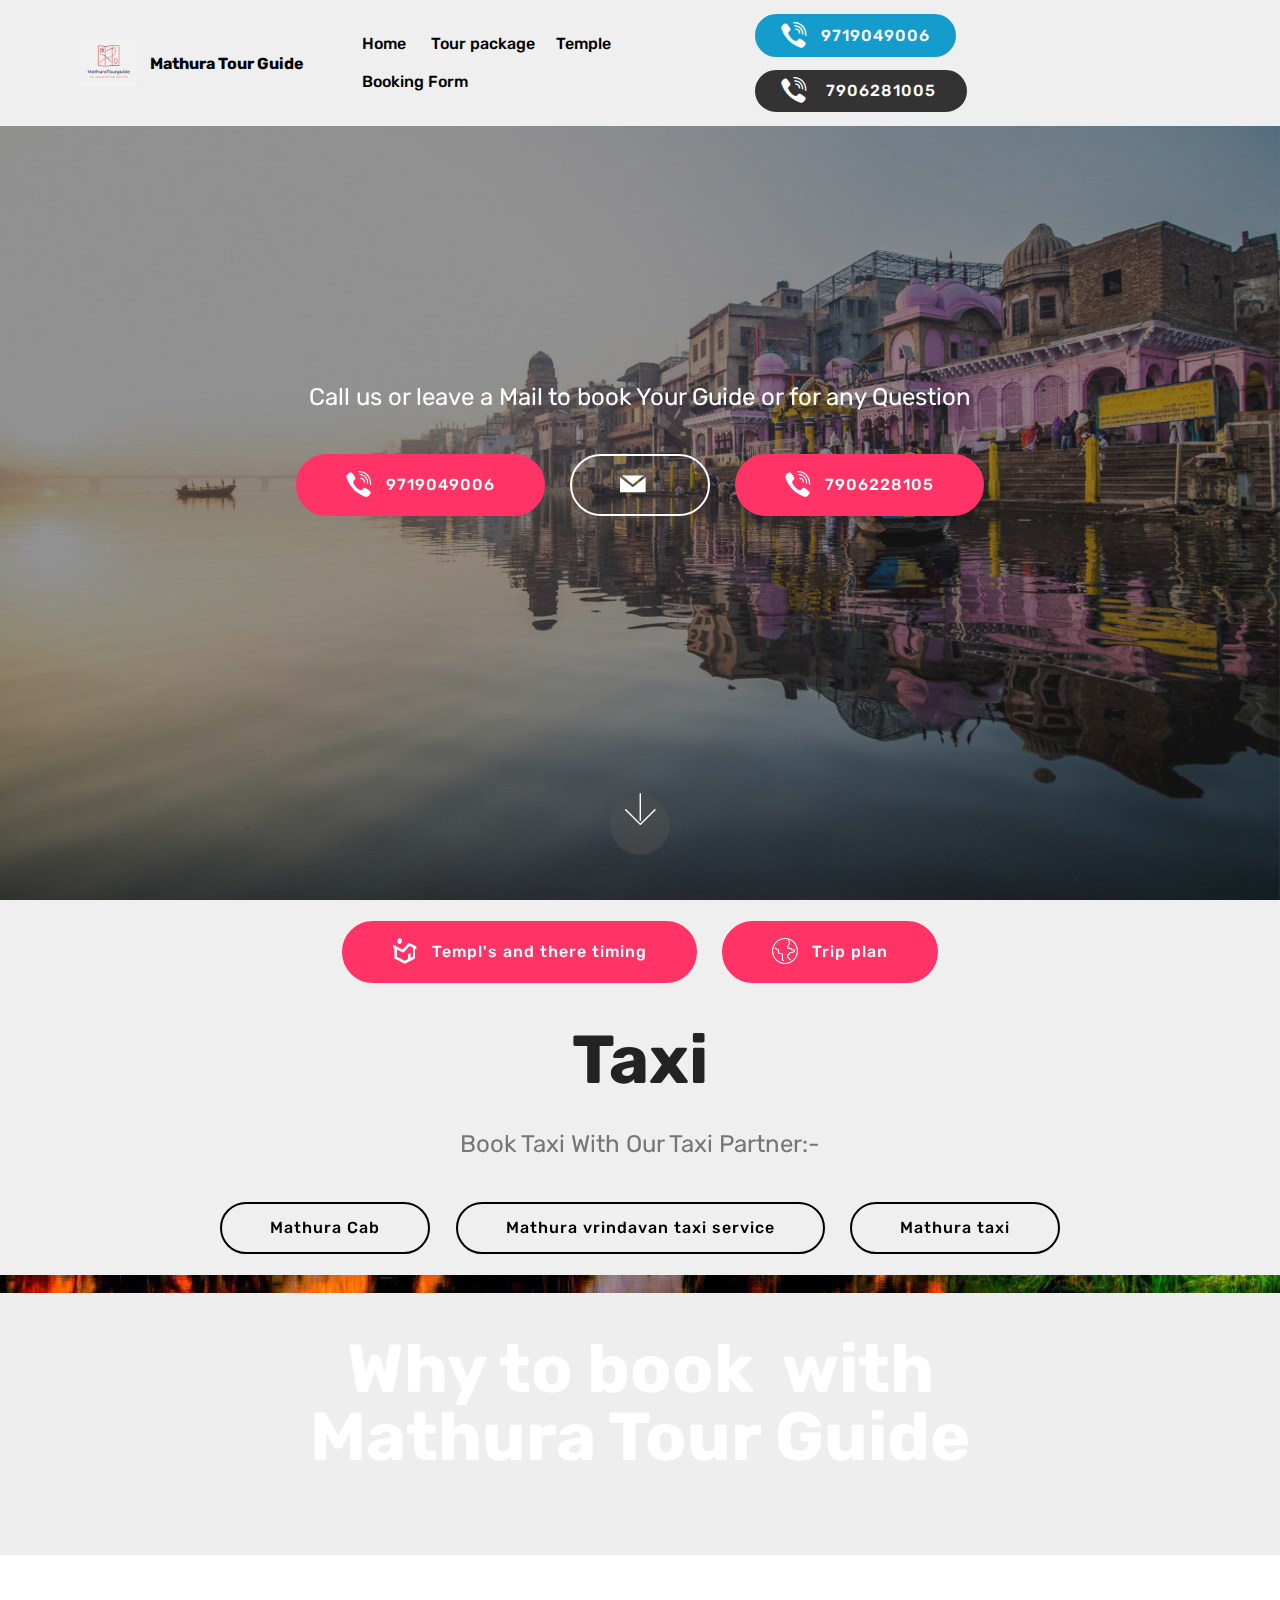
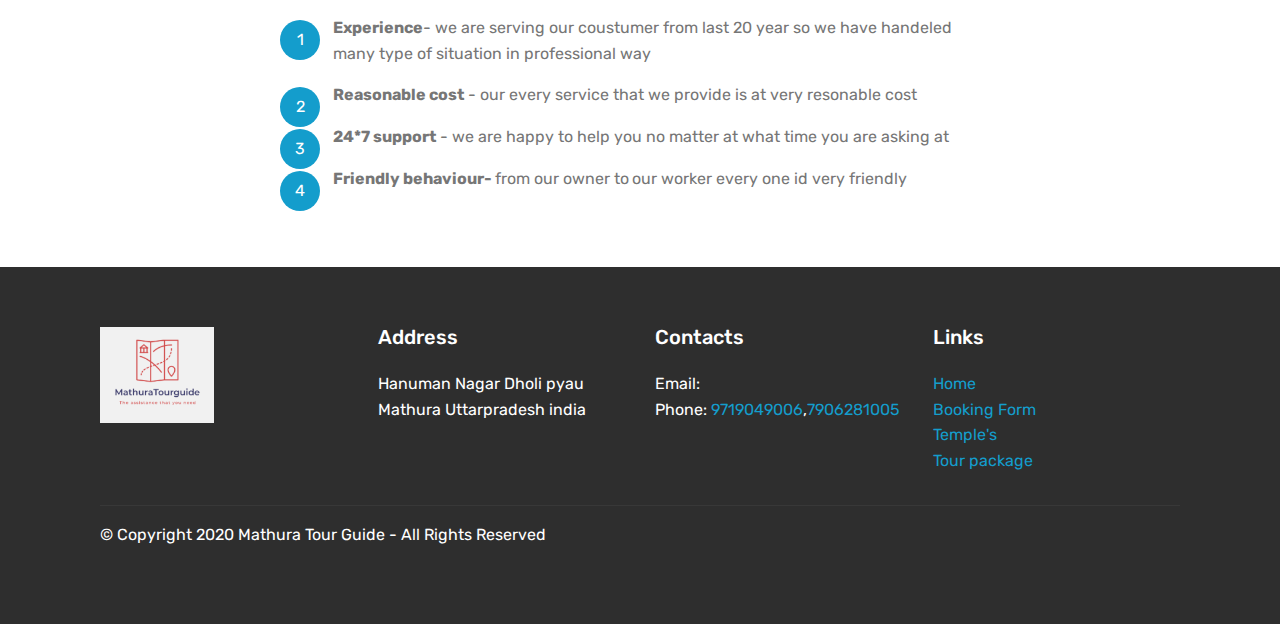
==== index.html @ 40862f0a "Update index.html" ====
<!DOCTYPE html>
<html  >
<head>
<!-- Global site tag (gtag.js) - Google Analytics -->
<script async src="https://www.googletagmanager.com/gtag/js?id=G-TK3G1C7RLE"></script>
<script>
  window.dataLayer = window.dataLayer || [];
  function gtag(){dataLayer.push(arguments);}
  gtag('js', new Date());

  gtag('config', 'G-TK3G1C7RLE');
</script>
  <!-- Site made with Mobirise Website Builder v4.12.3, https://mobirise.com -->
  <meta charset="UTF-8">
  <meta http-equiv="X-UA-Compatible" content="IE=edge">
  <meta name="generator" content="Mobirise v4.12.3, mobirise.com">
  <meta name="viewport" content="width=device-width, initial-scale=1, minimum-scale=1">
  <link rel="shortcut icon" href="assets/images/logo-162x136.png" type="image/x-icon">
  <meta name="description" content="MATHURA TOUR GUIDE provide you experienced GUIDE who increase your knowledge about places and we also provide you TOUR PACKAGE at very resonable cost and you can also know TIMING OF TEMPLE.">
  
  <meta name="google-site-verification" content="AHDkwyeRZTc4uZsftqGEpi-cuKgv3kupYVO8ch0wugI" />
  <title>Mathura Tour Guide.: Book your Guide | on call or online</title>
  <link rel="stylesheet" href="assets/web/assets/mobirise-icons/mobirise-icons.css">
  <link rel="stylesheet" href="assets/bootstrap/css/bootstrap.min.css">
  <link rel="stylesheet" href="assets/bootstrap/css/bootstrap-grid.min.css">
  <link rel="stylesheet" href="assets/bootstrap/css/bootstrap-reboot.min.css">
  <link rel="stylesheet" href="assets/facebook-plugin/style.css">
  <link rel="stylesheet" href="assets/tether/tether.min.css">
  <link rel="stylesheet" href="assets/dropdown/css/style.css">
  <link rel="stylesheet" href="assets/socicon/css/styles.css">
  <link rel="stylesheet" href="assets/theme/css/style.css">
  <link rel="preload" as="style" href="assets/mobirise/css/mbr-additional.css"><link rel="stylesheet" href="assets/mobirise/css/mbr-additional.css" type="text/css">
  
  
  
</head>
<body>
  <section class="menu cid-skt06uN47g" once="menu" id="menu1-1">

    

    <nav class="navbar navbar-expand beta-menu navbar-dropdown align-items-center navbar-fixed-top navbar-toggleable-sm">
        <button class="navbar-toggler navbar-toggler-right" type="button" data-toggle="collapse" data-target="#navbarSupportedContent" aria-controls="navbarSupportedContent" aria-expanded="false" aria-label="Toggle navigation">
            <div class="hamburger">
                <span></span>
                <span></span>
                <span></span>
                <span></span>
            </div>
        </button>
        <div class="menu-logo">
            <div class="navbar-brand">
                <span class="navbar-logo">
                    
                         <img src="assets/images/logo-162x136.png" alt="Mobirise" title="" style="height: 3rem;">
                    
                </span>
                <span class="navbar-caption-wrap"><a class="navbar-caption text-black display-4" href="index.html">Mathura Tour Guide</a></span>
            </div>
        </div>
        <div class="collapse navbar-collapse" id="navbarSupportedContent">
            <ul class="navbar-nav nav-dropdown" data-app-modern-menu="true"><li class="nav-item">
                    <a class="nav-link link text-black display-4" href="index.html">Home&nbsp;</a>   
                </li><li class="nav-item">
                    <a class="nav-link link text-black display-4" href="Tourpackage.html">Tour package</a>   
                </li>
                <li class="nav-item">
                     <a class="nav-link link text-black display-4" href="temple.html">Temple</a>       
                </li>
                <li class="nav-item">
                     <a class="nav-link link text-black display-4" href="Bookingform.html">Booking Form</a>       
                </li></ul>
            <div class="navbar-buttons mbr-section-btn"><a class="btn btn-sm btn-primary display-7" href="tel:9719049006"><span class="socicon socicon-viber mbr-iconfont mbr-iconfont-btn"></span>
                    &nbsp;9719049006</a>  <a class="btn btn-sm btn-black display-7" href="tel:7906281005"><span class="socicon socicon-viber mbr-iconfont mbr-iconfont-btn"></span>&nbsp; 7906281005&nbsp;</a></div>
        </div>
    </nav>
</section>

<section class="engine"><a href="https://mobirise.info/u">bootstrap html templates</a></section><section class="cid-sktd7GYBJF mbr-fullscreen mbr-parallax-background" id="header2-3">

    

    <div class="mbr-overlay" style="opacity: 0.5; background-color: rgb(35, 35, 35);"></div>

    <div class="container align-center">
        <div class="row justify-content-md-center">
            <div class="mbr-white col-md-10">
                
                
                <p class="mbr-text pb-3 mbr-fonts-style display-5">Call us or leave a Mail to book Your Guide or for any Question</p>
                <div class="mbr-section-btn"><a class="btn btn-md btn-secondary display-4" href="tel:9719049006"><span class="socicon socicon-viber mbr-iconfont mbr-iconfont-btn"></span>9719049006</a> <a class="btn btn-md btn-white-outline display-4" href="Bookingform.html#form1-e"><span class="socicon socicon-mail mbr-iconfont mbr-iconfont-btn"></span></a>  
                    <a class="btn btn-md btn-secondary display-4" href="tel:7906228105"><span class="socicon socicon-viber mbr-iconfont mbr-iconfont-btn"></span>7906228105</a></div>
            </div>
        </div>
    </div>
    <div class="mbr-arrow hidden-sm-down" aria-hidden="true">
        <a href="#next">
            <i class="mbri-down mbr-iconfont"></i>
        </a>
    </div>
</section>

<section class="header1 cid-skDIOw6RJ6" id="header1-n">

    

    

    <div class="container">
        <div class="row justify-content-md-center">
            <div class="mbr-white col-md-10">
                
                
                
                <div class="mbr-section-btn align-center"><a class="btn btn-md btn-secondary display-4" href="page2.html#header16-i"><span class="socicon socicon-homes mbr-iconfont mbr-iconfont-btn"></span>Templ's and there timing</a> <a class="btn btn-md btn-secondary display-4" href="Tourpackage.html"><span class="mbri-globe mbr-iconfont mbr-iconfont-btn"></span>Trip plan</a></div>
            </div>
        </div>
    </div>

</section>

<section class="header1 cid-skytnFaY6n" id="header16-8">

    

    

    <div class="container">
        <div class="row justify-content-md-center">
            <div class="col-md-10 align-center">
                <h1 class="mbr-section-title mbr-bold pb-3 mbr-fonts-style display-1">Taxi</h1>
                
                <p class="mbr-text pb-3 mbr-fonts-style display-5">Book Taxi With Our Taxi Partner:-</p>
                <div class="mbr-section-btn"><a class="btn btn-md btn-black-outline display-4" href="https://mathuracab.com/">Mathura Cab</a> <a class="btn btn-md btn-black-outline display-4" href="https://mathuravrindavantaxiservices.com/">Mathura vrindavan taxi service</a> <a class="btn btn-md btn-black-outline display-4" href="https://mathurataxi.in.net">Mathura taxi</a></div>
            </div>
        </div>
    </div>

</section>

<section class="mbr-section content5 cid-skEQX1IqrD mbr-parallax-background" id="content5-z">

    

    

    <div class="container">
        <div class="media-container-row">
            <div class="title col-12 col-md-8">
                <h2 class="align-center mbr-bold mbr-white pb-3 mbr-fonts-style display-1">Why to book &nbsp;with Mathura Tour Guide</h2>
                
                
                
            </div>
        </div>
    </div>
</section>

<section class="mbr-section article content11 cid-skEQUN2kTQ" id="content11-x">
     

    <div class="container">
        <div class="media-container-row">
            <div class="mbr-text counter-container col-12 col-md-8 mbr-fonts-style display-7">
                <ol>
                    <li><strong>Experience</strong>- we are serving our coustumer from last 20 year so we have handeled many type of situation in professional way</li>
                    <li><strong>Reasonable cost</strong>&nbsp;- our every service that we provide is at very resonable cost</li>
                    <li><strong>24*7 support</strong> - we are happy to help you no matter at what time you are asking at</li><li><strong>Friendly behaviour- </strong>from our owner to<strong> </strong>our worker every one id very friendly</li>
                </ol>
            </div>
        </div>
    </div>
</section>

<section class="cid-skDkChbeTS" id="footer1-b">

    

    

    <div class="container">
        <div class="media-container-row content text-white">
            <div class="col-12 col-md-3">
                <div class="media-wrap">
                    
                        <img src="assets/images/logo-192x161.png" alt="Mobirise" title="">
                    
                </div>
            </div>
            <div class="col-12 col-md-3 mbr-fonts-style display-7">
                <h5 class="pb-3">
                    Address
                </h5>
                <p class="mbr-text">Hanuman Nagar Dholi pyau Mathura Uttarpradesh india&nbsp;</p>
            </div>
            <div class="col-12 col-md-3 mbr-fonts-style display-7">
                <h5 class="pb-3">
                    Contacts
                </h5>
                <p class="mbr-text">
                    Email: &nbsp; &nbsp; &nbsp; &nbsp; &nbsp; &nbsp; &nbsp; &nbsp; &nbsp; &nbsp; &nbsp;<br>Phone: <a href="tel:9719049006">9719049006</a>,<a href="tel:7906281005">7906281005</a><br></p>
            </div>
            <div class="col-12 col-md-3 mbr-fonts-style display-7">
                <h5 class="pb-3">
                    Links
                </h5>
                <p class="mbr-text"><a href="index.html">Home</a><br><a href="Bookingform.html">Booking Form</a><br><a href="temple.html">Temple's</a><br><a href="Tourpackage.html">Tour package</a></p>
            </div>
        </div>
        <div class="footer-lower">
            <div class="media-container-row">
                <div class="col-sm-12">
                    <hr>
                </div>
            </div>
            <div class="media-container-row mbr-white">
                <div class="col-sm-6 copyright">
                    <p class="mbr-text mbr-fonts-style display-7">
                        © Copyright 2020 Mathura Tour Guide - All Rights Reserved
                    </p>
                </div>
                <div class="col-md-6">
                    
                </div>
            </div>
        </div>
    </div>
</section>


  <script src="assets/web/assets/jquery/jquery.min.js"></script>
  <script src="assets/popper/popper.min.js"></script>
  <script src="assets/bootstrap/js/bootstrap.min.js"></script>
  <script src="https://connect.facebook.net/en_US/sdk.js#xfbml=1&version=v2.5"></script>
  <script src="https://apis.google.com/js/plusone.js"></script>
  <script src="assets/facebook-plugin/facebook-script.js"></script>
  <script src="assets/tether/tether.min.js"></script>
  <script src="assets/smoothscroll/smooth-scroll.js"></script>
  <script src="assets/dropdown/js/nav-dropdown.js"></script>
  <script src="assets/dropdown/js/navbar-dropdown.js"></script>
  <script src="assets/touchswipe/jquery.touch-swipe.min.js"></script>
  <script src="assets/parallax/jarallax.min.js"></script>
  <script src="assets/theme/js/script.js"></script>
  
  
</body>
</html>
---- assets/web/assets/mobirise-icons/mobirise-icons.css ----
@font-face {
  font-family: 'MobiriseIcons';
  src:  url('mobirise-icons.eot?spat4u');
  src:  url('mobirise-icons.eot?spat4u#iefix') format('embedded-opentype'),
    url('mobirise-icons.ttf?spat4u') format('truetype'),
    url('mobirise-icons.woff?spat4u') format('woff'),
    url('mobirise-icons.svg?spat4u#MobiriseIcons') format('svg');
  font-weight: normal;
  font-style: normal;
  font-display: swap;
}

[class^="mbri-"], [class*=" mbri-"] {
  /* use !important to prevent issues with browser extensions that change fonts */
  font-family: MobiriseIcons !important;
  speak: none;
  font-style: normal;
  font-weight: normal;
  font-variant: normal;
  text-transform: none;
  line-height: 1;

  /* Better Font Rendering =========== */
  -webkit-font-smoothing: antialiased;
  -moz-osx-font-smoothing: grayscale;
}

.mbri-add-submenu:before {
  content: "\e900";
}
.mbri-alert:before {
  content: "\e901";
}
.mbri-align-center:before {
  content: "\e902";
}
.mbri-align-justify:before {
  content: "\e903";
}
.mbri-align-left:before {
  content: "\e904";
}
.mbri-align-right:before {
  content: "\e905";
}
.mbri-android:before {
  content: "\e906";
}
.mbri-apple:before {
  content: "\e907";
}
.mbri-arrow-down:before {
  content: "\e908";
}
.mbri-arrow-next:before {
  content: "\e909";
}
.mbri-arrow-prev:before {
  content: "\e90a";
}
.mbri-arrow-up:before {
  content: "\e90b";
}
.mbri-bold:before {
  content: "\e90c";
}
.mbri-bookmark:before {
  content: "\e90d";
}
.mbri-bootstrap:before {
  content: "\e90e";
}
.mbri-briefcase:before {
  content: "\e90f";
}
.mbri-browse:before {
  content: "\e910";
}
.mbri-bulleted-list:before {
  content: "\e911";
}
.mbri-calendar:before {
  content: "\e912";
}
.mbri-camera:before {
  content: "\e913";
}
.mbri-cart-add:before {
  content: "\e914";
}
.mbri-cart-full:before {
  content: "\e915";
}
.mbri-cash:before {
  content: "\e916";
}
.mbri-change-style:before {
  content: "\e917";
}
.mbri-chat:before {
  content: "\e918";
}
.mbri-clock:before {
  content: "\e919";
}
.mbri-close:before {
  content: "\e91a";
}
.mbri-cloud:before {
  content: "\e91b";
}
.mbri-code:before {
  content: "\e91c";
}
.mbri-contact-form:before {
  content: "\e91d";
}
.mbri-credit-card:before {
  content: "\e91e";
}
.mbri-cursor-click:before {
  content: "\e91f";
}
.mbri-cust-feedback:before {
  content: "\e920";
}
.mbri-database:before {
  content: "\e921";
}
.mbri-delivery:before {
  content: "\e922";
}
.mbri-desktop:before {
  content: "\e923";
}
.mbri-devices:before {
  content: "\e924";
}
.mbri-down:before {
  content: "\e925";
}
.mbri-download:before {
  content: "\e989";
}
.mbri-drag-n-drop:before {
  content: "\e927";
}
.mbri-drag-n-drop2:before {
  content: "\e928";
}
.mbri-edit:before {
  content: "\e929";
}
.mbri-edit2:before {
  content: "\e92a";
}
.mbri-error:before {
  content: "\e92b";
}
.mbri-extension:before {
  content: "\e92c";
}
.mbri-features:before {
  content: "\e92d";
}
.mbri-file:before {
  content: "\e92e";
}
.mbri-flag:before {
  content: "\e92f";
}
.mbri-folder:before {
  content: "\e930";
}
.mbri-gift:before {
  content: "\e931";
}
.mbri-github:before {
  content: "\e932";
}
.mbri-globe:before {
  content: "\e933";
}
.mbri-globe-2:before {
  content: "\e934";
}
.mbri-growing-chart:before {
  content: "\e935";
}
.mbri-hearth:before {
  content: "\e936";
}
.mbri-help:before {
  content: "\e937";
}
.mbri-home:before {
  content: "\e938";
}
.mbri-hot-cup:before {
  content: "\e939";
}
.mbri-idea:before {
  content: "\e93a";
}
.mbri-image-gallery:before {
  content: "\e93b";
}
.mbri-image-slider:before {
  content: "\e93c";
}
.mbri-info:before {
  content: "\e93d";
}
.mbri-italic:before {
  content: "\e93e";
}
.mbri-key:before {
  content: "\e93f";
}
.mbri-laptop:before {
  content: "\e940";
}
.mbri-layers:before {
  content: "\e941";
}
.mbri-left-right:before {
  content: "\e942";
}
.mbri-left:before {
  content: "\e943";
}
.mbri-letter:before {
  content: "\e944";
}
.mbri-like:before {
  content: "\e945";
}
.mbri-link:before {
  content: "\e946";
}
.mbri-lock:before {
  content: "\e947";
}
.mbri-login:before {
  content: "\e948";
}
.mbri-logout:before {
  content: "\e949";
}
.mbri-magic-stick:before {
  content: "\e94a";
}
.mbri-map-pin:before {
  content: "\e94b";
}
.mbri-menu:before {
  content: "\e94c";
}
.mbri-mobile:before {
  content: "\e94d";
}
.mbri-mobile2:before {
  content: "\e94e";
}
.mbri-mobirise:before {
  content: "\e94f";
}
.mbri-more-horizontal:before {
  content: "\e950";
}
.mbri-more-vertical:before {
  content: "\e951";
}
.mbri-music:before {
  content: "\e952";
}
.mbri-new-file:before {
  content: "\e953";
}
.mbri-numbered-list:before {
  content: "\e954";
}
.mbri-opened-folder:before {
  content: "\e955";
}
.mbri-pages:before {
  content: "\e956";
}
.mbri-paper-plane:before {
  content: "\e957";
}
.mbri-paperclip:before {
  content: "\e958";
}
.mbri-photo:before {
  content: "\e959";
}
.mbri-photos:before {
  content: "\e95a";
}
.mbri-pin:before {
  content: "\e95b";
}
.mbri-play:before {
  content: "\e95c";
}
.mbri-plus:before {
  content: "\e95d";
}
.mbri-preview:before {
  content: "\e95e";
}
.mbri-print:before {
  content: "\e95f";
}
.mbri-protect:before {
  content: "\e960";
}
.mbri-question:before {
  content: "\e961";
}
.mbri-quote-left:before {
  content: "\e962";
}
.mbri-quote-right:before {
  content: "\e963";
}
.mbri-refresh:before {
  content: "\e964";
}
.mbri-responsive:before {
  content: "\e965";
}
.mbri-right:before {
  content: "\e966";
}
.mbri-rocket:before {
  content: "\e967";
}
.mbri-sad-face:before {
  content: "\e968";
}
.mbri-sale:before {
  content: "\e969";
}
.mbri-save:before {
  content: "\e96a";
}
.mbri-search:before {
  content: "\e96b";
}
.mbri-setting:before {
  content: "\e96c";
}
.mbri-setting2:before {
  content: "\e96d";
}
.mbri-setting3:before {
  content: "\e96e";
}
.mbri-share:before {
  content: "\e96f";
}
.mbri-shopping-bag:before {
  content: "\e970";
}
.mbri-shopping-basket:before {
  content: "\e971";
}
.mbri-shopping-cart:before {
  content: "\e972";
}
.mbri-sites:before {
  content: "\e973";
}
.mbri-smile-face:before {
  content: "\e974";
}
.mbri-speed:before {
  content: "\e975";
}
.mbri-star:before {
  content: "\e976";
}
.mbri-success:before {
  content: "\e977";
}
.mbri-sun:before {
  content: "\e978";
}
.mbri-sun2:before {
  content: "\e979";
}
.mbri-tablet:before {
  content: "\e97a";
}
.mbri-tablet-vertical:before {
  content: "\e97b";
}
.mbri-target:before {
  content: "\e97c";
}
.mbri-timer:before {
  content: "\e97d";
}
.mbri-to-ftp:before {
  content: "\e97e";
}
.mbri-to-local-drive:before {
  content: "\e97f";
}
.mbri-touch-swipe:before {
  content: "\e980";
}
.mbri-touch:before {
  content: "\e981";
}
.mbri-trash:before {
  content: "\e982";
}
.mbri-underline:before {
  content: "\e983";
}
.mbri-unlink:before {
  content: "\e984";
}
.mbri-unlock:before {
  content: "\e985";
}
.mbri-up-down:before {
  content: "\e986";
}
.mbri-up:before {
  content: "\e987";
}
.mbri-update:before {
  content: "\e988";
}
.mbri-upload:before {
 content: "\e926"; 
}
.mbri-user:before {
  content: "\e98a";
}
.mbri-user2:before {
  content: "\e98b";
}
.mbri-users:before {
  content: "\e98c";
}
.mbri-video:before {
  content: "\e98d";
}
.mbri-video-play:before {
  content: "\e98e";
}
.mbri-watch:before {
  content: "\e98f";
}
.mbri-website-theme:before {
  content: "\e990";
}
.mbri-wifi:before {
  content: "\e991";
}
.mbri-windows:before {
  content: "\e992";
}
.mbri-zoom-out:before {
  content: "\e993";
}
.mbri-redo:before {
  content: "\e994";
}
.mbri-undo:before {
  content: "\e995";
}
---- assets/facebook-plugin/style.css ----
.mbr-section.mbr-section__comments{
    position: relative;
}
.mbr-section__comments{
    background-size: cover;
}
.addons-container {
  position: relative;
  margin-left: auto;
  margin-right: auto;
  padding-right: 15px;
  padding-left: 15px; }
  @media (min-width: 576px) {
    .addons-container {
      padding-right: 15px;
      padding-left: 15px; } }
  @media (min-width: 768px) {
    .addons-container {
      padding-right: 15px;
      padding-left: 15px; } }
  @media (min-width: 992px) {
    .addons-container {
      padding-right: 15px;
      padding-left: 15px; } }
  @media (min-width: 1200px) {
    .addons-container {
      padding-right: 15px;
      padding-left: 15px; } }
  @media (min-width: 576px) {
    .addons-container {
      width: 540px;
      max-width: 100%; } }
  @media (min-width: 768px) {
    .addons-container {
      width: 720px;
      max-width: 100%; } }
  @media (min-width: 992px) {
    .addons-container {
      width: 960px;
      max-width: 100%; } }
  @media (min-width: 1200px) {
    .addons-container {
      width: 1140px;
      max-width: 100%; } }

.addons-container-inner{
    position: relative;
    width: 100%;
    min-height: 1px;
    padding-right: 15px;
    padding-left: 15px;
}
@media (min-width: 567px) {
    .addons-container-inner{
        -ms-flex: 0 0 66.666667%;
        flex: 0 0 66.666667%;
        max-width: 66.666667%;
    }
}
.addons-row{
    display: flex;
    justify-content:center;
}
---- assets/dropdown/css/style.css ----
.navbar-dropdown {
  left: 0;
  padding: 0;
  position: absolute;
  right: 0;
  top: 0;
  transition: all 0.45s ease;
  z-index: 1030;
  background: #282828; }
  .navbar-dropdown .navbar-logo {
    margin-right: 0.8rem;
    transition: margin 0.3s ease-in-out;
    vertical-align: middle; }
    .navbar-dropdown .navbar-logo img {
      height: 3.125rem;
      transition: all 0.3s ease-in-out; }
    .navbar-dropdown .navbar-logo.mbr-iconfont {
      font-size: 3.125rem;
      line-height: 3.125rem; }
  .navbar-dropdown .navbar-caption {
    font-weight: 700;
    white-space: normal;
    vertical-align: -4px;
    line-height: 3.125rem !important; }
    .navbar-dropdown .navbar-caption, .navbar-dropdown .navbar-caption:hover {
      color: inherit;
      text-decoration: none; }
  .navbar-dropdown .mbr-iconfont + .navbar-caption {
    vertical-align: -1px; }
  .navbar-dropdown.navbar-fixed-top {
    position: fixed; }
  .navbar-dropdown .navbar-brand span {
    vertical-align: -4px; }
  .navbar-dropdown.bg-color.transparent {
    background: none; }
  .navbar-dropdown.navbar-short .navbar-brand {
    padding: 0.625rem 0; }
    .navbar-dropdown.navbar-short .navbar-brand span {
      vertical-align: -1px; }
  .navbar-dropdown.navbar-short .navbar-caption {
    line-height: 2.375rem !important;
    vertical-align: -2px; }
  .navbar-dropdown.navbar-short .navbar-logo {
    margin-right: 0.5rem; }
    .navbar-dropdown.navbar-short .navbar-logo img {
      height: 2.375rem; }
    .navbar-dropdown.navbar-short .navbar-logo.mbr-iconfont {
      font-size: 2.375rem;
      line-height: 2.375rem; }
  .navbar-dropdown.navbar-short .mbr-table-cell {
    height: 3.625rem; }
  .navbar-dropdown .navbar-close {
    left: 0.6875rem;
    position: fixed;
    top: 0.75rem;
    z-index: 1000; }
  .navbar-dropdown .hamburger-icon {
    content: "";
    display: inline-block;
    vertical-align: middle;
    width: 16px;
    -webkit-box-shadow: 0 -6px 0 1px #282828,0 0 0 1px #282828,0 6px 0 1px #282828;
    -moz-box-shadow: 0 -6px 0 1px #282828,0 0 0 1px #282828,0 6px 0 1px #282828;
    box-shadow: 0 -6px 0 1px #282828,0 0 0 1px #282828,0 6px 0 1px #282828; }

.dropdown-menu .dropdown-toggle[data-toggle="dropdown-submenu"]::after {
  border-bottom: 0.35em solid transparent;
  border-left: 0.35em solid;
  border-right: 0;
  border-top: 0.35em solid transparent;
  margin-left: 0.3rem; }

.dropdown-menu .dropdown-item:focus {
  outline: 0; }

.nav-dropdown {
  font-size: 0.75rem;
  font-weight: 500;
  height: auto !important; }
  .nav-dropdown .nav-btn {
    padding-left: 1rem; }
  .nav-dropdown .link {
    margin: .667em 1.667em;
    font-weight: 500;
    padding: 0;
    transition: color .2s ease-in-out; }
    .nav-dropdown .link.dropdown-toggle {
      margin-right: 2.583em; }
      .nav-dropdown .link.dropdown-toggle::after {
        margin-left: .25rem;
        border-top: 0.35em solid;
        border-right: 0.35em solid transparent;
        border-left: 0.35em solid transparent;
        border-bottom: 0; }
      .nav-dropdown .link.dropdown-toggle[aria-expanded="true"] {
        margin: 0;
        padding: 0.667em 3.263em  0.667em 1.667em; }
  .nav-dropdown .link::after,
  .nav-dropdown .dropdown-item::after {
    color: inherit; }
  .nav-dropdown .btn {
    font-size: 0.75rem;
    font-weight: 700;
    letter-spacing: 0;
    margin-bottom: 0;
    padding-left: 1.25rem;
    padding-right: 1.25rem; }
  .nav-dropdown .dropdown-menu {
    border-radius: 0;
    border: 0;
    left: 0;
    margin: 0;
    padding-bottom: 1.25rem;
    padding-top: 1.25rem;
    position: relative; }
  .nav-dropdown .dropdown-submenu {
    margin-left: 0.125rem;
    top: 0; }
  .nav-dropdown .dropdown-item {
    font-weight: 500;
    line-height: 2;
    padding: 0.3846em 4.615em 0.3846em 1.5385em;
    position: relative;
    transition: color .2s ease-in-out, background-color .2s ease-in-out; }
    .nav-dropdown .dropdown-item::after {
      margin-top: -0.3077em;
      position: absolute;
      right: 1.1538em;
      top: 50%; }
    .nav-dropdown .dropdown-item:focus, .nav-dropdown .dropdown-item:hover {
      background: none; }

@media (max-width: 767px) {
  .nav-dropdown.navbar-toggleable-sm {
    bottom: 0;
    display: none;
    left: 0;
    overflow-x: hidden;
    position: fixed;
    top: 0;
    transform: translateX(-100%);
    -ms-transform: translateX(-100%);
    -webkit-transform: translateX(-100%);
    width: 18.75rem;
    z-index: 999; } }
.nav-dropdown.navbar-toggleable-xl {
  bottom: 0;
  display: none;
  left: 0;
  overflow-x: hidden;
  position: fixed;
  top: 0;
  transform: translateX(-100%);
  -ms-transform: translateX(-100%);
  -webkit-transform: translateX(-100%);
  width: 18.75rem;
  z-index: 999; }

.nav-dropdown-sm {
  display: block !important;
  overflow-x: hidden;
  overflow: auto;
  padding-top: 3.875rem; }
  .nav-dropdown-sm::after {
    content: "";
    display: block;
    height: 3rem;
    width: 100%; }
  .nav-dropdown-sm.collapse.in ~ .navbar-close {
    display: block !important; }
  .nav-dropdown-sm.collapsing, .nav-dropdown-sm.collapse.in {
    transform: translateX(0);
    -ms-transform: translateX(0);
    -webkit-transform: translateX(0);
    transition: all 0.25s ease-out;
    -webkit-transition: all 0.25s ease-out;
    background: #282828; }
  .nav-dropdown-sm.collapsing[aria-expanded="false"] {
    transform: translateX(-100%);
    -ms-transform: translateX(-100%);
    -webkit-transform: translateX(-100%); }
  .nav-dropdown-sm .nav-item {
    display: block;
    margin-left: 0 !important;
    padding-left: 0; }
  .nav-dropdown-sm .link,
  .nav-dropdown-sm .dropdown-item {
    border-top: 1px dotted rgba(255, 255, 255, 0.1);
    font-size: 0.8125rem;
    line-height: 1.6;
    margin: 0 !important;
    padding: 0.875rem 2.4rem 0.875rem 1.5625rem !important;
    position: relative;
    white-space: normal; }
    .nav-dropdown-sm .link:focus, .nav-dropdown-sm .link:hover,
    .nav-dropdown-sm .dropdown-item:focus,
    .nav-dropdown-sm .dropdown-item:hover {
      background: rgba(0, 0, 0, 0.2) !important;
      color: #c0a375; }
  .nav-dropdown-sm .nav-btn {
    position: relative;
    padding: 1.5625rem 1.5625rem 0 1.5625rem; }
    .nav-dropdown-sm .nav-btn::before {
      border-top: 1px dotted rgba(255, 255, 255, 0.1);
      content: "";
      left: 0;
      position: absolute;
      top: 0;
      width: 100%; }
    .nav-dropdown-sm .nav-btn + .nav-btn {
      padding-top: 0.625rem; }
      .nav-dropdown-sm .nav-btn + .nav-btn::before {
        display: none; }
  .nav-dropdown-sm .btn {
    padding: 0.625rem 0; }
  .nav-dropdown-sm .dropdown-toggle[data-toggle="dropdown-submenu"]::after {
    margin-left: .25rem;
    border-top: 0.35em solid;
    border-right: 0.35em solid transparent;
    border-left: 0.35em solid transparent;
    border-bottom: 0; }
  .nav-dropdown-sm .dropdown-toggle[data-toggle="dropdown-submenu"][aria-expanded="true"]::after {
    border-top: 0;
    border-right: 0.35em solid transparent;
    border-left: 0.35em solid transparent;
    border-bottom: 0.35em solid; }
  .nav-dropdown-sm .dropdown-menu {
    margin: 0;
    padding: 0;
    position: relative;
    top: 0;
    left: 0;
    width: 100%;
    border: 0;
    float: none;
    border-radius: 0;
    background: none; }
  .nav-dropdown-sm .dropdown-submenu {
    left: 100%;
    margin-left: 0.125rem;
    margin-top: -1.25rem;
    top: 0; }

.navbar-toggleable-sm .nav-dropdown .dropdown-menu {
  position: absolute; }

.navbar-toggleable-sm .nav-dropdown .dropdown-submenu {
  left: 100%;
  margin-left: 0.125rem;
  margin-top: -1.25rem;
  top: 0; }

.navbar-toggleable-sm.opened .nav-dropdown .dropdown-menu {
  position: relative; }

.navbar-toggleable-sm.opened .nav-dropdown .dropdown-submenu {
  left: 0;
  margin-left: 00rem;
  margin-top: 0rem;
  top: 0; }

.is-builder .nav-dropdown.collapsing {
  transition: none !important; }

/*# sourceMappingURL=style.css.map */
---- assets/socicon/css/styles.css ----
@charset "UTF-8";

@font-face {
  font-family: 'Socicon';
  src:  url('../fonts/socicon.eot');
  src:  url('../fonts/socicon.eot?#iefix') format('embedded-opentype'),
    url('../fonts/socicon.woff2') format('woff2'),
    url('../fonts/socicon.ttf') format('truetype'),
    url('../fonts/socicon.woff') format('woff'),
    url('../fonts/socicon.svg#socicon') format('svg');
  font-weight: normal;
  font-style: normal;
}

[data-icon]:before {
  font-family: "socicon" !important;
  content: attr(data-icon);
  font-style: normal !important;
  font-weight: normal !important;
  font-variant: normal !important;
  text-transform: none !important;
  speak: none;
  line-height: 1;
  -webkit-font-smoothing: antialiased;
  -moz-osx-font-smoothing: grayscale;
}

[class^="socicon-"], [class*=" socicon-"] {
  /* use !important to prevent issues with browser extensions that change fonts */
  font-family: 'Socicon' !important;
  speak: none;
  font-style: normal;
  font-weight: normal;
  font-variant: normal;
  text-transform: none;
  line-height: 1;

  /* Better Font Rendering =========== */
  -webkit-font-smoothing: antialiased;
  -moz-osx-font-smoothing: grayscale;
}

.socicon-eitaa:before {
  content: "\e97c";
}
.socicon-soroush:before {
  content: "\e97d";
}
.socicon-bale:before {
  content: "\e97e";
}
.socicon-zazzle:before {
  content: "\e97b";
}
.socicon-society6:before {
  content: "\e97a";
}
.socicon-redbubble:before {
  content: "\e979";
}
.socicon-avvo:before {
  content: "\e978";
}
.socicon-stitcher:before {
  content: "\e977";
}
.socicon-googlehangouts:before {
  content: "\e974";
}
.socicon-dlive:before {
  content: "\e975";
}
.socicon-vsco:before {
  content: "\e976";
}
.socicon-flipboard:before {
  content: "\e973";
}
.socicon-ubuntu:before {
  content: "\e958";
}
.socicon-artstation:before {
  content: "\e959";
}
.socicon-invision:before {
  content: "\e95a";
}
.socicon-torial:before {
  content: "\e95b";
}
.socicon-collectorz:before {
  content: "\e95c";
}
.socicon-seenthis:before {
  content: "\e95d";
}
.socicon-googleplaymusic:before {
  content: "\e95e";
}
.socicon-debian:before {
  content: "\e95f";
}
.socicon-filmfreeway:before {
  content: "\e960";
}
.socicon-gnome:before {
  content: "\e961";
}
.socicon-itchio:before {
  content: "\e962";
}
.socicon-jamendo:before {
  content: "\e963";
}
.socicon-mix:before {
  content: "\e964";
}
.socicon-sharepoint:before {
  content: "\e965";
}
.socicon-tinder:before {
  content: "\e966";
}
.socicon-windguru:before {
  content: "\e967";
}
.socicon-cdbaby:before {
  content: "\e968";
}
.socicon-elementaryos:before {
  content: "\e969";
}
.socicon-stage32:before {
  content: "\e96a";
}
.socicon-tiktok:before {
  content: "\e96b";
}
.socicon-gitter:before {
  content: "\e96c";
}
.socicon-letterboxd:before {
  content: "\e96d";
}
.socicon-threema:before {
  content: "\e96e";
}
.socicon-splice:before {
  content: "\e96f";
}
.socicon-metapop:before {
  content: "\e970";
}
.socicon-naver:before {
  content: "\e971";
}
.socicon-remote:before {
  content: "\e972";
}
.socicon-internet:before {
  content: "\e957";
}
.socicon-moddb:before {
  content: "\e94b";
}
.socicon-indiedb:before {
  content: "\e94c";
}
.socicon-traxsource:before {
  content: "\e94d";
}
.socicon-gamefor:before {
  content: "\e94e";
}
.socicon-pixiv:before {
  content: "\e94f";
}
.socicon-myanimelist:before {
  content: "\e950";
}
.socicon-blackberry:before {
  content: "\e951";
}
.socicon-wickr:before {
  content: "\e952";
}
.socicon-spip:before {
  content: "\e953";
}
.socicon-napster:before {
  content: "\e954";
}
.socicon-beatport:before {
  content: "\e955";
}
.socicon-hackerone:before {
  content: "\e956";
}
.socicon-hackernews:before {
  content: "\e946";
}
.socicon-smashwords:before {
  content: "\e947";
}
.socicon-kobo:before {
  content: "\e948";
}
.socicon-bookbub:before {
  content: "\e949";
}
.socicon-mailru:before {
  content: "\e94a";
}
.socicon-gitlab:before {
  content: "\e945";
}
.socicon-instructables:before {
  content: "\e944";
}
.socicon-portfolio:before {
  content: "\e943";
}
.socicon-codered:before {
  content: "\e940";
}
.socicon-origin:before {
  content: "\e941";
}
.socicon-nextdoor:before {
  content: "\e942";
}
.socicon-udemy:before {
  content: "\e93f";
}
.socicon-livemaster:before {
  content: "\e93e";
}
.socicon-crunchbase:before {
  content: "\e93b";
}
.socicon-homefy:before {
  content: "\e93c";
}
.socicon-calendly:before {
  content: "\e93d";
}
.socicon-realtor:before {
  content: "\e90f";
}
.socicon-tidal:before {
  content: "\e910";
}
.socicon-qobuz:before {
  content: "\e911";
}
.socicon-natgeo:before {
  content: "\e912";
}
.socicon-mastodon:before {
  content: "\e913";
}
.socicon-unsplash:before {
  content: "\e914";
}
.socicon-homeadvisor:before {
  content: "\e915";
}
.socicon-angieslist:before {
  content: "\e916";
}
.socicon-codepen:before {
  content: "\e917";
}
.socicon-slack:before {
  content: "\e918";
}
.socicon-openaigym:before {
  content: "\e919";
}
.socicon-logmein:before {
  content: "\e91a";
}
.socicon-fiverr:before {
  content: "\e91b";
}
.socicon-gotomeeting:before {
  content: "\e91c";
}
.socicon-aliexpress:before {
  content: "\e91d";
}
.socicon-guru:before {
  content: "\e91e";
}
.socicon-appstore:before {
  content: "\e91f";
}
.socicon-homes:before {
  content: "\e920";
}
.socicon-zoom:before {
  content: "\e921";
}
.socicon-alibaba:before {
  content: "\e922";
}
.socicon-craigslist:before {
  content: "\e923";
}
.socicon-wix:before {
  content: "\e924";
}
.socicon-redfin:before {
  content: "\e925";
}
.socicon-googlecalendar:before {
  content: "\e926";
}
.socicon-shopify:before {
  content: "\e927";
}
.socicon-freelancer:before {
  content: "\e928";
}
.socicon-seedrs:before {
  content: "\e929";
}
.socicon-bing:before {
  content: "\e92a";
}
.socicon-doodle:before {
  content: "\e92b";
}
.socicon-bonanza:before {
  content: "\e92c";
}
.socicon-squarespace:before {
  content: "\e92d";
}
.socicon-toptal:before {
  content: "\e92e";
}
.socicon-gust:before {
  content: "\e92f";
}
.socicon-ask:before {
  content: "\e930";
}
.socicon-trulia:before {
  content: "\e931";
}
.socicon-loomly:before {
  content: "\e932";
}
.socicon-ghost:before {
  content: "\e933";
}
.socicon-upwork:before {
  content: "\e934";
}
.socicon-fundable:before {
  content: "\e935";
}
.socicon-booking:before {
  content: "\e936";
}
.socicon-googlemaps:before {
  content: "\e937";
}
.socicon-zillow:before {
  content: "\e938";
}
.socicon-niconico:before {
  content: "\e939";
}
.socicon-toneden:before {
  content: "\e93a";
}
.socicon-augment:before {
  content: "\e908";
}
.socicon-bitbucket:before {
  content: "\e909";
}
.socicon-fyuse:before {
  content: "\e90a";
}
.socicon-yt-gaming:before {
  content: "\e90b";
}
.socicon-sketchfab:before {
  content: "\e90c";
}
.socicon-mobcrush:before {
  content: "\e90d";
}
.socicon-microsoft:before {
  content: "\e90e";
}
.socicon-pandora:before {
  content: "\e907";
}
.socicon-messenger:before {
  content: "\e906";
}
.socicon-gamewisp:before {
  content: "\e905";
}
.socicon-bloglovin:before {
  content: "\e904";
}
.socicon-tunein:before {
  content: "\e903";
}
.socicon-gamejolt:before {
  content: "\e901";
}
.socicon-trello:before {
  content: "\e902";
}
.socicon-spreadshirt:before {
  content: "\e900";
}
.socicon-500px:before {
  content: "\e000";
}
.socicon-8tracks:before {
  content: "\e001";
}
.socicon-airbnb:before {
  content: "\e002";
}
.socicon-alliance:before {
  content: "\e003";
}
.socicon-amazon:before {
  content: "\e004";
}
.socicon-amplement:before {
  content: "\e005";
}
.socicon-android:before {
  content: "\e006";
}
.socicon-angellist:before {
  content: "\e007";
}
.socicon-apple:before {
  content: "\e008";
}
.socicon-appnet:before {
  content: "\e009";
}
.socicon-baidu:before {
  content: "\e00a";
}
.socicon-bandcamp:before {
  content: "\e00b";
}
.socicon-battlenet:before {
  content: "\e00c";
}
.socicon-mixer:before {
  content: "\e00d";
}
.socicon-bebee:before {
  content: "\e00e";
}
.socicon-bebo:before {
  content: "\e00f";
}
.socicon-behance:before {
  content: "\e010";
}
.socicon-blizzard:before {
  content: "\e011";
}
.socicon-blogger:before {
  content: "\e012";
}
.socicon-buffer:before {
  content: "\e013";
}
.socicon-chrome:before {
  content: "\e014";
}
.socicon-coderwall:before {
  content: "\e015";
}
.socicon-curse:before {
  content: "\e016";
}
.socicon-dailymotion:before {
  content: "\e017";
}
.socicon-deezer:before {
  content: "\e018";
}
.socicon-delicious:before {
  content: "\e019";
}
.socicon-deviantart:before {
  content: "\e01a";
}
.socicon-diablo:before {
  content: "\e01b";
}
.socicon-digg:before {
  content: "\e01c";
}
.socicon-discord:before {
  content: "\e01d";
}
.socicon-disqus:before {
  content: "\e01e";
}
.socicon-douban:before {
  content: "\e01f";
}
.socicon-draugiem:before {
  content: "\e020";
}
.socicon-dribbble:before {
  content: "\e021";
}
.socicon-drupal:before {
  content: "\e022";
}
.socicon-ebay:before {
  content: "\e023";
}
.socicon-ello:before {
  content: "\e024";
}
.socicon-endomodo:before {
  content: "\e025";
}
.socicon-envato:before {
  content: "\e026";
}
.socicon-etsy:before {
  content: "\e027";
}
.socicon-facebook:before {
  content: "\e028";
}
.socicon-feedburner:before {
  content: "\e029";
}
.socicon-filmweb:before {
  content: "\e02a";
}
.socicon-firefox:before {
  content: "\e02b";
}
.socicon-flattr:before {
  content: "\e02c";
}
.socicon-flickr:before {
  content: "\e02d";
}
.socicon-formulr:before {
  content: "\e02e";
}
.socicon-forrst:before {
  content: "\e02f";
}
.socicon-foursquare:before {
  content: "\e030";
}
.socicon-friendfeed:before {
  content: "\e031";
}
.socicon-github:before {
  content: "\e032";
}
.socicon-goodreads:before {
  content: "\e033";
}
.socicon-google:before {
  content: "\e034";
}
.socicon-googlescholar:before {
  content: "\e035";
}
.socicon-googlegroups:before {
  content: "\e036";
}
.socicon-googlephotos:before {
  content: "\e037";
}
.socicon-googleplus:before {
  content: "\e038";
}
.socicon-grooveshark:before {
  content: "\e039";
}
.socicon-hackerrank:before {
  content: "\e03a";
}
.socicon-hearthstone:before {
  content: "\e03b";
}
.socicon-hellocoton:before {
  content: "\e03c";
}
.socicon-heroes:before {
  content: "\e03d";
}
.socicon-smashcast:before {
  content: "\e03e";
}
.socicon-horde:before {
  content: "\e03f";
}
.socicon-houzz:before {
  content: "\e040";
}
.socicon-icq:before {
  content: "\e041";
}
.socicon-identica:before {
  content: "\e042";
}
.socicon-imdb:before {
  content: "\e043";
}
.socicon-instagram:before {
  content: "\e044";
}
.socicon-issuu:before {
  content: "\e045";
}
.socicon-istock:before {
  content: "\e046";
}
.socicon-itunes:before {
  content: "\e047";
}
.socicon-keybase:before {
  content: "\e048";
}
.socicon-lanyrd:before {
  content: "\e049";
}
.socicon-lastfm:before {
  content: "\e04a";
}
.socicon-line:before {
  content: "\e04b";
}
.socicon-linkedin:before {
  content: "\e04c";
}
.socicon-livejournal:before {
  content: "\e04d";
}
.socicon-lyft:before {
  content: "\e04e";
}
.socicon-macos:before {
  content: "\e04f";
}
.socicon-mail:before {
  content: "\e050";
}
.socicon-medium:before {
  content: "\e051";
}
.socicon-meetup:before {
  content: "\e052";
}
.socicon-mixcloud:before {
  content: "\e053";
}
.socicon-modelmayhem:before {
  content: "\e054";
}
.socicon-mumble:before {
  content: "\e055";
}
.socicon-myspace:before {
  content: "\e056";
}
.socicon-newsvine:before {
  content: "\e057";
}
.socicon-nintendo:before {
  content: "\e058";
}
.socicon-npm:before {
  content: "\e059";
}
.socicon-odnoklassniki:before {
  content: "\e05a";
}
.socicon-openid:before {
  content: "\e05b";
}
.socicon-opera:before {
  content: "\e05c";
}
.socicon-outlook:before {
  content: "\e05d";
}
.socicon-overwatch:before {
  content: "\e05e";
}
.socicon-patreon:before {
  content: "\e05f";
}
.socicon-paypal:before {
  content: "\e060";
}
.socicon-periscope:before {
  content: "\e061";
}
.socicon-persona:before {
  content: "\e062";
}
.socicon-pinterest:before {
  content: "\e063";
}
.socicon-play:before {
  content: "\e064";
}
.socicon-player:before {
  content: "\e065";
}
.socicon-playstation:before {
  content: "\e066";
}
.socicon-pocket:before {
  content: "\e067";
}
.socicon-qq:before {
  content: "\e068";
}
.socicon-quora:before {
  content: "\e069";
}
.socicon-raidcall:before {
  content: "\e06a";
}
.socicon-ravelry:before {
  content: "\e06b";
}
.socicon-reddit:before {
  content: "\e06c";
}
.socicon-renren:before {
  content: "\e06d";
}
.socicon-researchgate:before {
  content: "\e06e";
}
.socicon-residentadvisor:before {
  content: "\e06f";
}
.socicon-reverbnation:before {
  content: "\e070";
}
.socicon-rss:before {
  content: "\e071";
}
.socicon-sharethis:before {
  content: "\e072";
}
.socicon-skype:before {
  content: "\e073";
}
.socicon-slideshare:before {
  content: "\e074";
}
.socicon-smugmug:before {
  content: "\e075";
}
.socicon-snapchat:before {
  content: "\e076";
}
.socicon-songkick:before {
  content: "\e077";
}
.socicon-soundcloud:before {
  content: "\e078";
}
.socicon-spotify:before {
  content: "\e079";
}
.socicon-stackexchange:before {
  content: "\e07a";
}
.socicon-stackoverflow:before {
  content: "\e07b";
}
.socicon-starcraft:before {
  content: "\e07c";
}
.socicon-stayfriends:before {
  content: "\e07d";
}
.socicon-steam:before {
  content: "\e07e";
}
.socicon-storehouse:before {
  content: "\e07f";
}
.socicon-strava:before {
  content: "\e080";
}
.socicon-streamjar:before {
  content: "\e081";
}
.socicon-stumbleupon:before {
  content: "\e082";
}
.socicon-swarm:before {
  content: "\e083";
}
.socicon-teamspeak:before {
  content: "\e084";
}
.socicon-teamviewer:before {
  content: "\e085";
}
.socicon-technorati:before {
  content: "\e086";
}
.socicon-telegram:before {
  content: "\e087";
}
.socicon-tripadvisor:before {
  content: "\e088";
}
.socicon-tripit:before {
  content: "\e089";
}
.socicon-triplej:before {
  content: "\e08a";
}
.socicon-tumblr:before {
  content: "\e08b";
}
.socicon-twitch:before {
  content: "\e08c";
}
.socicon-twitter:before {
  content: "\e08d";
}
.socicon-uber:before {
  content: "\e08e";
}
.socicon-ventrilo:before {
  content: "\e08f";
}
.socicon-viadeo:before {
  content: "\e090";
}
.socicon-viber:before {
  content: "\e091";
}
.socicon-viewbug:before {
  content: "\e092";
}
.socicon-vimeo:before {
  content: "\e093";
}
.socicon-vine:before {
  content: "\e094";
}
.socicon-vkontakte:before {
  content: "\e095";
}
.socicon-warcraft:before {
  content: "\e096";
}
.socicon-wechat:before {
  content: "\e097";
}
.socicon-weibo:before {
  content: "\e098";
}
.socicon-whatsapp:before {
  content: "\e099";
}
.socicon-wikipedia:before {
  content: "\e09a";
}
.socicon-windows:before {
  content: "\e09b";
}
.socicon-wordpress:before {
  content: "\e09c";
}
.socicon-wykop:before {
  content: "\e09d";
}
.socicon-xbox:before {
  content: "\e09e";
}
.socicon-xing:before {
  content: "\e09f";
}
.socicon-yahoo:before {
  content: "\e0a0";
}
.socicon-yammer:before {
  content: "\e0a1";
}
.socicon-yandex:before {
  content: "\e0a2";
}
.socicon-yelp:before {
  content: "\e0a3";
}
.socicon-younow:before {
  content: "\e0a4";
}
.socicon-youtube:before {
  content: "\e0a5";
}
.socicon-zapier:before {
  content: "\e0a6";
}
.socicon-zerply:before {
  content: "\e0a7";
}
.socicon-zomato:before {
  content: "\e0a8";
}
.socicon-zynga:before {
  content: "\e0a9";
}
---- assets/theme/css/style.css ----
@charset "UTF-8";
/*!
 * Mobirise v4 theme (https://mobirise.com/)
 * Copyright 2017 Mobirise
 */
section {
  background-color: #eeeeee;
}

body {
  font-style: normal;
  line-height: 1.5;
}

section,
.container,
.container-fluid {
  position: relative;
  word-wrap: break-word;
}

a.mbr-iconfont:hover {
  text-decoration: none;
}

.article .lead p,
.article .lead ul,
.article .lead ol,
.article .lead pre,
.article .lead blockquote {
  margin-bottom: 0;
}

ul,
ol,
pre,
blockquote {
  margin-bottom: 2.3125rem;
}

pre {
  background: #f4f4f4;
  padding: 10px 24px;
  white-space: pre-wrap;
}

.inactive {
  -webkit-user-select: none;
  -moz-user-select: none;
  -ms-user-select: none;
  user-select: none;
  pointer-events: none;
  -webkit-user-drag: none;
  user-drag: none;
}

.mbr-section__comments .row {
  justify-content: center;
  -webkit-justify-content: center;
}

a {
  font-style: normal;
  font-weight: 400;
  cursor: pointer;
}
a, a:hover {
  text-decoration: none;
}

figure {
  margin-bottom: 0;
}

body {
  color: #232323;
}

h1,
h2,
h3,
h4,
h5,
h6,
.h1,
.h2,
.h3,
.h4,
.h5,
.h6,
.display-1,
.display-2,
.display-3,
.display-4 {
  line-height: 1;
  word-break: break-word;
  word-wrap: break-word;
}

.mbr-section-title {
  font-style: normal;
  line-height: 1.2;
}

.mbr-section-subtitle {
  line-height: 1.3;
}

.mbr-text {
  font-style: normal;
  line-height: 1.6;
}

b,
strong {
  font-weight: bold;
}

blockquote {
  padding: 10px 0 10px 20px;
  position: relative;
  border-left: 2px solid;
  border-color: #ff3366;
}

input:-webkit-autofill, input:-webkit-autofill:hover, input:-webkit-autofill:focus, input:-webkit-autofill:active {
  transition-delay: 9999s;
  transition-property: background-color, color;
}

textarea[type=hidden] {
  display: none;
}

body {
  position: relative;
}

section {
  background-position: 50% 50%;
  background-repeat: no-repeat;
  background-size: cover;
}
section .mbr-background-video,
section .mbr-background-video-preview {
  position: absolute;
  bottom: 0;
  left: 0;
  right: 0;
  top: 0;
}

.hidden {
  visibility: hidden;
}

.mbr-z-index20 {
  z-index: 20;
}

/*! Base colors */
.mbr-white {
  color: #ffffff;
}

.mbr-black {
  color: #000000;
}

.mbr-bg-white {
  background-color: #ffffff;
}

.mbr-bg-black {
  background-color: #000000;
}

/*! Text-aligns */
.align-left {
  text-align: left;
}

.align-center {
  text-align: center;
}

.align-right {
  text-align: right;
}

@media (max-width: 767px) {
  .align-left,
.align-center,
.align-right,
.mbr-section-btn,
.mbr-section-title {
    text-align: center;
  }
}
/*! Font-weight  */
.mbr-light {
  font-weight: 300;
}

.mbr-regular {
  font-weight: 400;
}

.mbr-semibold {
  font-weight: 500;
}

.mbr-bold {
  font-weight: 700;
}

/*! Media  */
.media-size-item {
  -webkit-flex: 1 1 auto;
  -moz-flex: 1 1 auto;
  -ms-flex: 1 1 auto;
  -o-flex: 1 1 auto;
  flex: 1 1 auto;
}

.media-content {
  -webkit-flex-basis: 100%;
  flex-basis: 100%;
}

.media-container-row {
  display: -ms-flexbox;
  display: -webkit-flex;
  display: flex;
  -webkit-flex-direction: row;
  -ms-flex-direction: row;
  flex-direction: row;
  -webkit-flex-wrap: wrap;
  -ms-flex-wrap: wrap;
  flex-wrap: wrap;
  -webkit-justify-content: center;
  -ms-flex-pack: center;
  justify-content: center;
  -webkit-align-content: center;
  -ms-flex-line-pack: center;
  align-content: center;
  -webkit-align-items: start;
  -ms-flex-align: start;
  align-items: start;
}
.media-container-row .media-size-item {
  width: 400px;
}

.media-container-column {
  display: -ms-flexbox;
  display: -webkit-flex;
  display: flex;
  -webkit-flex-direction: column;
  -ms-flex-direction: column;
  flex-direction: column;
  -webkit-flex-wrap: wrap;
  -ms-flex-wrap: wrap;
  flex-wrap: wrap;
  -webkit-justify-content: center;
  -ms-flex-pack: center;
  justify-content: center;
  -webkit-align-content: center;
  -ms-flex-line-pack: center;
  align-content: center;
  -webkit-align-items: stretch;
  -ms-flex-align: stretch;
  align-items: stretch;
}
.media-container-column > * {
  width: 100%;
}

@media (min-width: 992px) {
  .media-container-row {
    -webkit-flex-wrap: nowrap;
    -ms-flex-wrap: nowrap;
    flex-wrap: nowrap;
  }
}
figure {
  overflow: hidden;
}

figure[mbr-media-size] {
  transition: width 0.1s;
}

.mbr-figure img,
.mbr-figure iframe {
  display: block;
  width: 100%;
}

.card {
  background-color: transparent;
  border: none;
}

.card-box {
  width: 100%;
}

.card-img {
  text-align: center;
  flex-shrink: 0;
  -webkit-flex-shrink: 0;
}

.media {
  max-width: 100%;
  margin: 0 auto;
}

.mbr-figure {
  -ms-flex-item-align: center;
  -ms-grid-row-align: center;
  -webkit-align-self: center;
  align-self: center;
}

.media-container > div {
  max-width: 100%;
}

.mbr-figure img,
.card-img img {
  width: 100%;
}

@media (max-width: 991px) {
  .media-size-item {
    width: auto !important;
  }

  .media {
    width: auto;
  }

  .mbr-figure {
    width: 100% !important;
  }
}
/*! Buttons */
.btn {
  font-weight: 500;
  border-width: 2px;
  font-style: normal;
  letter-spacing: 1px;
  margin: 0.4rem 0.8rem;
  white-space: normal;
  -webkit-transition: all 0.3s ease-in-out;
  -moz-transition: all 0.3s ease-in-out;
  transition: all 0.3s ease-in-out;
  display: inline-flex;
  align-items: center;
  justify-content: center;
  word-break: break-word;
  -webkit-align-items: center;
  -webkit-justify-content: center;
  display: -webkit-inline-flex;
}

.btn-sm {
  font-weight: 500;
  letter-spacing: 1px;
  -webkit-transition: all 0.3s ease-in-out;
  -moz-transition: all 0.3s ease-in-out;
  transition: all 0.3s ease-in-out;
}

.btn-md {
  font-weight: 500;
  letter-spacing: 1px;
  margin: 0.4rem 0.8rem !important;
  -webkit-transition: all 0.3s ease-in-out;
  -moz-transition: all 0.3s ease-in-out;
  transition: all 0.3s ease-in-out;
}

.btn-lg {
  font-weight: 500;
  letter-spacing: 1px;
  margin: 0.4rem 0.8rem !important;
  -webkit-transition: all 0.3s ease-in-out;
  -moz-transition: all 0.3s ease-in-out;
  transition: all 0.3s ease-in-out;
}

.mbr-section-btn {
  margin-left: -0.25rem;
  margin-right: -0.25rem;
  font-size: 0;
}

nav .mbr-section-btn {
  margin-left: 0rem;
  margin-right: 0rem;
}

.btn-form {
  border-radius: 0;
}
.btn-form:hover {
  cursor: pointer;
}

/*! Btn icon margin */
.btn .mbr-iconfont,
.btn.btn-sm .mbr-iconfont {
  cursor: pointer;
  margin-right: 0.5rem;
}

.btn.btn-md .mbr-iconfont,
.btn.btn-md .mbr-iconfont {
  margin-right: 0.8rem;
}

.mbr-regular {
  font-weight: 400;
}

.mbr-semibold {
  font-weight: 500;
}

.mbr-bold {
  font-weight: 700;
}

[type=submit] {
  -webkit-appearance: none;
}

/*! Full-screen */
.mbr-fullscreen .mbr-overlay {
  min-height: 100vh;
}

.mbr-fullscreen {
  display: flex;
  display: -webkit-flex;
  display: -moz-flex;
  display: -ms-flex;
  display: -o-flex;
  align-items: center;
  -webkit-align-items: center;
  min-height: 100vh;
  padding-top: 3rem;
  padding-bottom: 3rem;
}

/*! Map */
.map {
  height: 25rem;
  position: relative;
}
.map iframe {
  width: 100%;
  height: 100%;
}

.mbr-overlay {
  background-color: #000;
  bottom: 0;
  left: 0;
  opacity: 0.5;
  position: absolute;
  right: 0;
  top: 0;
  z-index: 0;
  pointer-events: none;
}

/* Form */
blockquote {
  font-style: italic;
  padding: 10px 0 10px 20px;
  font-size: 1.09rem;
  position: relative;
  border-width: 3px;
}

.form-control {
  background-color: #f5f5f5;
  box-shadow: none;
  color: #565656;
  line-height: 1.43;
  min-height: 3.5em;
  padding: 1.07em 0.5em;
}
.form-control, .form-control:focus {
  border: 1px solid #e8e8e8;
}
.form-active .form-control:invalid {
  border-color: red;
}

.form-control-label {
  position: relative;
  cursor: pointer;
  margin-bottom: 0.357em;
  padding: 0;
}

.alert {
  color: #ffffff;
  border-radius: 0;
  border: 0;
  font-size: 0.875rem;
  line-height: 1.5;
  margin-bottom: 1.875rem;
  padding: 1.25rem;
  position: relative;
}
.alert.alert-form::after {
  background-color: inherit;
  bottom: -7px;
  content: "";
  display: block;
  height: 14px;
  left: 50%;
  margin-left: -7px;
  position: absolute;
  transform: rotate(45deg);
  width: 14px;
  -webkit-transform: rotate(45deg);
}

.form-asterisk {
  font-family: initial;
  position: absolute;
  top: -2px;
  font-weight: normal;
}

/*! Scroll to top arrow */
#scrollToTop a i:before {
  content: "";
  position: absolute;
  height: 40%;
  top: 25%;
  background: #fff;
  width: 2px;
  left: calc(50% - 1px);
}
#scrollToTop a i:after {
  content: "";
  position: absolute;
  display: block;
  border-top: 2px solid #fff;
  border-right: 2px solid #fff;
  width: 40%;
  height: 40%;
  left: 30%;
  bottom: 30%;
  transform: rotate(135deg);
  -webkit-transform: rotate(135deg);
}

.mbr-arrow-up {
  bottom: 25px;
  right: 90px;
  position: fixed;
  text-align: right;
  z-index: 5000;
  color: #ffffff;
  font-size: 32px;
  transform: rotate(180deg);
  -webkit-transform: rotate(180deg);
}

.mbr-arrow-up a {
  background: rgba(0, 0, 0, 0.2);
  border-radius: 3px;
  color: #fff;
  display: inline-block;
  height: 60px;
  width: 60px;
  outline-style: none !important;
  position: relative;
  text-decoration: none;
  transition: all 0.3s ease-in-out;
  cursor: pointer;
  text-align: center;
}
.mbr-arrow-up a:hover {
  background-color: rgba(0, 0, 0, 0.4);
}
.mbr-arrow-up a i {
  line-height: 60px;
}

.mbr-arrow-up-icon {
  display: block;
  color: #fff;
}

.mbr-arrow-up-icon::before {
  content: "›";
  display: inline-block;
  font-family: serif;
  font-size: 32px;
  line-height: 1;
  font-style: normal;
  position: relative;
  top: 6px;
  left: -4px;
  -webkit-transform: rotate(-90deg);
  transform: rotate(-90deg);
}

/*! Arrow Down */
.mbr-arrow {
  position: absolute;
  bottom: 45px;
  left: 50%;
  width: 60px;
  height: 60px;
  cursor: pointer;
  background-color: rgba(80, 80, 80, 0.5);
  border-radius: 50%;
  -webkit-transform: translateX(-50%);
  transform: translateX(-50%);
}
.mbr-arrow > a {
  display: inline-block;
  text-decoration: none;
  outline-style: none;
  -webkit-animation: arrowdown 1.7s ease-in-out infinite;
  animation: arrowdown 1.7s ease-in-out infinite;
}
.mbr-arrow > a > i {
  position: absolute;
  top: -2px;
  left: 15px;
  font-size: 2rem;
}

@keyframes arrowdown {
  0% {
    transform: translateY(0px);
    -webkit-transform: translateY(0px);
  }
  50% {
    transform: translateY(-5px);
    -webkit-transform: translateY(-5px);
  }
  100% {
    transform: translateY(0px);
    -webkit-transform: translateY(0px);
  }
}
@-webkit-keyframes arrowdown {
  0% {
    transform: translateY(0px);
    -webkit-transform: translateY(0px);
  }
  50% {
    transform: translateY(-5px);
    -webkit-transform: translateY(-5px);
  }
  100% {
    transform: translateY(0px);
    -webkit-transform: translateY(0px);
  }
}
@media (max-width: 500px) {
  .mbr-arrow-up {
    left: 50%;
    right: auto;
    transform: translateX(-50%) rotate(180deg);
    -webkit-transform: translateX(-50%) rotate(180deg);
  }
}
/*Gradients animation*/
@keyframes gradient-animation {
  from {
    background-position: 0% 100%;
    animation-timing-function: ease-in-out;
  }
  to {
    background-position: 100% 0%;
    animation-timing-function: ease-in-out;
  }
}
@-webkit-keyframes gradient-animation {
  from {
    background-position: 0% 100%;
    animation-timing-function: ease-in-out;
  }
  to {
    background-position: 100% 0%;
    animation-timing-function: ease-in-out;
  }
}
.bg-gradient {
  background-size: 200% 200%;
  animation: gradient-animation 5s infinite alternate;
  -webkit-animation: gradient-animation 5s infinite alternate;
}

.menu .navbar-brand {
  display: -webkit-flex;
}
.menu .navbar-brand span {
  display: flex;
  display: -webkit-flex;
}
.menu .navbar-brand .navbar-caption-wrap {
  display: -webkit-flex;
}
.menu .navbar-brand .navbar-logo img {
  display: -webkit-flex;
}
@media (min-width: 768px) and (max-width: 1023px) {
  .menu .navbar-toggleable-sm .navbar-nav {
    display: -webkit-box;
    display: -webkit-flex;
    display: -ms-flexbox;
  }
}
@media (max-width: 1023px) {
  .menu .navbar-collapse {
    max-height: 93.5vh;
  }
  .menu .navbar-collapse.show {
    overflow: auto;
  }
}
@media (min-width: 1024px) {
  .menu .navbar-nav.nav-dropdown {
    display: -webkit-flex;
  }
  .menu .navbar-toggleable-sm .navbar-collapse {
    display: -webkit-flex !important;
  }
  .menu .collapsed .navbar-collapse {
    max-height: 93.5vh;
  }
  .menu .collapsed .navbar-collapse.show {
    overflow: auto;
  }
}
@media (max-width: 767px) {
  .menu .navbar-collapse {
    max-height: 80vh;
  }
}

/* Others*/
.note-check a[data-value=Rubik] {
  font-style: normal;
}

.mbr-arrow a {
  color: #ffffff;
}

@media (max-width: 767px) {
  .mbr-arrow {
    display: none;
  }
}
.navbar {
  display: -webkit-flex;
  -webkit-flex-wrap: wrap;
  -webkit-align-items: center;
  -webkit-justify-content: space-between;
}

.navbar-collapse {
  -webkit-flex-basis: 100%;
  -webkit-flex-grow: 1;
  -webkit-align-items: center;
}

.nav-dropdown .link {
  padding: 0.667em 1.667em !important;
  margin: 0 !important;
}

.nav {
  display: -webkit-flex;
  -webkit-flex-wrap: wrap;
}

.row {
  display: -webkit-flex;
  -webkit-flex-wrap: wrap;
}

.justify-content-center {
  -webkit-justify-content: center;
}

.form-inline {
  display: -webkit-flex;
  -webkit-flex-flow: row wrap;
  -webkit-align-items: center;
}

.card-wrapper {
  -webkit-flex: 1;
}

.carousel-control {
  z-index: 10;
  display: -webkit-flex;
  -webkit-align-items: center;
  -webkit-justify-content: center;
}

.carousel-controls {
  display: -webkit-flex;
}

.media {
  display: -webkit-flex;
}

.form-group:focus {
  outline: none;
}

.jq-selectbox__select {
  padding: 1.07em 0.5em;
  position: absolute;
  top: 0;
  left: 0;
  width: 100%;
}

.jq-selectbox__dropdown {
  position: absolute;
  top: 100%;
  left: 0 !important;
  width: 100% !important;
}

.jq-selectbox__trigger-arrow {
  transform: translateY(-50%);
}

.jq-selectbox li {
  padding: 1.07em 0.5em;
}

input[type=range] {
  padding-left: 0 !important;
  padding-right: 0 !important;
}

.modal-dialog,
.modal-content {
  height: 100%;
}

.modal-dialog .carousel-inner {
  height: calc(100vh - 1.75rem);
}
@media (max-width: 575px) {
  .modal-dialog .carousel-inner {
    height: calc(100vh - 1rem);
  }
}

.carousel-item {
  text-align: center;
}

.carousel-item img {
  margin: auto;
}

.navbar-toggler {
  -webkit-align-self: flex-start;
  -ms-flex-item-align: start;
  align-self: flex-start;
  padding: 0.25rem 0.75rem;
  font-size: 1.25rem;
  line-height: 1;
  background: transparent;
  border: 1px solid transparent;
  -webkit-border-radius: 0.25rem;
  border-radius: 0.25rem;
}

.navbar-toggler:focus,
.navbar-toggler:hover {
  text-decoration: none;
}

.navbar-toggler-icon {
  display: inline-block;
  width: 1.5em;
  height: 1.5em;
  vertical-align: middle;
  content: "";
  background: no-repeat center center;
  -webkit-background-size: 100% 100%;
  -o-background-size: 100% 100%;
  background-size: 100% 100%;
}

.navbar-toggler-left {
  position: absolute;
  left: 1rem;
}

.navbar-toggler-right {
  position: absolute;
  right: 1rem;
}

@media (max-width: 575px) {
  .navbar-toggleable .navbar-nav .dropdown-menu {
    position: static;
    float: none;
  }

  .navbar-toggleable > .container {
    padding-right: 0;
    padding-left: 0;
  }
}
@media (min-width: 576px) {
  .navbar-toggleable {
    -webkit-box-orient: horizontal;
    -webkit-box-direction: normal;
    -webkit-flex-direction: row;
    -ms-flex-direction: row;
    flex-direction: row;
    -webkit-flex-wrap: nowrap;
    -ms-flex-wrap: nowrap;
    flex-wrap: nowrap;
    -webkit-box-align: center;
    -webkit-align-items: center;
    -ms-flex-align: center;
    align-items: center;
  }

  .navbar-toggleable .navbar-nav {
    -webkit-box-orient: horizontal;
    -webkit-box-direction: normal;
    -webkit-flex-direction: row;
    -ms-flex-direction: row;
    flex-direction: row;
  }

  .navbar-toggleable .navbar-nav .nav-link {
    padding-right: 0.5rem;
    padding-left: 0.5rem;
  }

  .navbar-toggleable > .container {
    display: -webkit-box;
    display: -webkit-flex;
    display: -ms-flexbox;
    display: flex;
    -webkit-flex-wrap: nowrap;
    -ms-flex-wrap: nowrap;
    flex-wrap: nowrap;
    -webkit-box-align: center;
    -webkit-align-items: center;
    -ms-flex-align: center;
    align-items: center;
  }

  .navbar-toggleable .navbar-collapse {
    display: -webkit-box !important;
    display: -webkit-flex !important;
    display: -ms-flexbox !important;
    display: flex !important;
    width: 100%;
  }

  .navbar-toggleable .navbar-toggler {
    display: none;
  }
}
@media (max-width: 767px) {
  .navbar-toggleable-sm .navbar-nav .dropdown-menu {
    position: static;
    float: none;
  }

  .navbar-toggleable-sm > .container {
    padding-right: 0;
    padding-left: 0;
  }
}
@media (min-width: 768px) {
  .navbar-toggleable-sm {
    -webkit-box-orient: horizontal;
    -webkit-box-direction: normal;
    -webkit-flex-direction: row;
    -ms-flex-direction: row;
    flex-direction: row;
    -webkit-flex-wrap: nowrap;
    -ms-flex-wrap: nowrap;
    flex-wrap: nowrap;
    -webkit-box-align: center;
    -webkit-align-items: center;
    -ms-flex-align: center;
    align-items: center;
  }

  .navbar-toggleable-sm .navbar-nav {
    -webkit-box-orient: horizontal;
    -webkit-box-direction: normal;
    -webkit-flex-direction: row;
    -ms-flex-direction: row;
    flex-direction: row;
  }

  .navbar-toggleable-sm .navbar-nav .nav-link {
    padding-right: 0.5rem;
    padding-left: 0.5rem;
  }

  .navbar-toggleable-sm > .container {
    display: -webkit-box;
    display: -webkit-flex;
    display: -ms-flexbox;
    display: flex;
    -webkit-flex-wrap: nowrap;
    -ms-flex-wrap: nowrap;
    flex-wrap: nowrap;
    -webkit-box-align: center;
    -webkit-align-items: center;
    -ms-flex-align: center;
    align-items: center;
  }

  .navbar-toggleable-sm .navbar-collapse {
    display: none;
    width: 100%;
  }

  .navbar-toggleable-sm .navbar-toggler {
    display: none;
  }
}
@media (max-width: 1023px) {
  .navbar-toggleable-md .navbar-nav .dropdown-menu {
    position: static;
    float: none;
  }

  .navbar-toggleable-md > .container {
    padding-right: 0;
    padding-left: 0;
  }
}
@media (min-width: 1024px) {
  .navbar-toggleable-md {
    -webkit-box-orient: horizontal;
    -webkit-box-direction: normal;
    -webkit-flex-direction: row;
    -ms-flex-direction: row;
    flex-direction: row;
    -webkit-flex-wrap: nowrap;
    -ms-flex-wrap: nowrap;
    flex-wrap: nowrap;
    -webkit-box-align: center;
    -webkit-align-items: center;
    -ms-flex-align: center;
    align-items: center;
  }

  .navbar-toggleable-md .navbar-nav {
    -webkit-box-orient: horizontal;
    -webkit-box-direction: normal;
    -webkit-flex-direction: row;
    -ms-flex-direction: row;
    flex-direction: row;
  }

  .navbar-toggleable-md .navbar-nav .nav-link {
    padding-right: 0.5rem;
    padding-left: 0.5rem;
  }

  .navbar-toggleable-md > .container {
    display: -webkit-box;
    display: -webkit-flex;
    display: -ms-flexbox;
    display: flex;
    -webkit-flex-wrap: nowrap;
    -ms-flex-wrap: nowrap;
    flex-wrap: nowrap;
    -webkit-box-align: center;
    -webkit-align-items: center;
    -ms-flex-align: center;
    align-items: center;
  }

  .navbar-toggleable-md .navbar-collapse {
    display: -webkit-box !important;
    display: -webkit-flex !important;
    display: -ms-flexbox !important;
    display: flex !important;
    width: 100%;
  }

  .navbar-toggleable-md .navbar-toggler {
    display: none;
  }
}
@media (max-width: 1199px) {
  .navbar-toggleable-lg .navbar-nav .dropdown-menu {
    position: static;
    float: none;
  }

  .navbar-toggleable-lg > .container {
    padding-right: 0;
    padding-left: 0;
  }
}
@media (min-width: 1200px) {
  .navbar-toggleable-lg {
    -webkit-box-orient: horizontal;
    -webkit-box-direction: normal;
    -webkit-flex-direction: row;
    -ms-flex-direction: row;
    flex-direction: row;
    -webkit-flex-wrap: nowrap;
    -ms-flex-wrap: nowrap;
    flex-wrap: nowrap;
    -webkit-box-align: center;
    -webkit-align-items: center;
    -ms-flex-align: center;
    align-items: center;
  }

  .navbar-toggleable-lg .navbar-nav {
    -webkit-box-orient: horizontal;
    -webkit-box-direction: normal;
    -webkit-flex-direction: row;
    -ms-flex-direction: row;
    flex-direction: row;
  }

  .navbar-toggleable-lg .navbar-nav .nav-link {
    padding-right: 0.5rem;
    padding-left: 0.5rem;
  }

  .navbar-toggleable-lg > .container {
    display: -webkit-box;
    display: -webkit-flex;
    display: -ms-flexbox;
    display: flex;
    -webkit-flex-wrap: nowrap;
    -ms-flex-wrap: nowrap;
    flex-wrap: nowrap;
    -webkit-box-align: center;
    -webkit-align-items: center;
    -ms-flex-align: center;
    align-items: center;
  }

  .navbar-toggleable-lg .navbar-collapse {
    display: -webkit-box !important;
    display: -webkit-flex !important;
    display: -ms-flexbox !important;
    display: flex !important;
    width: 100%;
  }

  .navbar-toggleable-lg .navbar-toggler {
    display: none;
  }
}
.navbar-toggleable-xl {
  -webkit-box-orient: horizontal;
  -webkit-box-direction: normal;
  -webkit-flex-direction: row;
  -ms-flex-direction: row;
  flex-direction: row;
  -webkit-flex-wrap: nowrap;
  -ms-flex-wrap: nowrap;
  flex-wrap: nowrap;
  -webkit-box-align: center;
  -webkit-align-items: center;
  -ms-flex-align: center;
  align-items: center;
}

.navbar-toggleable-xl .navbar-nav .dropdown-menu {
  position: static;
  float: none;
}

.navbar-toggleable-xl > .container {
  padding-right: 0;
  padding-left: 0;
}

.navbar-toggleable-xl .navbar-nav {
  -webkit-box-orient: horizontal;
  -webkit-box-direction: normal;
  -webkit-flex-direction: row;
  -ms-flex-direction: row;
  flex-direction: row;
}

.navbar-toggleable-xl .navbar-nav .nav-link {
  padding-right: 0.5rem;
  padding-left: 0.5rem;
}

.navbar-toggleable-xl > .container {
  display: -webkit-box;
  display: -webkit-flex;
  display: -ms-flexbox;
  display: flex;
  -webkit-flex-wrap: nowrap;
  -ms-flex-wrap: nowrap;
  flex-wrap: nowrap;
  -webkit-box-align: center;
  -webkit-align-items: center;
  -ms-flex-align: center;
  align-items: center;
}

.navbar-toggleable-xl .navbar-collapse {
  display: -webkit-box !important;
  display: -webkit-flex !important;
  display: -ms-flexbox !important;
  display: flex !important;
  width: 100%;
}

.navbar-toggleable-xl .navbar-toggler {
  display: none;
}

.card-img {
  width: auto;
}

.menu .navbar.collapsed:not(.beta-menu) {
  flex-direction: column;
  -webkit-flex-direction: column;
}

.carousel-item.active,
.carousel-item-next,
.carousel-item-prev {
  display: -webkit-box;
  display: -webkit-flex;
  display: -ms-flexbox;
  display: flex;
}

.note-air-layout .dropup .dropdown-menu,
.note-air-layout .navbar-fixed-bottom .dropdown .dropdown-menu {
  bottom: initial !important;
}

html,
body {
  height: auto;
  min-height: 100vh;
}

.dropup .dropdown-toggle::after {
  display: none;
}.engine {
	position: absolute;
	text-indent: -2400px;
	text-align: center;
	padding: 0;
	top: 0;
	left: -2400px;
}
---- assets/mobirise/css/mbr-additional.css ----
@import url(https://fonts.googleapis.com/css?family=Rubik:300,400,500,600,700,800,900,300i,400i,500i,600i,700i,800i,900i&display=swap);





body {
  font-family: Rubik;
}
.display-1 {
  font-family: 'Rubik', sans-serif;
  font-size: 4.25rem;
  font-display: swap;
}
.display-1 > .mbr-iconfont {
  font-size: 6.8rem;
}
.display-2 {
  font-family: 'Rubik', sans-serif;
  font-size: 3rem;
  font-display: swap;
}
.display-2 > .mbr-iconfont {
  font-size: 4.8rem;
}
.display-4 {
  font-family: 'Rubik', sans-serif;
  font-size: 1rem;
  font-display: swap;
}
.display-4 > .mbr-iconfont {
  font-size: 1.6rem;
}
.display-5 {
  font-family: 'Rubik', sans-serif;
  font-size: 1.5rem;
  font-display: swap;
}
.display-5 > .mbr-iconfont {
  font-size: 2.4rem;
}
.display-7 {
  font-family: 'Rubik', sans-serif;
  font-size: 1rem;
  font-display: swap;
}
.display-7 > .mbr-iconfont {
  font-size: 1.6rem;
}
/* ---- Fluid typography for mobile devices ---- */
/* 1.4 - font scale ratio ( bootstrap == 1.42857 ) */
/* 100vw - current viewport width */
/* (48 - 20)  48 == 48rem == 768px, 20 == 20rem == 320px(minimal supported viewport) */
/* 0.65 - min scale variable, may vary */
@media (max-width: 768px) {
  .display-1 {
    font-size: 3.4rem;
    font-size: calc( 2.1374999999999997rem + (4.25 - 2.1374999999999997) * ((100vw - 20rem) / (48 - 20)));
    line-height: calc( 1.4 * (2.1374999999999997rem + (4.25 - 2.1374999999999997) * ((100vw - 20rem) / (48 - 20))));
  }
  .display-2 {
    font-size: 2.4rem;
    font-size: calc( 1.7rem + (3 - 1.7) * ((100vw - 20rem) / (48 - 20)));
    line-height: calc( 1.4 * (1.7rem + (3 - 1.7) * ((100vw - 20rem) / (48 - 20))));
  }
  .display-4 {
    font-size: 0.8rem;
    font-size: calc( 1rem + (1 - 1) * ((100vw - 20rem) / (48 - 20)));
    line-height: calc( 1.4 * (1rem + (1 - 1) * ((100vw - 20rem) / (48 - 20))));
  }
  .display-5 {
    font-size: 1.2rem;
    font-size: calc( 1.175rem + (1.5 - 1.175) * ((100vw - 20rem) / (48 - 20)));
    line-height: calc( 1.4 * (1.175rem + (1.5 - 1.175) * ((100vw - 20rem) / (48 - 20))));
  }
}
/* Buttons */
.btn {
  padding: 1rem 3rem;
  border-radius: 3px;
}
.btn-sm {
  padding: 0.6rem 1.5rem;
  border-radius: 3px;
}
.btn-md {
  padding: 1rem 3rem;
  border-radius: 3px;
}
.btn-lg {
  padding: 1.2rem 3.2rem;
  border-radius: 3px;
}
.bg-primary {
  background-color: #149dcc !important;
}
.bg-success {
  background-color: #f7ed4a !important;
}
.bg-info {
  background-color: #82786e !important;
}
.bg-warning {
  background-color: #879a9f !important;
}
.bg-danger {
  background-color: #b1a374 !important;
}
.btn-primary,
.btn-primary:active {
  background-color: #149dcc !important;
  border-color: #149dcc !important;
  color: #ffffff !important;
}
.btn-primary:hover,
.btn-primary:focus,
.btn-primary.focus,
.btn-primary.active {
  color: #ffffff !important;
  background-color: #0d6786 !important;
  border-color: #0d6786 !important;
}
.btn-primary.disabled,
.btn-primary:disabled {
  color: #ffffff !important;
  background-color: #0d6786 !important;
  border-color: #0d6786 !important;
}
.btn-secondary,
.btn-secondary:active {
  background-color: #ff3366 !important;
  border-color: #ff3366 !important;
  color: #ffffff !important;
}
.btn-secondary:hover,
.btn-secondary:focus,
.btn-secondary.focus,
.btn-secondary.active {
  color: #ffffff !important;
  background-color: #e50039 !important;
  border-color: #e50039 !important;
}
.btn-secondary.disabled,
.btn-secondary:disabled {
  color: #ffffff !important;
  background-color: #e50039 !important;
  border-color: #e50039 !important;
}
.btn-info,
.btn-info:active {
  background-color: #82786e !important;
  border-color: #82786e !important;
  color: #ffffff !important;
}
.btn-info:hover,
.btn-info:focus,
.btn-info.focus,
.btn-info.active {
  color: #ffffff !important;
  background-color: #59524b !important;
  border-color: #59524b !important;
}
.btn-info.disabled,
.btn-info:disabled {
  color: #ffffff !important;
  background-color: #59524b !important;
  border-color: #59524b !important;
}
.btn-success,
.btn-success:active {
  background-color: #f7ed4a !important;
  border-color: #f7ed4a !important;
  color: #3f3c03 !important;
}
.btn-success:hover,
.btn-success:focus,
.btn-success.focus,
.btn-success.active {
  color: #3f3c03 !important;
  background-color: #eadd0a !important;
  border-color: #eadd0a !important;
}
.btn-success.disabled,
.btn-success:disabled {
  color: #3f3c03 !important;
  background-color: #eadd0a !important;
  border-color: #eadd0a !important;
}
.btn-warning,
.btn-warning:active {
  background-color: #879a9f !important;
  border-color: #879a9f !important;
  color: #ffffff !important;
}
.btn-warning:hover,
.btn-warning:focus,
.btn-warning.focus,
.btn-warning.active {
  color: #ffffff !important;
  background-color: #617479 !important;
  border-color: #617479 !important;
}
.btn-warning.disabled,
.btn-warning:disabled {
  color: #ffffff !important;
  background-color: #617479 !important;
  border-color: #617479 !important;
}
.btn-danger,
.btn-danger:active {
  background-color: #b1a374 !important;
  border-color: #b1a374 !important;
  color: #ffffff !important;
}
.btn-danger:hover,
.btn-danger:focus,
.btn-danger.focus,
.btn-danger.active {
  color: #ffffff !important;
  background-color: #8b7d4e !important;
  border-color: #8b7d4e !important;
}
.btn-danger.disabled,
.btn-danger:disabled {
  color: #ffffff !important;
  background-color: #8b7d4e !important;
  border-color: #8b7d4e !important;
}
.btn-white {
  color: #333333 !important;
}
.btn-white,
.btn-white:active {
  background-color: #ffffff !important;
  border-color: #ffffff !important;
  color: #808080 !important;
}
.btn-white:hover,
.btn-white:focus,
.btn-white.focus,
.btn-white.active {
  color: #808080 !important;
  background-color: #d9d9d9 !important;
  border-color: #d9d9d9 !important;
}
.btn-white.disabled,
.btn-white:disabled {
  color: #808080 !important;
  background-color: #d9d9d9 !important;
  border-color: #d9d9d9 !important;
}
.btn-black,
.btn-black:active {
  background-color: #333333 !important;
  border-color: #333333 !important;
  color: #ffffff !important;
}
.btn-black:hover,
.btn-black:focus,
.btn-black.focus,
.btn-black.active {
  color: #ffffff !important;
  background-color: #0d0d0d !important;
  border-color: #0d0d0d !important;
}
.btn-black.disabled,
.btn-black:disabled {
  color: #ffffff !important;
  background-color: #0d0d0d !important;
  border-color: #0d0d0d !important;
}
.btn-primary-outline,
.btn-primary-outline:active {
  background: none;
  border-color: #0b566f;
  color: #0b566f;
}
.btn-primary-outline:hover,
.btn-primary-outline:focus,
.btn-primary-outline.focus,
.btn-primary-outline.active {
  color: #ffffff;
  background-color: #149dcc;
  border-color: #149dcc;
}
.btn-primary-outline.disabled,
.btn-primary-outline:disabled {
  color: #ffffff !important;
  background-color: #149dcc !important;
  border-color: #149dcc !important;
}
.btn-secondary-outline,
.btn-secondary-outline:active {
  background: none;
  border-color: #cc0033;
  color: #cc0033;
}
.btn-secondary-outline:hover,
.btn-secondary-outline:focus,
.btn-secondary-outline.focus,
.btn-secondary-outline.active {
  color: #ffffff;
  background-color: #ff3366;
  border-color: #ff3366;
}
.btn-secondary-outline.disabled,
.btn-secondary-outline:disabled {
  color: #ffffff !important;
  background-color: #ff3366 !important;
  border-color: #ff3366 !important;
}
.btn-info-outline,
.btn-info-outline:active {
  background: none;
  border-color: #4b453f;
  color: #4b453f;
}
.btn-info-outline:hover,
.btn-info-outline:focus,
.btn-info-outline.focus,
.btn-info-outline.active {
  color: #ffffff;
  background-color: #82786e;
  border-color: #82786e;
}
.btn-info-outline.disabled,
.btn-info-outline:disabled {
  color: #ffffff !important;
  background-color: #82786e !important;
  border-color: #82786e !important;
}
.btn-success-outline,
.btn-success-outline:active {
  background: none;
  border-color: #d2c609;
  color: #d2c609;
}
.btn-success-outline:hover,
.btn-success-outline:focus,
.btn-success-outline.focus,
.btn-success-outline.active {
  color: #3f3c03;
  background-color: #f7ed4a;
  border-color: #f7ed4a;
}
.btn-success-outline.disabled,
.btn-success-outline:disabled {
  color: #3f3c03 !important;
  background-color: #f7ed4a !important;
  border-color: #f7ed4a !important;
}
.btn-warning-outline,
.btn-warning-outline:active {
  background: none;
  border-color: #55666b;
  color: #55666b;
}
.btn-warning-outline:hover,
.btn-warning-outline:focus,
.btn-warning-outline.focus,
.btn-warning-outline.active {
  color: #ffffff;
  background-color: #879a9f;
  border-color: #879a9f;
}
.btn-warning-outline.disabled,
.btn-warning-outline:disabled {
  color: #ffffff !important;
  background-color: #879a9f !important;
  border-color: #879a9f !important;
}
.btn-danger-outline,
.btn-danger-outline:active {
  background: none;
  border-color: #7a6e45;
  color: #7a6e45;
}
.btn-danger-outline:hover,
.btn-danger-outline:focus,
.btn-danger-outline.focus,
.btn-danger-outline.active {
  color: #ffffff;
  background-color: #b1a374;
  border-color: #b1a374;
}
.btn-danger-outline.disabled,
.btn-danger-outline:disabled {
  color: #ffffff !important;
  background-color: #b1a374 !important;
  border-color: #b1a374 !important;
}
.btn-black-outline,
.btn-black-outline:active {
  background: none;
  border-color: #000000;
  color: #000000;
}
.btn-black-outline:hover,
.btn-black-outline:focus,
.btn-black-outline.focus,
.btn-black-outline.active {
  color: #ffffff;
  background-color: #333333;
  border-color: #333333;
}
.btn-black-outline.disabled,
.btn-black-outline:disabled {
  color: #ffffff !important;
  background-color: #333333 !important;
  border-color: #333333 !important;
}
.btn-white-outline,
.btn-white-outline:active,
.btn-white-outline.active {
  background: none;
  border-color: #ffffff;
  color: #ffffff;
}
.btn-white-outline:hover,
.btn-white-outline:focus,
.btn-white-outline.focus {
  color: #333333;
  background-color: #ffffff;
  border-color: #ffffff;
}
.text-primary {
  color: #149dcc !important;
}
.text-secondary {
  color: #ff3366 !important;
}
.text-success {
  color: #f7ed4a !important;
}
.text-info {
  color: #82786e !important;
}
.text-warning {
  color: #879a9f !important;
}
.text-danger {
  color: #b1a374 !important;
}
.text-white {
  color: #ffffff !important;
}
.text-black {
  color: #000000 !important;
}
a.text-primary:hover,
a.text-primary:focus {
  color: #0b566f !important;
}
a.text-secondary:hover,
a.text-secondary:focus {
  color: #cc0033 !important;
}
a.text-success:hover,
a.text-success:focus {
  color: #d2c609 !important;
}
a.text-info:hover,
a.text-info:focus {
  color: #4b453f !important;
}
a.text-warning:hover,
a.text-warning:focus {
  color: #55666b !important;
}
a.text-danger:hover,
a.text-danger:focus {
  color: #7a6e45 !important;
}
a.text-white:hover,
a.text-white:focus {
  color: #b3b3b3 !important;
}
a.text-black:hover,
a.text-black:focus {
  color: #4d4d4d !important;
}
.alert-success {
  background-color: #70c770;
}
.alert-info {
  background-color: #82786e;
}
.alert-warning {
  background-color: #879a9f;
}
.alert-danger {
  background-color: #b1a374;
}
.mbr-section-btn a.btn:not(.btn-form) {
  border-radius: 100px;
}
.mbr-section-btn a.btn:not(.btn-form):hover,
.mbr-section-btn a.btn:not(.btn-form):focus {
  box-shadow: none !important;
}
.mbr-section-btn a.btn:not(.btn-form):hover,
.mbr-section-btn a.btn:not(.btn-form):focus {
  box-shadow: 0 10px 40px 0 rgba(0, 0, 0, 0.2) !important;
  -webkit-box-shadow: 0 10px 40px 0 rgba(0, 0, 0, 0.2) !important;
}
.mbr-gallery-filter li a {
  border-radius: 100px !important;
}
.mbr-gallery-filter li.active .btn {
  background-color: #149dcc;
  border-color: #149dcc;
  color: #ffffff;
}
.mbr-gallery-filter li.active .btn:focus {
  box-shadow: none;
}
.nav-tabs .nav-link {
  border-radius: 100px !important;
}
a,
a:hover {
  color: #149dcc;
}
.mbr-plan-header.bg-primary .mbr-plan-subtitle,
.mbr-plan-header.bg-primary .mbr-plan-price-desc {
  color: #b4e6f8;
}
.mbr-plan-header.bg-success .mbr-plan-subtitle,
.mbr-plan-header.bg-success .mbr-plan-price-desc {
  color: #ffffff;
}
.mbr-plan-header.bg-info .mbr-plan-subtitle,
.mbr-plan-header.bg-info .mbr-plan-price-desc {
  color: #beb8b2;
}
.mbr-plan-header.bg-warning .mbr-plan-subtitle,
.mbr-plan-header.bg-warning .mbr-plan-price-desc {
  color: #ced6d8;
}
.mbr-plan-header.bg-danger .mbr-plan-subtitle,
.mbr-plan-header.bg-danger .mbr-plan-price-desc {
  color: #dfd9c6;
}
/* Scroll to top button*/
.scrollToTop_wraper {
  display: none;
}
.form-control {
  font-family: 'Rubik', sans-serif;
  font-size: 1rem;
  font-display: swap;
}
.form-control > .mbr-iconfont {
  font-size: 1.6rem;
}
blockquote {
  border-color: #149dcc;
}
/* Forms */
.mbr-form .btn {
  margin: .4rem 0;
}
.mbr-form .input-group-btn a.btn {
  border-radius: 100px !important;
}
.mbr-form .input-group-btn a.btn:hover {
  box-shadow: 0 10px 40px 0 rgba(0, 0, 0, 0.2);
}
.mbr-form .input-group-btn button[type="submit"] {
  border-radius: 100px !important;
  padding: 1rem 3rem;
}
.mbr-form .input-group-btn button[type="submit"]:hover {
  box-shadow: 0 10px 40px 0 rgba(0, 0, 0, 0.2);
}
.form2 .form-control {
  border-top-left-radius: 100px;
  border-bottom-left-radius: 100px;
}
.form2 .input-group-btn a.btn {
  border-top-left-radius: 0 !important;
  border-bottom-left-radius: 0 !important;
}
.form2 .input-group-btn button[type="submit"] {
  border-top-left-radius: 0 !important;
  border-bottom-left-radius: 0 !important;
}
.form3 input[type="email"] {
  border-radius: 100px !important;
}
@media (max-width: 349px) {
  .form2 input[type="email"] {
    border-radius: 100px !important;
  }
  .form2 .input-group-btn a.btn {
    border-radius: 100px !important;
  }
  .form2 .input-group-btn button[type="submit"] {
    border-radius: 100px !important;
  }
}
@media (max-width: 767px) {
  .btn {
    font-size: .75rem !important;
  }
  .btn .mbr-iconfont {
    font-size: 1rem !important;
  }
}
/* Footer */
.mbr-footer-content li::before,
.mbr-footer .mbr-contacts li::before {
  background: #149dcc;
}
.mbr-footer-content li a:hover,
.mbr-footer .mbr-contacts li a:hover {
  color: #149dcc;
}
.footer3 input[type="email"],
.footer4 input[type="email"] {
  border-radius: 100px !important;
}
.footer3 .input-group-btn a.btn,
.footer4 .input-group-btn a.btn {
  border-radius: 100px !important;
}
.footer3 .input-group-btn button[type="submit"],
.footer4 .input-group-btn button[type="submit"] {
  border-radius: 100px !important;
}
/* Headers*/
.header13 .form-inline input[type="email"],
.header14 .form-inline input[type="email"] {
  border-radius: 100px;
}
.header13 .form-inline input[type="text"],
.header14 .form-inline input[type="text"] {
  border-radius: 100px;
}
.header13 .form-inline input[type="tel"],
.header14 .form-inline input[type="tel"] {
  border-radius: 100px;
}
.header13 .form-inline a.btn,
.header14 .form-inline a.btn {
  border-radius: 100px;
}
.header13 .form-inline button,
.header14 .form-inline button {
  border-radius: 100px !important;
}
@media screen and (-ms-high-contrast: active), (-ms-high-contrast: none) {
  .card-wrapper {
    flex: auto !important;
  }
}
.jq-selectbox li:hover,
.jq-selectbox li.selected {
  background-color: #149dcc;
  color: #ffffff;
}
.jq-selectbox .jq-selectbox__trigger-arrow,
.jq-number__spin.minus:after,
.jq-number__spin.plus:after {
  transition: 0.4s;
  border-top-color: currentColor;
  border-bottom-color: currentColor;
}
.jq-selectbox:hover .jq-selectbox__trigger-arrow,
.jq-number__spin.minus:hover:after,
.jq-number__spin.plus:hover:after {
  border-top-color: #149dcc;
  border-bottom-color: #149dcc;
}
.xdsoft_datetimepicker .xdsoft_calendar td.xdsoft_default,
.xdsoft_datetimepicker .xdsoft_calendar td.xdsoft_current,
.xdsoft_datetimepicker .xdsoft_timepicker .xdsoft_time_box > div > div.xdsoft_current {
  color: #ffffff !important;
  background-color: #149dcc !important;
  box-shadow: none !important;
}
.xdsoft_datetimepicker .xdsoft_calendar td:hover,
.xdsoft_datetimepicker .xdsoft_timepicker .xdsoft_time_box > div > div:hover {
  color: #ffffff !important;
  background: #ff3366 !important;
  box-shadow: none !important;
}
.lazy-bg {
  background-image: none !important;
}
.lazy-placeholder:not(section),
.lazy-none {
  display: block;
  position: relative;
  padding-bottom: 56.25%;
}
iframe.lazy-placeholder,
.lazy-placeholder:after {
  content: '';
  position: absolute;
  width: 100px;
  height: 100px;
  background: transparent no-repeat center;
  background-size: contain;
  top: 50%;
  left: 50%;
  transform: translateX(-50%) translateY(-50%);
  background-image: url("data:image/svg+xml;charset=UTF-8,%3csvg width='32' height='32' viewBox='0 0 64 64' xmlns='http://www.w3.org/2000/svg' stroke='%23149dcc' %3e%3cg fill='none' fill-rule='evenodd'%3e%3cg transform='translate(16 16)' stroke-width='2'%3e%3ccircle stroke-opacity='.5' cx='16' cy='16' r='16'/%3e%3cpath d='M32 16c0-9.94-8.06-16-16-16'%3e%3canimateTransform attributeName='transform' type='rotate' from='0 16 16' to='360 16 16' dur='1s' repeatCount='indefinite'/%3e%3c/path%3e%3c/g%3e%3c/g%3e%3c/svg%3e");
}
section.lazy-placeholder:after {
  opacity: 0.3;
}
.cid-skt06uN47g .navbar {
  padding: .5rem 0;
  background: #efefef;
  transition: none;
  min-height: 77px;
}
.cid-skt06uN47g .navbar-dropdown.bg-color.transparent.opened {
  background: #efefef;
}
.cid-skt06uN47g a {
  font-style: normal;
}
.cid-skt06uN47g .nav-item span {
  padding-right: 0.4em;
  line-height: 0.5em;
  vertical-align: text-bottom;
  position: relative;
  text-decoration: none;
}
.cid-skt06uN47g .nav-item a {
  display: -webkit-flex;
  align-items: center;
  justify-content: center;
  padding: 0.7rem 0 !important;
  margin: 0rem .65rem !important;
  -webkit-align-items: center;
  -webkit-justify-content: center;
}
.cid-skt06uN47g .nav-item:focus,
.cid-skt06uN47g .nav-link:focus {
  outline: none;
}
.cid-skt06uN47g .btn {
  padding: 0.4rem 1.5rem;
  display: -webkit-inline-flex;
  align-items: center;
  -webkit-align-items: center;
}
.cid-skt06uN47g .btn .mbr-iconfont {
  font-size: 1.6rem;
}
.cid-skt06uN47g .menu-logo {
  margin-right: auto;
}
.cid-skt06uN47g .menu-logo .navbar-brand {
  display: flex;
  margin-left: 5rem;
  padding: 0;
  transition: padding .2s;
  min-height: 3.8rem;
  -webkit-align-items: center;
  align-items: center;
}
.cid-skt06uN47g .menu-logo .navbar-brand .navbar-caption-wrap {
  display: flex;
  -webkit-align-items: center;
  align-items: center;
  word-break: break-word;
  min-width: 7rem;
  margin: .3rem 0;
}
.cid-skt06uN47g .menu-logo .navbar-brand .navbar-caption-wrap .navbar-caption {
  line-height: 1.2rem !important;
  padding-right: 2rem;
}
.cid-skt06uN47g .menu-logo .navbar-brand .navbar-logo {
  font-size: 4rem;
  transition: font-size 0.25s;
}
.cid-skt06uN47g .menu-logo .navbar-brand .navbar-logo img {
  display: flex;
}
.cid-skt06uN47g .menu-logo .navbar-brand .navbar-logo .mbr-iconfont {
  transition: font-size 0.25s;
}
.cid-skt06uN47g .menu-logo .navbar-brand .navbar-logo a {
  display: inline-flex;
}
.cid-skt06uN47g .navbar-toggleable-sm .navbar-collapse {
  justify-content: flex-end;
  -webkit-justify-content: flex-end;
  padding-right: 5rem;
  width: auto;
}
.cid-skt06uN47g .navbar-toggleable-sm .navbar-collapse .navbar-nav {
  flex-wrap: wrap;
  -webkit-flex-wrap: wrap;
  padding-left: 0;
}
.cid-skt06uN47g .navbar-toggleable-sm .navbar-collapse .navbar-nav .nav-item {
  -webkit-align-self: center;
  align-self: center;
}
.cid-skt06uN47g .navbar-toggleable-sm .navbar-collapse .navbar-buttons {
  padding-left: 0;
  padding-bottom: 0;
}
.cid-skt06uN47g .dropdown .dropdown-menu {
  background: #efefef;
  visibility: hidden;
  display: block;
  position: absolute;
  min-width: 5rem;
  padding-top: 1.4rem;
  padding-bottom: 1.4rem;
  text-align: left;
}
.cid-skt06uN47g .dropdown .dropdown-menu .dropdown-item {
  width: auto;
  padding: 0.235em 1.5385em 0.235em 1.5385em !important;
}
.cid-skt06uN47g .dropdown .dropdown-menu .dropdown-item::after {
  right: 0.5rem;
}
.cid-skt06uN47g .dropdown .dropdown-menu .dropdown-submenu {
  margin: 0;
}
.cid-skt06uN47g .dropdown.open > .dropdown-menu {
  visibility: visible;
}
.cid-skt06uN47g .navbar-toggleable-sm.opened:after {
  position: absolute;
  width: 100vw;
  height: 100vh;
  content: '';
  background-color: rgba(0, 0, 0, 0.1);
  left: 0;
  bottom: 0;
  transform: translateY(100%);
  -webkit-transform: translateY(100%);
  z-index: 1000;
}
.cid-skt06uN47g .navbar.navbar-short {
  min-height: 60px;
  transition: all .2s;
}
.cid-skt06uN47g .navbar.navbar-short .navbar-toggler-right {
  top: 20px;
}
.cid-skt06uN47g .navbar.navbar-short .navbar-logo a {
  font-size: 2.5rem !important;
  line-height: 2.5rem;
  transition: font-size 0.25s;
}
.cid-skt06uN47g .navbar.navbar-short .navbar-logo a .mbr-iconfont {
  font-size: 2.5rem !important;
}
.cid-skt06uN47g .navbar.navbar-short .navbar-logo a img {
  height: 3rem !important;
}
.cid-skt06uN47g .navbar.navbar-short .navbar-brand {
  min-height: 3rem;
}
.cid-skt06uN47g button.navbar-toggler {
  width: 31px;
  height: 18px;
  cursor: pointer;
  transition: all .2s;
  top: 1.5rem;
  right: 1rem;
}
.cid-skt06uN47g button.navbar-toggler:focus {
  outline: none;
}
.cid-skt06uN47g button.navbar-toggler .hamburger span {
  position: absolute;
  right: 0;
  width: 30px;
  height: 2px;
  border-right: 5px;
  background-color: #ffffff;
}
.cid-skt06uN47g button.navbar-toggler .hamburger span:nth-child(1) {
  top: 0;
  transition: all .2s;
}
.cid-skt06uN47g button.navbar-toggler .hamburger span:nth-child(2) {
  top: 8px;
  transition: all .15s;
}
.cid-skt06uN47g button.navbar-toggler .hamburger span:nth-child(3) {
  top: 8px;
  transition: all .15s;
}
.cid-skt06uN47g button.navbar-toggler .hamburger span:nth-child(4) {
  top: 16px;
  transition: all .2s;
}
.cid-skt06uN47g nav.opened .hamburger span:nth-child(1) {
  top: 8px;
  width: 0;
  opacity: 0;
  right: 50%;
  transition: all .2s;
}
.cid-skt06uN47g nav.opened .hamburger span:nth-child(2) {
  -webkit-transform: rotate(45deg);
  transform: rotate(45deg);
  transition: all .25s;
}
.cid-skt06uN47g nav.opened .hamburger span:nth-child(3) {
  -webkit-transform: rotate(-45deg);
  transform: rotate(-45deg);
  transition: all .25s;
}
.cid-skt06uN47g nav.opened .hamburger span:nth-child(4) {
  top: 8px;
  width: 0;
  opacity: 0;
  right: 50%;
  transition: all .2s;
}
.cid-skt06uN47g .collapsed.navbar-expand {
  flex-direction: column;
  -webkit-flex-direction: column;
}
.cid-skt06uN47g .collapsed .btn {
  display: -webkit-flex;
}
.cid-skt06uN47g .collapsed .navbar-collapse {
  display: none !important;
  padding-right: 0 !important;
}
.cid-skt06uN47g .collapsed .navbar-collapse.collapsing,
.cid-skt06uN47g .collapsed .navbar-collapse.show {
  display: block !important;
}
.cid-skt06uN47g .collapsed .navbar-collapse.collapsing .navbar-nav,
.cid-skt06uN47g .collapsed .navbar-collapse.show .navbar-nav {
  display: block;
  text-align: center;
}
.cid-skt06uN47g .collapsed .navbar-collapse.collapsing .navbar-nav .nav-item,
.cid-skt06uN47g .collapsed .navbar-collapse.show .navbar-nav .nav-item {
  clear: both;
}
.cid-skt06uN47g .collapsed .navbar-collapse.collapsing .navbar-buttons,
.cid-skt06uN47g .collapsed .navbar-collapse.show .navbar-buttons {
  text-align: center;
}
.cid-skt06uN47g .collapsed .navbar-collapse.collapsing .navbar-buttons:last-child,
.cid-skt06uN47g .collapsed .navbar-collapse.show .navbar-buttons:last-child {
  margin-bottom: 1rem;
}
@media (min-width: 1024px) {
  .cid-skt06uN47g .collapsed:not(.navbar-short) .navbar-collapse {
    max-height: calc(98.5vh - 3rem);
  }
}
.cid-skt06uN47g .collapsed button.navbar-toggler {
  display: block;
}
.cid-skt06uN47g .collapsed .navbar-brand {
  margin-left: 1rem !important;
}
.cid-skt06uN47g .collapsed .navbar-toggleable-sm {
  flex-direction: column;
  -webkit-flex-direction: column;
}
.cid-skt06uN47g .collapsed .dropdown .dropdown-menu {
  width: 100%;
  text-align: center;
  position: relative;
  opacity: 0;
  overflow: hidden;
  display: block;
  height: 0;
  visibility: hidden;
  padding: 0;
  transition-duration: .5s;
  transition-property: opacity,padding,height;
}
.cid-skt06uN47g .collapsed .dropdown.open > .dropdown-menu {
  position: relative;
  opacity: 1;
  height: auto;
  padding: 1.4rem 0;
  visibility: visible;
}
.cid-skt06uN47g .collapsed .dropdown .dropdown-submenu {
  left: 0;
  text-align: center;
  width: 100%;
}
.cid-skt06uN47g .collapsed .dropdown .dropdown-toggle[data-toggle="dropdown-submenu"]::after {
  margin-top: 0;
  position: inherit;
  right: 0;
  top: 50%;
  display: inline-block;
  width: 0;
  height: 0;
  margin-left: .3em;
  vertical-align: middle;
  content: "";
  border-top: .30em solid;
  border-right: .30em solid transparent;
  border-left: .30em solid transparent;
}
@media (max-width: 1023px) {
  .cid-skt06uN47g .navbar-expand {
    flex-direction: column;
    -webkit-flex-direction: column;
  }
  .cid-skt06uN47g img {
    height: 3.8rem !important;
  }
  .cid-skt06uN47g .btn {
    display: -webkit-flex;
  }
  .cid-skt06uN47g button.navbar-toggler {
    display: block;
  }
  .cid-skt06uN47g .navbar-brand {
    margin-left: 1rem !important;
  }
  .cid-skt06uN47g .navbar-toggleable-sm {
    flex-direction: column;
    -webkit-flex-direction: column;
  }
  .cid-skt06uN47g .navbar-collapse {
    display: none !important;
    padding-right: 0 !important;
  }
  .cid-skt06uN47g .navbar-collapse.collapsing,
  .cid-skt06uN47g .navbar-collapse.show {
    display: block !important;
  }
  .cid-skt06uN47g .navbar-collapse.collapsing .navbar-nav,
  .cid-skt06uN47g .navbar-collapse.show .navbar-nav {
    display: block;
    text-align: center;
  }
  .cid-skt06uN47g .navbar-collapse.collapsing .navbar-nav .nav-item,
  .cid-skt06uN47g .navbar-collapse.show .navbar-nav .nav-item {
    clear: both;
  }
  .cid-skt06uN47g .navbar-collapse.collapsing .navbar-buttons,
  .cid-skt06uN47g .navbar-collapse.show .navbar-buttons {
    text-align: center;
  }
  .cid-skt06uN47g .navbar-collapse.collapsing .navbar-buttons:last-child,
  .cid-skt06uN47g .navbar-collapse.show .navbar-buttons:last-child {
    margin-bottom: 1rem;
  }
  .cid-skt06uN47g .dropdown .dropdown-menu {
    width: 100%;
    text-align: center;
    position: relative;
    opacity: 0;
    overflow: hidden;
    display: block;
    height: 0;
    visibility: hidden;
    padding: 0;
    transition-duration: .5s;
    transition-property: opacity,padding,height;
  }
  .cid-skt06uN47g .dropdown.open > .dropdown-menu {
    position: relative;
    opacity: 1;
    height: auto;
    padding: 1.4rem 0;
    visibility: visible;
  }
  .cid-skt06uN47g .dropdown .dropdown-submenu {
    left: 0;
    text-align: center;
    width: 100%;
  }
  .cid-skt06uN47g .dropdown .dropdown-toggle[data-toggle="dropdown-submenu"]::after {
    margin-top: 0;
    position: inherit;
    right: 0;
    top: 50%;
    display: inline-block;
    width: 0;
    height: 0;
    margin-left: .3em;
    vertical-align: middle;
    content: "";
    border-top: .30em solid;
    border-right: .30em solid transparent;
    border-left: .30em solid transparent;
  }
}
@media (min-width: 767px) {
  .cid-skt06uN47g .menu-logo {
    flex-shrink: 0;
    -webkit-flex-shrink: 0;
  }
}
.cid-skt06uN47g .navbar-collapse {
  flex-basis: auto;
  -webkit-flex-basis: auto;
}
.cid-skt06uN47g .nav-link:hover,
.cid-skt06uN47g .dropdown-item:hover {
  color: #232323 !important;
}
.cid-skDtyGoaYj {
  padding-top: 90px;
  padding-bottom: 90px;
  background-image: url("../../../assets/images/prem-mandir-1-1000x667.jpg");
}
.cid-skDtyGoaYj P {
  color: #767676;
}
.cid-skDtyGoaYj H1 {
  color: #ffffff;
}
.cid-skDtyGoaYj .mbr-text,
.cid-skDtyGoaYj .mbr-section-btn {
  color: #ffffff;
}
.cid-skDuWAspvM {
  padding-top: 90px;
  padding-bottom: 0px;
  background-color: #ffffff;
}
.cid-skDuWAspvM .mbr-slider .carousel-control {
  background: #1b1b1b;
}
.cid-skDuWAspvM .mbr-slider .carousel-control-prev {
  left: 0;
  margin-left: 2.5rem;
}
.cid-skDuWAspvM .mbr-slider .carousel-control-next {
  right: 0;
  margin-right: 2.5rem;
}
.cid-skDuWAspvM .mbr-slider .modal-body .close {
  background: #1b1b1b;
}
.cid-skDuWAspvM .mbr-gallery-item > div::before {
  content: '';
  position: absolute;
  left: 0;
  top: 0;
  width: 100%;
  height: 100%;
  background: #554346;
  opacity: 0;
  -webkit-transition: 0.2s opacity ease-in-out;
  transition: 0.2s opacity ease-in-out;
  background: linear-gradient(to left, #554346, #c1c1c1) !important;
}
.cid-skDuWAspvM .mbr-gallery-item > div:hover .mbr-gallery-title::before {
  background: transparent !important;
}
.cid-skDuWAspvM .mbr-gallery-item > div:hover:before {
  opacity: 0.5 !important;
}
.cid-skDuWAspvM .mbr-gallery-title {
  font-size: .9em;
  position: absolute;
  display: block;
  width: 100%;
  bottom: 0;
  padding: 1rem;
  color: #fff;
  z-index: 2;
}
.cid-skDuWAspvM .mbr-gallery-title:before {
  content: " ";
  width: 100%;
  height: 100%;
  top: 0;
  left: 0;
  z-index: -1;
  position: absolute;
  background: #554346 !important;
  opacity: 0.5;
  -webkit-transition: 0.2s background ease-in-out;
  transition: 0.2s background ease-in-out;
  background: linear-gradient(to left, #554346, #c1c1c1) !important;
}
.cid-skDuWAspvM .mbr-gallery-item > div > span {
  color: #ffffff;
}
.cid-skDHGDGB11 {
  padding-top: 0px;
  padding-bottom: 0px;
  background-color: #ffffff;
}
.cid-skDHGDGB11 .mbr-section-subtitle {
  color: #767676;
}
.cid-skDukDR6tx {
  padding-top: 60px;
  padding-bottom: 60px;
  background-color: #2e2e2e;
}
@media (max-width: 767px) {
  .cid-skDukDR6tx .content {
    text-align: center;
  }
  .cid-skDukDR6tx .content > div:not(:last-child) {
    margin-bottom: 2rem;
  }
}
@media (max-width: 767px) {
  .cid-skDukDR6tx .media-wrap {
    margin-bottom: 1rem;
  }
}
.cid-skDukDR6tx .media-wrap .mbr-iconfont-logo {
  font-size: 7.5rem;
  color: #f36;
}
.cid-skDukDR6tx .media-wrap img {
  height: 6rem;
}
@media (max-width: 767px) {
  .cid-skDukDR6tx .footer-lower .copyright {
    margin-bottom: 1rem;
    text-align: center;
  }
}
.cid-skDukDR6tx .footer-lower hr {
  margin: 1rem 0;
  border-color: #fff;
  opacity: .05;
}
.cid-skDukDR6tx .footer-lower .social-list {
  padding-left: 0;
  margin-bottom: 0;
  list-style: none;
  display: flex;
  -webkit-flex-wrap: wrap;
  flex-wrap: wrap;
  -webkit-justify-content: flex-end;
  justify-content: flex-end;
}
.cid-skDukDR6tx .footer-lower .social-list .mbr-iconfont-social {
  font-size: 1.3rem;
  color: #fff;
}
.cid-skDukDR6tx .footer-lower .social-list .soc-item {
  margin: 0 .5rem;
}
.cid-skDukDR6tx .footer-lower .social-list a {
  margin: 0;
  opacity: .5;
  -webkit-transition: .2s linear;
  transition: .2s linear;
}
.cid-skDukDR6tx .footer-lower .social-list a:hover {
  opacity: 1;
}
@media (max-width: 767px) {
  .cid-skDukDR6tx .footer-lower .social-list {
    -webkit-justify-content: center;
    justify-content: center;
  }
}
.cid-skt06uN47g .navbar {
  padding: .5rem 0;
  background: #efefef;
  transition: none;
  min-height: 77px;
}
.cid-skt06uN47g .navbar-dropdown.bg-color.transparent.opened {
  background: #efefef;
}
.cid-skt06uN47g a {
  font-style: normal;
}
.cid-skt06uN47g .nav-item span {
  padding-right: 0.4em;
  line-height: 0.5em;
  vertical-align: text-bottom;
  position: relative;
  text-decoration: none;
}
.cid-skt06uN47g .nav-item a {
  display: -webkit-flex;
  align-items: center;
  justify-content: center;
  padding: 0.7rem 0 !important;
  margin: 0rem .65rem !important;
  -webkit-align-items: center;
  -webkit-justify-content: center;
}
.cid-skt06uN47g .nav-item:focus,
.cid-skt06uN47g .nav-link:focus {
  outline: none;
}
.cid-skt06uN47g .btn {
  padding: 0.4rem 1.5rem;
  display: -webkit-inline-flex;
  align-items: center;
  -webkit-align-items: center;
}
.cid-skt06uN47g .btn .mbr-iconfont {
  font-size: 1.6rem;
}
.cid-skt06uN47g .menu-logo {
  margin-right: auto;
}
.cid-skt06uN47g .menu-logo .navbar-brand {
  display: flex;
  margin-left: 5rem;
  padding: 0;
  transition: padding .2s;
  min-height: 3.8rem;
  -webkit-align-items: center;
  align-items: center;
}
.cid-skt06uN47g .menu-logo .navbar-brand .navbar-caption-wrap {
  display: flex;
  -webkit-align-items: center;
  align-items: center;
  word-break: break-word;
  min-width: 7rem;
  margin: .3rem 0;
}
.cid-skt06uN47g .menu-logo .navbar-brand .navbar-caption-wrap .navbar-caption {
  line-height: 1.2rem !important;
  padding-right: 2rem;
}
.cid-skt06uN47g .menu-logo .navbar-brand .navbar-logo {
  font-size: 4rem;
  transition: font-size 0.25s;
}
.cid-skt06uN47g .menu-logo .navbar-brand .navbar-logo img {
  display: flex;
}
.cid-skt06uN47g .menu-logo .navbar-brand .navbar-logo .mbr-iconfont {
  transition: font-size 0.25s;
}
.cid-skt06uN47g .menu-logo .navbar-brand .navbar-logo a {
  display: inline-flex;
}
.cid-skt06uN47g .navbar-toggleable-sm .navbar-collapse {
  justify-content: flex-end;
  -webkit-justify-content: flex-end;
  padding-right: 5rem;
  width: auto;
}
.cid-skt06uN47g .navbar-toggleable-sm .navbar-collapse .navbar-nav {
  flex-wrap: wrap;
  -webkit-flex-wrap: wrap;
  padding-left: 0;
}
.cid-skt06uN47g .navbar-toggleable-sm .navbar-collapse .navbar-nav .nav-item {
  -webkit-align-self: center;
  align-self: center;
}
.cid-skt06uN47g .navbar-toggleable-sm .navbar-collapse .navbar-buttons {
  padding-left: 0;
  padding-bottom: 0;
}
.cid-skt06uN47g .dropdown .dropdown-menu {
  background: #efefef;
  visibility: hidden;
  display: block;
  position: absolute;
  min-width: 5rem;
  padding-top: 1.4rem;
  padding-bottom: 1.4rem;
  text-align: left;
}
.cid-skt06uN47g .dropdown .dropdown-menu .dropdown-item {
  width: auto;
  padding: 0.235em 1.5385em 0.235em 1.5385em !important;
}
.cid-skt06uN47g .dropdown .dropdown-menu .dropdown-item::after {
  right: 0.5rem;
}
.cid-skt06uN47g .dropdown .dropdown-menu .dropdown-submenu {
  margin: 0;
}
.cid-skt06uN47g .dropdown.open > .dropdown-menu {
  visibility: visible;
}
.cid-skt06uN47g .navbar-toggleable-sm.opened:after {
  position: absolute;
  width: 100vw;
  height: 100vh;
  content: '';
  background-color: rgba(0, 0, 0, 0.1);
  left: 0;
  bottom: 0;
  transform: translateY(100%);
  -webkit-transform: translateY(100%);
  z-index: 1000;
}
.cid-skt06uN47g .navbar.navbar-short {
  min-height: 60px;
  transition: all .2s;
}
.cid-skt06uN47g .navbar.navbar-short .navbar-toggler-right {
  top: 20px;
}
.cid-skt06uN47g .navbar.navbar-short .navbar-logo a {
  font-size: 2.5rem !important;
  line-height: 2.5rem;
  transition: font-size 0.25s;
}
.cid-skt06uN47g .navbar.navbar-short .navbar-logo a .mbr-iconfont {
  font-size: 2.5rem !important;
}
.cid-skt06uN47g .navbar.navbar-short .navbar-logo a img {
  height: 3rem !important;
}
.cid-skt06uN47g .navbar.navbar-short .navbar-brand {
  min-height: 3rem;
}
.cid-skt06uN47g button.navbar-toggler {
  width: 31px;
  height: 18px;
  cursor: pointer;
  transition: all .2s;
  top: 1.5rem;
  right: 1rem;
}
.cid-skt06uN47g button.navbar-toggler:focus {
  outline: none;
}
.cid-skt06uN47g button.navbar-toggler .hamburger span {
  position: absolute;
  right: 0;
  width: 30px;
  height: 2px;
  border-right: 5px;
  background-color: #ffffff;
}
.cid-skt06uN47g button.navbar-toggler .hamburger span:nth-child(1) {
  top: 0;
  transition: all .2s;
}
.cid-skt06uN47g button.navbar-toggler .hamburger span:nth-child(2) {
  top: 8px;
  transition: all .15s;
}
.cid-skt06uN47g button.navbar-toggler .hamburger span:nth-child(3) {
  top: 8px;
  transition: all .15s;
}
.cid-skt06uN47g button.navbar-toggler .hamburger span:nth-child(4) {
  top: 16px;
  transition: all .2s;
}
.cid-skt06uN47g nav.opened .hamburger span:nth-child(1) {
  top: 8px;
  width: 0;
  opacity: 0;
  right: 50%;
  transition: all .2s;
}
.cid-skt06uN47g nav.opened .hamburger span:nth-child(2) {
  -webkit-transform: rotate(45deg);
  transform: rotate(45deg);
  transition: all .25s;
}
.cid-skt06uN47g nav.opened .hamburger span:nth-child(3) {
  -webkit-transform: rotate(-45deg);
  transform: rotate(-45deg);
  transition: all .25s;
}
.cid-skt06uN47g nav.opened .hamburger span:nth-child(4) {
  top: 8px;
  width: 0;
  opacity: 0;
  right: 50%;
  transition: all .2s;
}
.cid-skt06uN47g .collapsed.navbar-expand {
  flex-direction: column;
  -webkit-flex-direction: column;
}
.cid-skt06uN47g .collapsed .btn {
  display: -webkit-flex;
}
.cid-skt06uN47g .collapsed .navbar-collapse {
  display: none !important;
  padding-right: 0 !important;
}
.cid-skt06uN47g .collapsed .navbar-collapse.collapsing,
.cid-skt06uN47g .collapsed .navbar-collapse.show {
  display: block !important;
}
.cid-skt06uN47g .collapsed .navbar-collapse.collapsing .navbar-nav,
.cid-skt06uN47g .collapsed .navbar-collapse.show .navbar-nav {
  display: block;
  text-align: center;
}
.cid-skt06uN47g .collapsed .navbar-collapse.collapsing .navbar-nav .nav-item,
.cid-skt06uN47g .collapsed .navbar-collapse.show .navbar-nav .nav-item {
  clear: both;
}
.cid-skt06uN47g .collapsed .navbar-collapse.collapsing .navbar-buttons,
.cid-skt06uN47g .collapsed .navbar-collapse.show .navbar-buttons {
  text-align: center;
}
.cid-skt06uN47g .collapsed .navbar-collapse.collapsing .navbar-buttons:last-child,
.cid-skt06uN47g .collapsed .navbar-collapse.show .navbar-buttons:last-child {
  margin-bottom: 1rem;
}
@media (min-width: 1024px) {
  .cid-skt06uN47g .collapsed:not(.navbar-short) .navbar-collapse {
    max-height: calc(98.5vh - 3rem);
  }
}
.cid-skt06uN47g .collapsed button.navbar-toggler {
  display: block;
}
.cid-skt06uN47g .collapsed .navbar-brand {
  margin-left: 1rem !important;
}
.cid-skt06uN47g .collapsed .navbar-toggleable-sm {
  flex-direction: column;
  -webkit-flex-direction: column;
}
.cid-skt06uN47g .collapsed .dropdown .dropdown-menu {
  width: 100%;
  text-align: center;
  position: relative;
  opacity: 0;
  overflow: hidden;
  display: block;
  height: 0;
  visibility: hidden;
  padding: 0;
  transition-duration: .5s;
  transition-property: opacity,padding,height;
}
.cid-skt06uN47g .collapsed .dropdown.open > .dropdown-menu {
  position: relative;
  opacity: 1;
  height: auto;
  padding: 1.4rem 0;
  visibility: visible;
}
.cid-skt06uN47g .collapsed .dropdown .dropdown-submenu {
  left: 0;
  text-align: center;
  width: 100%;
}
.cid-skt06uN47g .collapsed .dropdown .dropdown-toggle[data-toggle="dropdown-submenu"]::after {
  margin-top: 0;
  position: inherit;
  right: 0;
  top: 50%;
  display: inline-block;
  width: 0;
  height: 0;
  margin-left: .3em;
  vertical-align: middle;
  content: "";
  border-top: .30em solid;
  border-right: .30em solid transparent;
  border-left: .30em solid transparent;
}
@media (max-width: 1023px) {
  .cid-skt06uN47g .navbar-expand {
    flex-direction: column;
    -webkit-flex-direction: column;
  }
  .cid-skt06uN47g img {
    height: 3.8rem !important;
  }
  .cid-skt06uN47g .btn {
    display: -webkit-flex;
  }
  .cid-skt06uN47g button.navbar-toggler {
    display: block;
  }
  .cid-skt06uN47g .navbar-brand {
    margin-left: 1rem !important;
  }
  .cid-skt06uN47g .navbar-toggleable-sm {
    flex-direction: column;
    -webkit-flex-direction: column;
  }
  .cid-skt06uN47g .navbar-collapse {
    display: none !important;
    padding-right: 0 !important;
  }
  .cid-skt06uN47g .navbar-collapse.collapsing,
  .cid-skt06uN47g .navbar-collapse.show {
    display: block !important;
  }
  .cid-skt06uN47g .navbar-collapse.collapsing .navbar-nav,
  .cid-skt06uN47g .navbar-collapse.show .navbar-nav {
    display: block;
    text-align: center;
  }
  .cid-skt06uN47g .navbar-collapse.collapsing .navbar-nav .nav-item,
  .cid-skt06uN47g .navbar-collapse.show .navbar-nav .nav-item {
    clear: both;
  }
  .cid-skt06uN47g .navbar-collapse.collapsing .navbar-buttons,
  .cid-skt06uN47g .navbar-collapse.show .navbar-buttons {
    text-align: center;
  }
  .cid-skt06uN47g .navbar-collapse.collapsing .navbar-buttons:last-child,
  .cid-skt06uN47g .navbar-collapse.show .navbar-buttons:last-child {
    margin-bottom: 1rem;
  }
  .cid-skt06uN47g .dropdown .dropdown-menu {
    width: 100%;
    text-align: center;
    position: relative;
    opacity: 0;
    overflow: hidden;
    display: block;
    height: 0;
    visibility: hidden;
    padding: 0;
    transition-duration: .5s;
    transition-property: opacity,padding,height;
  }
  .cid-skt06uN47g .dropdown.open > .dropdown-menu {
    position: relative;
    opacity: 1;
    height: auto;
    padding: 1.4rem 0;
    visibility: visible;
  }
  .cid-skt06uN47g .dropdown .dropdown-submenu {
    left: 0;
    text-align: center;
    width: 100%;
  }
  .cid-skt06uN47g .dropdown .dropdown-toggle[data-toggle="dropdown-submenu"]::after {
    margin-top: 0;
    position: inherit;
    right: 0;
    top: 50%;
    display: inline-block;
    width: 0;
    height: 0;
    margin-left: .3em;
    vertical-align: middle;
    content: "";
    border-top: .30em solid;
    border-right: .30em solid transparent;
    border-left: .30em solid transparent;
  }
}
@media (min-width: 767px) {
  .cid-skt06uN47g .menu-logo {
    flex-shrink: 0;
    -webkit-flex-shrink: 0;
  }
}
.cid-skt06uN47g .navbar-collapse {
  flex-basis: auto;
  -webkit-flex-basis: auto;
}
.cid-skt06uN47g .nav-link:hover,
.cid-skt06uN47g .dropdown-item:hover {
  color: #232323 !important;
}
.cid-skEIjas0zc {
  padding-top: 120px;
  padding-bottom: 75px;
  background-color: #ffffff;
}
.cid-skEIjas0zc .mbr-section-subtitle {
  color: #767676;
}
.cid-skEIw2Agoj {
  padding-top: 45px;
  padding-bottom: 105px;
  background-color: #ffffff;
}
.cid-skEIw2Agoj h2 {
  margin-bottom: 0;
}
.cid-skEIw2Agoj h4 {
  font-weight: 500;
  margin-bottom: 0;
  width: 80%;
}
.cid-skEIw2Agoj p {
  color: #767676;
  margin-bottom: 0;
}
.cid-skEIw2Agoj .card-wrapper {
  border-top: 1px solid #efefef;
  background-color: #ffffff;
  position: relative;
  justify-content: unset;
}
.cid-skEIw2Agoj .card-wrapper .card-box {
  padding: 2rem 1rem;
  width: 100%;
}
.cid-skEIw2Agoj .card-wrapper .card-box .top-line {
  display: flex;
  justify-content: space-between;
  align-items: center;
}
.cid-skEIw2Agoj .card-wrapper .card-box .bottom-line {
  width: 70%;
}
@media (max-width: 767px) {
  .cid-skEIw2Agoj .card-wrapper .card-box .bottom-line {
    width: 100%;
  }
  .cid-skEIw2Agoj .card-wrapper .card-box .bottom-line p {
    text-align: center;
    margin: 1rem 0 0 0;
  }
}
.cid-skEIw2Agoj H2 {
  text-align: center;
}
.cid-skEOkVq3JL {
  padding-top: 60px;
  padding-bottom: 60px;
  background-color: #2e2e2e;
}
@media (max-width: 767px) {
  .cid-skEOkVq3JL .content {
    text-align: center;
  }
  .cid-skEOkVq3JL .content > div:not(:last-child) {
    margin-bottom: 2rem;
  }
}
@media (max-width: 767px) {
  .cid-skEOkVq3JL .media-wrap {
    margin-bottom: 1rem;
  }
}
.cid-skEOkVq3JL .media-wrap .mbr-iconfont-logo {
  font-size: 7.5rem;
  color: #f36;
}
.cid-skEOkVq3JL .media-wrap img {
  height: 6rem;
}
@media (max-width: 767px) {
  .cid-skEOkVq3JL .footer-lower .copyright {
    margin-bottom: 1rem;
    text-align: center;
  }
}
.cid-skEOkVq3JL .footer-lower hr {
  margin: 1rem 0;
  border-color: #fff;
  opacity: .05;
}
.cid-skEOkVq3JL .footer-lower .social-list {
  padding-left: 0;
  margin-bottom: 0;
  list-style: none;
  display: flex;
  -webkit-flex-wrap: wrap;
  flex-wrap: wrap;
  -webkit-justify-content: flex-end;
  justify-content: flex-end;
}
.cid-skEOkVq3JL .footer-lower .social-list .mbr-iconfont-social {
  font-size: 1.3rem;
  color: #fff;
}
.cid-skEOkVq3JL .footer-lower .social-list .soc-item {
  margin: 0 .5rem;
}
.cid-skEOkVq3JL .footer-lower .social-list a {
  margin: 0;
  opacity: .5;
  -webkit-transition: .2s linear;
  transition: .2s linear;
}
.cid-skEOkVq3JL .footer-lower .social-list a:hover {
  opacity: 1;
}
@media (max-width: 767px) {
  .cid-skEOkVq3JL .footer-lower .social-list {
    -webkit-justify-content: center;
    justify-content: center;
  }
}
.cid-skt06uN47g .navbar {
  padding: .5rem 0;
  background: #efefef;
  transition: none;
  min-height: 77px;
}
.cid-skt06uN47g .navbar-dropdown.bg-color.transparent.opened {
  background: #efefef;
}
.cid-skt06uN47g a {
  font-style: normal;
}
.cid-skt06uN47g .nav-item span {
  padding-right: 0.4em;
  line-height: 0.5em;
  vertical-align: text-bottom;
  position: relative;
  text-decoration: none;
}
.cid-skt06uN47g .nav-item a {
  display: -webkit-flex;
  align-items: center;
  justify-content: center;
  padding: 0.7rem 0 !important;
  margin: 0rem .65rem !important;
  -webkit-align-items: center;
  -webkit-justify-content: center;
}
.cid-skt06uN47g .nav-item:focus,
.cid-skt06uN47g .nav-link:focus {
  outline: none;
}
.cid-skt06uN47g .btn {
  padding: 0.4rem 1.5rem;
  display: -webkit-inline-flex;
  align-items: center;
  -webkit-align-items: center;
}
.cid-skt06uN47g .btn .mbr-iconfont {
  font-size: 1.6rem;
}
.cid-skt06uN47g .menu-logo {
  margin-right: auto;
}
.cid-skt06uN47g .menu-logo .navbar-brand {
  display: flex;
  margin-left: 5rem;
  padding: 0;
  transition: padding .2s;
  min-height: 3.8rem;
  -webkit-align-items: center;
  align-items: center;
}
.cid-skt06uN47g .menu-logo .navbar-brand .navbar-caption-wrap {
  display: flex;
  -webkit-align-items: center;
  align-items: center;
  word-break: break-word;
  min-width: 7rem;
  margin: .3rem 0;
}
.cid-skt06uN47g .menu-logo .navbar-brand .navbar-caption-wrap .navbar-caption {
  line-height: 1.2rem !important;
  padding-right: 2rem;
}
.cid-skt06uN47g .menu-logo .navbar-brand .navbar-logo {
  font-size: 4rem;
  transition: font-size 0.25s;
}
.cid-skt06uN47g .menu-logo .navbar-brand .navbar-logo img {
  display: flex;
}
.cid-skt06uN47g .menu-logo .navbar-brand .navbar-logo .mbr-iconfont {
  transition: font-size 0.25s;
}
.cid-skt06uN47g .menu-logo .navbar-brand .navbar-logo a {
  display: inline-flex;
}
.cid-skt06uN47g .navbar-toggleable-sm .navbar-collapse {
  justify-content: flex-end;
  -webkit-justify-content: flex-end;
  padding-right: 5rem;
  width: auto;
}
.cid-skt06uN47g .navbar-toggleable-sm .navbar-collapse .navbar-nav {
  flex-wrap: wrap;
  -webkit-flex-wrap: wrap;
  padding-left: 0;
}
.cid-skt06uN47g .navbar-toggleable-sm .navbar-collapse .navbar-nav .nav-item {
  -webkit-align-self: center;
  align-self: center;
}
.cid-skt06uN47g .navbar-toggleable-sm .navbar-collapse .navbar-buttons {
  padding-left: 0;
  padding-bottom: 0;
}
.cid-skt06uN47g .dropdown .dropdown-menu {
  background: #efefef;
  visibility: hidden;
  display: block;
  position: absolute;
  min-width: 5rem;
  padding-top: 1.4rem;
  padding-bottom: 1.4rem;
  text-align: left;
}
.cid-skt06uN47g .dropdown .dropdown-menu .dropdown-item {
  width: auto;
  padding: 0.235em 1.5385em 0.235em 1.5385em !important;
}
.cid-skt06uN47g .dropdown .dropdown-menu .dropdown-item::after {
  right: 0.5rem;
}
.cid-skt06uN47g .dropdown .dropdown-menu .dropdown-submenu {
  margin: 0;
}
.cid-skt06uN47g .dropdown.open > .dropdown-menu {
  visibility: visible;
}
.cid-skt06uN47g .navbar-toggleable-sm.opened:after {
  position: absolute;
  width: 100vw;
  height: 100vh;
  content: '';
  background-color: rgba(0, 0, 0, 0.1);
  left: 0;
  bottom: 0;
  transform: translateY(100%);
  -webkit-transform: translateY(100%);
  z-index: 1000;
}
.cid-skt06uN47g .navbar.navbar-short {
  min-height: 60px;
  transition: all .2s;
}
.cid-skt06uN47g .navbar.navbar-short .navbar-toggler-right {
  top: 20px;
}
.cid-skt06uN47g .navbar.navbar-short .navbar-logo a {
  font-size: 2.5rem !important;
  line-height: 2.5rem;
  transition: font-size 0.25s;
}
.cid-skt06uN47g .navbar.navbar-short .navbar-logo a .mbr-iconfont {
  font-size: 2.5rem !important;
}
.cid-skt06uN47g .navbar.navbar-short .navbar-logo a img {
  height: 3rem !important;
}
.cid-skt06uN47g .navbar.navbar-short .navbar-brand {
  min-height: 3rem;
}
.cid-skt06uN47g button.navbar-toggler {
  width: 31px;
  height: 18px;
  cursor: pointer;
  transition: all .2s;
  top: 1.5rem;
  right: 1rem;
}
.cid-skt06uN47g button.navbar-toggler:focus {
  outline: none;
}
.cid-skt06uN47g button.navbar-toggler .hamburger span {
  position: absolute;
  right: 0;
  width: 30px;
  height: 2px;
  border-right: 5px;
  background-color: #ffffff;
}
.cid-skt06uN47g button.navbar-toggler .hamburger span:nth-child(1) {
  top: 0;
  transition: all .2s;
}
.cid-skt06uN47g button.navbar-toggler .hamburger span:nth-child(2) {
  top: 8px;
  transition: all .15s;
}
.cid-skt06uN47g button.navbar-toggler .hamburger span:nth-child(3) {
  top: 8px;
  transition: all .15s;
}
.cid-skt06uN47g button.navbar-toggler .hamburger span:nth-child(4) {
  top: 16px;
  transition: all .2s;
}
.cid-skt06uN47g nav.opened .hamburger span:nth-child(1) {
  top: 8px;
  width: 0;
  opacity: 0;
  right: 50%;
  transition: all .2s;
}
.cid-skt06uN47g nav.opened .hamburger span:nth-child(2) {
  -webkit-transform: rotate(45deg);
  transform: rotate(45deg);
  transition: all .25s;
}
.cid-skt06uN47g nav.opened .hamburger span:nth-child(3) {
  -webkit-transform: rotate(-45deg);
  transform: rotate(-45deg);
  transition: all .25s;
}
.cid-skt06uN47g nav.opened .hamburger span:nth-child(4) {
  top: 8px;
  width: 0;
  opacity: 0;
  right: 50%;
  transition: all .2s;
}
.cid-skt06uN47g .collapsed.navbar-expand {
  flex-direction: column;
  -webkit-flex-direction: column;
}
.cid-skt06uN47g .collapsed .btn {
  display: -webkit-flex;
}
.cid-skt06uN47g .collapsed .navbar-collapse {
  display: none !important;
  padding-right: 0 !important;
}
.cid-skt06uN47g .collapsed .navbar-collapse.collapsing,
.cid-skt06uN47g .collapsed .navbar-collapse.show {
  display: block !important;
}
.cid-skt06uN47g .collapsed .navbar-collapse.collapsing .navbar-nav,
.cid-skt06uN47g .collapsed .navbar-collapse.show .navbar-nav {
  display: block;
  text-align: center;
}
.cid-skt06uN47g .collapsed .navbar-collapse.collapsing .navbar-nav .nav-item,
.cid-skt06uN47g .collapsed .navbar-collapse.show .navbar-nav .nav-item {
  clear: both;
}
.cid-skt06uN47g .collapsed .navbar-collapse.collapsing .navbar-buttons,
.cid-skt06uN47g .collapsed .navbar-collapse.show .navbar-buttons {
  text-align: center;
}
.cid-skt06uN47g .collapsed .navbar-collapse.collapsing .navbar-buttons:last-child,
.cid-skt06uN47g .collapsed .navbar-collapse.show .navbar-buttons:last-child {
  margin-bottom: 1rem;
}
@media (min-width: 1024px) {
  .cid-skt06uN47g .collapsed:not(.navbar-short) .navbar-collapse {
    max-height: calc(98.5vh - 3rem);
  }
}
.cid-skt06uN47g .collapsed button.navbar-toggler {
  display: block;
}
.cid-skt06uN47g .collapsed .navbar-brand {
  margin-left: 1rem !important;
}
.cid-skt06uN47g .collapsed .navbar-toggleable-sm {
  flex-direction: column;
  -webkit-flex-direction: column;
}
.cid-skt06uN47g .collapsed .dropdown .dropdown-menu {
  width: 100%;
  text-align: center;
  position: relative;
  opacity: 0;
  overflow: hidden;
  display: block;
  height: 0;
  visibility: hidden;
  padding: 0;
  transition-duration: .5s;
  transition-property: opacity,padding,height;
}
.cid-skt06uN47g .collapsed .dropdown.open > .dropdown-menu {
  position: relative;
  opacity: 1;
  height: auto;
  padding: 1.4rem 0;
  visibility: visible;
}
.cid-skt06uN47g .collapsed .dropdown .dropdown-submenu {
  left: 0;
  text-align: center;
  width: 100%;
}
.cid-skt06uN47g .collapsed .dropdown .dropdown-toggle[data-toggle="dropdown-submenu"]::after {
  margin-top: 0;
  position: inherit;
  right: 0;
  top: 50%;
  display: inline-block;
  width: 0;
  height: 0;
  margin-left: .3em;
  vertical-align: middle;
  content: "";
  border-top: .30em solid;
  border-right: .30em solid transparent;
  border-left: .30em solid transparent;
}
@media (max-width: 1023px) {
  .cid-skt06uN47g .navbar-expand {
    flex-direction: column;
    -webkit-flex-direction: column;
  }
  .cid-skt06uN47g img {
    height: 3.8rem !important;
  }
  .cid-skt06uN47g .btn {
    display: -webkit-flex;
  }
  .cid-skt06uN47g button.navbar-toggler {
    display: block;
  }
  .cid-skt06uN47g .navbar-brand {
    margin-left: 1rem !important;
  }
  .cid-skt06uN47g .navbar-toggleable-sm {
    flex-direction: column;
    -webkit-flex-direction: column;
  }
  .cid-skt06uN47g .navbar-collapse {
    display: none !important;
    padding-right: 0 !important;
  }
  .cid-skt06uN47g .navbar-collapse.collapsing,
  .cid-skt06uN47g .navbar-collapse.show {
    display: block !important;
  }
  .cid-skt06uN47g .navbar-collapse.collapsing .navbar-nav,
  .cid-skt06uN47g .navbar-collapse.show .navbar-nav {
    display: block;
    text-align: center;
  }
  .cid-skt06uN47g .navbar-collapse.collapsing .navbar-nav .nav-item,
  .cid-skt06uN47g .navbar-collapse.show .navbar-nav .nav-item {
    clear: both;
  }
  .cid-skt06uN47g .navbar-collapse.collapsing .navbar-buttons,
  .cid-skt06uN47g .navbar-collapse.show .navbar-buttons {
    text-align: center;
  }
  .cid-skt06uN47g .navbar-collapse.collapsing .navbar-buttons:last-child,
  .cid-skt06uN47g .navbar-collapse.show .navbar-buttons:last-child {
    margin-bottom: 1rem;
  }
  .cid-skt06uN47g .dropdown .dropdown-menu {
    width: 100%;
    text-align: center;
    position: relative;
    opacity: 0;
    overflow: hidden;
    display: block;
    height: 0;
    visibility: hidden;
    padding: 0;
    transition-duration: .5s;
    transition-property: opacity,padding,height;
  }
  .cid-skt06uN47g .dropdown.open > .dropdown-menu {
    position: relative;
    opacity: 1;
    height: auto;
    padding: 1.4rem 0;
    visibility: visible;
  }
  .cid-skt06uN47g .dropdown .dropdown-submenu {
    left: 0;
    text-align: center;
    width: 100%;
  }
  .cid-skt06uN47g .dropdown .dropdown-toggle[data-toggle="dropdown-submenu"]::after {
    margin-top: 0;
    position: inherit;
    right: 0;
    top: 50%;
    display: inline-block;
    width: 0;
    height: 0;
    margin-left: .3em;
    vertical-align: middle;
    content: "";
    border-top: .30em solid;
    border-right: .30em solid transparent;
    border-left: .30em solid transparent;
  }
}
@media (min-width: 767px) {
  .cid-skt06uN47g .menu-logo {
    flex-shrink: 0;
    -webkit-flex-shrink: 0;
  }
}
.cid-skt06uN47g .navbar-collapse {
  flex-basis: auto;
  -webkit-flex-basis: auto;
}
.cid-skt06uN47g .nav-link:hover,
.cid-skt06uN47g .dropdown-item:hover {
  color: #232323 !important;
}
.cid-skDmjln5b5 {
  padding-top: 90px;
  padding-bottom: 90px;
  background-color: #ffffff;
}
.cid-skDmjln5b5 .title {
  margin-bottom: 2rem;
}
.cid-skDmjln5b5 .mbr-section-subtitle {
  color: #767676;
}
.cid-skDmjln5b5 a:not([href]):not([tabindex]) {
  color: #fff;
  border-radius: 3px;
}
.cid-skDmjln5b5 a.btn-white:not([href]):not([tabindex]) {
  color: #333;
}
.cid-skDmjln5b5 textarea.form-control {
  min-height: 188px;
}
.cid-skDn0uq5Qi {
  padding-top: 60px;
  padding-bottom: 60px;
  background-color: #2e2e2e;
}
@media (max-width: 767px) {
  .cid-skDn0uq5Qi .content {
    text-align: center;
  }
  .cid-skDn0uq5Qi .content > div:not(:last-child) {
    margin-bottom: 2rem;
  }
}
@media (max-width: 767px) {
  .cid-skDn0uq5Qi .media-wrap {
    margin-bottom: 1rem;
  }
}
.cid-skDn0uq5Qi .media-wrap .mbr-iconfont-logo {
  font-size: 7.5rem;
  color: #f36;
}
.cid-skDn0uq5Qi .media-wrap img {
  height: 6rem;
}
@media (max-width: 767px) {
  .cid-skDn0uq5Qi .footer-lower .copyright {
    margin-bottom: 1rem;
    text-align: center;
  }
}
.cid-skDn0uq5Qi .footer-lower hr {
  margin: 1rem 0;
  border-color: #fff;
  opacity: .05;
}
.cid-skDn0uq5Qi .footer-lower .social-list {
  padding-left: 0;
  margin-bottom: 0;
  list-style: none;
  display: flex;
  -webkit-flex-wrap: wrap;
  flex-wrap: wrap;
  -webkit-justify-content: flex-end;
  justify-content: flex-end;
}
.cid-skDn0uq5Qi .footer-lower .social-list .mbr-iconfont-social {
  font-size: 1.3rem;
  color: #fff;
}
.cid-skDn0uq5Qi .footer-lower .social-list .soc-item {
  margin: 0 .5rem;
}
.cid-skDn0uq5Qi .footer-lower .social-list a {
  margin: 0;
  opacity: .5;
  -webkit-transition: .2s linear;
  transition: .2s linear;
}
.cid-skDn0uq5Qi .footer-lower .social-list a:hover {
  opacity: 1;
}
@media (max-width: 767px) {
  .cid-skDn0uq5Qi .footer-lower .social-list {
    -webkit-justify-content: center;
    justify-content: center;
  }
}
.cid-skt06uN47g .navbar {
  padding: .5rem 0;
  background: #efefef;
  transition: none;
  min-height: 77px;
}
.cid-skt06uN47g .navbar-dropdown.bg-color.transparent.opened {
  background: #efefef;
}
.cid-skt06uN47g a {
  font-style: normal;
}
.cid-skt06uN47g .nav-item span {
  padding-right: 0.4em;
  line-height: 0.5em;
  vertical-align: text-bottom;
  position: relative;
  text-decoration: none;
}
.cid-skt06uN47g .nav-item a {
  display: -webkit-flex;
  align-items: center;
  justify-content: center;
  padding: 0.7rem 0 !important;
  margin: 0rem .65rem !important;
  -webkit-align-items: center;
  -webkit-justify-content: center;
}
.cid-skt06uN47g .nav-item:focus,
.cid-skt06uN47g .nav-link:focus {
  outline: none;
}
.cid-skt06uN47g .btn {
  padding: 0.4rem 1.5rem;
  display: -webkit-inline-flex;
  align-items: center;
  -webkit-align-items: center;
}
.cid-skt06uN47g .btn .mbr-iconfont {
  font-size: 1.6rem;
}
.cid-skt06uN47g .menu-logo {
  margin-right: auto;
}
.cid-skt06uN47g .menu-logo .navbar-brand {
  display: flex;
  margin-left: 5rem;
  padding: 0;
  transition: padding .2s;
  min-height: 3.8rem;
  -webkit-align-items: center;
  align-items: center;
}
.cid-skt06uN47g .menu-logo .navbar-brand .navbar-caption-wrap {
  display: flex;
  -webkit-align-items: center;
  align-items: center;
  word-break: break-word;
  min-width: 7rem;
  margin: .3rem 0;
}
.cid-skt06uN47g .menu-logo .navbar-brand .navbar-caption-wrap .navbar-caption {
  line-height: 1.2rem !important;
  padding-right: 2rem;
}
.cid-skt06uN47g .menu-logo .navbar-brand .navbar-logo {
  font-size: 4rem;
  transition: font-size 0.25s;
}
.cid-skt06uN47g .menu-logo .navbar-brand .navbar-logo img {
  display: flex;
}
.cid-skt06uN47g .menu-logo .navbar-brand .navbar-logo .mbr-iconfont {
  transition: font-size 0.25s;
}
.cid-skt06uN47g .menu-logo .navbar-brand .navbar-logo a {
  display: inline-flex;
}
.cid-skt06uN47g .navbar-toggleable-sm .navbar-collapse {
  justify-content: flex-end;
  -webkit-justify-content: flex-end;
  padding-right: 5rem;
  width: auto;
}
.cid-skt06uN47g .navbar-toggleable-sm .navbar-collapse .navbar-nav {
  flex-wrap: wrap;
  -webkit-flex-wrap: wrap;
  padding-left: 0;
}
.cid-skt06uN47g .navbar-toggleable-sm .navbar-collapse .navbar-nav .nav-item {
  -webkit-align-self: center;
  align-self: center;
}
.cid-skt06uN47g .navbar-toggleable-sm .navbar-collapse .navbar-buttons {
  padding-left: 0;
  padding-bottom: 0;
}
.cid-skt06uN47g .dropdown .dropdown-menu {
  background: #efefef;
  visibility: hidden;
  display: block;
  position: absolute;
  min-width: 5rem;
  padding-top: 1.4rem;
  padding-bottom: 1.4rem;
  text-align: left;
}
.cid-skt06uN47g .dropdown .dropdown-menu .dropdown-item {
  width: auto;
  padding: 0.235em 1.5385em 0.235em 1.5385em !important;
}
.cid-skt06uN47g .dropdown .dropdown-menu .dropdown-item::after {
  right: 0.5rem;
}
.cid-skt06uN47g .dropdown .dropdown-menu .dropdown-submenu {
  margin: 0;
}
.cid-skt06uN47g .dropdown.open > .dropdown-menu {
  visibility: visible;
}
.cid-skt06uN47g .navbar-toggleable-sm.opened:after {
  position: absolute;
  width: 100vw;
  height: 100vh;
  content: '';
  background-color: rgba(0, 0, 0, 0.1);
  left: 0;
  bottom: 0;
  transform: translateY(100%);
  -webkit-transform: translateY(100%);
  z-index: 1000;
}
.cid-skt06uN47g .navbar.navbar-short {
  min-height: 60px;
  transition: all .2s;
}
.cid-skt06uN47g .navbar.navbar-short .navbar-toggler-right {
  top: 20px;
}
.cid-skt06uN47g .navbar.navbar-short .navbar-logo a {
  font-size: 2.5rem !important;
  line-height: 2.5rem;
  transition: font-size 0.25s;
}
.cid-skt06uN47g .navbar.navbar-short .navbar-logo a .mbr-iconfont {
  font-size: 2.5rem !important;
}
.cid-skt06uN47g .navbar.navbar-short .navbar-logo a img {
  height: 3rem !important;
}
.cid-skt06uN47g .navbar.navbar-short .navbar-brand {
  min-height: 3rem;
}
.cid-skt06uN47g button.navbar-toggler {
  width: 31px;
  height: 18px;
  cursor: pointer;
  transition: all .2s;
  top: 1.5rem;
  right: 1rem;
}
.cid-skt06uN47g button.navbar-toggler:focus {
  outline: none;
}
.cid-skt06uN47g button.navbar-toggler .hamburger span {
  position: absolute;
  right: 0;
  width: 30px;
  height: 2px;
  border-right: 5px;
  background-color: #ffffff;
}
.cid-skt06uN47g button.navbar-toggler .hamburger span:nth-child(1) {
  top: 0;
  transition: all .2s;
}
.cid-skt06uN47g button.navbar-toggler .hamburger span:nth-child(2) {
  top: 8px;
  transition: all .15s;
}
.cid-skt06uN47g button.navbar-toggler .hamburger span:nth-child(3) {
  top: 8px;
  transition: all .15s;
}
.cid-skt06uN47g button.navbar-toggler .hamburger span:nth-child(4) {
  top: 16px;
  transition: all .2s;
}
.cid-skt06uN47g nav.opened .hamburger span:nth-child(1) {
  top: 8px;
  width: 0;
  opacity: 0;
  right: 50%;
  transition: all .2s;
}
.cid-skt06uN47g nav.opened .hamburger span:nth-child(2) {
  -webkit-transform: rotate(45deg);
  transform: rotate(45deg);
  transition: all .25s;
}
.cid-skt06uN47g nav.opened .hamburger span:nth-child(3) {
  -webkit-transform: rotate(-45deg);
  transform: rotate(-45deg);
  transition: all .25s;
}
.cid-skt06uN47g nav.opened .hamburger span:nth-child(4) {
  top: 8px;
  width: 0;
  opacity: 0;
  right: 50%;
  transition: all .2s;
}
.cid-skt06uN47g .collapsed.navbar-expand {
  flex-direction: column;
  -webkit-flex-direction: column;
}
.cid-skt06uN47g .collapsed .btn {
  display: -webkit-flex;
}
.cid-skt06uN47g .collapsed .navbar-collapse {
  display: none !important;
  padding-right: 0 !important;
}
.cid-skt06uN47g .collapsed .navbar-collapse.collapsing,
.cid-skt06uN47g .collapsed .navbar-collapse.show {
  display: block !important;
}
.cid-skt06uN47g .collapsed .navbar-collapse.collapsing .navbar-nav,
.cid-skt06uN47g .collapsed .navbar-collapse.show .navbar-nav {
  display: block;
  text-align: center;
}
.cid-skt06uN47g .collapsed .navbar-collapse.collapsing .navbar-nav .nav-item,
.cid-skt06uN47g .collapsed .navbar-collapse.show .navbar-nav .nav-item {
  clear: both;
}
.cid-skt06uN47g .collapsed .navbar-collapse.collapsing .navbar-buttons,
.cid-skt06uN47g .collapsed .navbar-collapse.show .navbar-buttons {
  text-align: center;
}
.cid-skt06uN47g .collapsed .navbar-collapse.collapsing .navbar-buttons:last-child,
.cid-skt06uN47g .collapsed .navbar-collapse.show .navbar-buttons:last-child {
  margin-bottom: 1rem;
}
@media (min-width: 1024px) {
  .cid-skt06uN47g .collapsed:not(.navbar-short) .navbar-collapse {
    max-height: calc(98.5vh - 3rem);
  }
}
.cid-skt06uN47g .collapsed button.navbar-toggler {
  display: block;
}
.cid-skt06uN47g .collapsed .navbar-brand {
  margin-left: 1rem !important;
}
.cid-skt06uN47g .collapsed .navbar-toggleable-sm {
  flex-direction: column;
  -webkit-flex-direction: column;
}
.cid-skt06uN47g .collapsed .dropdown .dropdown-menu {
  width: 100%;
  text-align: center;
  position: relative;
  opacity: 0;
  overflow: hidden;
  display: block;
  height: 0;
  visibility: hidden;
  padding: 0;
  transition-duration: .5s;
  transition-property: opacity,padding,height;
}
.cid-skt06uN47g .collapsed .dropdown.open > .dropdown-menu {
  position: relative;
  opacity: 1;
  height: auto;
  padding: 1.4rem 0;
  visibility: visible;
}
.cid-skt06uN47g .collapsed .dropdown .dropdown-submenu {
  left: 0;
  text-align: center;
  width: 100%;
}
.cid-skt06uN47g .collapsed .dropdown .dropdown-toggle[data-toggle="dropdown-submenu"]::after {
  margin-top: 0;
  position: inherit;
  right: 0;
  top: 50%;
  display: inline-block;
  width: 0;
  height: 0;
  margin-left: .3em;
  vertical-align: middle;
  content: "";
  border-top: .30em solid;
  border-right: .30em solid transparent;
  border-left: .30em solid transparent;
}
@media (max-width: 1023px) {
  .cid-skt06uN47g .navbar-expand {
    flex-direction: column;
    -webkit-flex-direction: column;
  }
  .cid-skt06uN47g img {
    height: 3.8rem !important;
  }
  .cid-skt06uN47g .btn {
    display: -webkit-flex;
  }
  .cid-skt06uN47g button.navbar-toggler {
    display: block;
  }
  .cid-skt06uN47g .navbar-brand {
    margin-left: 1rem !important;
  }
  .cid-skt06uN47g .navbar-toggleable-sm {
    flex-direction: column;
    -webkit-flex-direction: column;
  }
  .cid-skt06uN47g .navbar-collapse {
    display: none !important;
    padding-right: 0 !important;
  }
  .cid-skt06uN47g .navbar-collapse.collapsing,
  .cid-skt06uN47g .navbar-collapse.show {
    display: block !important;
  }
  .cid-skt06uN47g .navbar-collapse.collapsing .navbar-nav,
  .cid-skt06uN47g .navbar-collapse.show .navbar-nav {
    display: block;
    text-align: center;
  }
  .cid-skt06uN47g .navbar-collapse.collapsing .navbar-nav .nav-item,
  .cid-skt06uN47g .navbar-collapse.show .navbar-nav .nav-item {
    clear: both;
  }
  .cid-skt06uN47g .navbar-collapse.collapsing .navbar-buttons,
  .cid-skt06uN47g .navbar-collapse.show .navbar-buttons {
    text-align: center;
  }
  .cid-skt06uN47g .navbar-collapse.collapsing .navbar-buttons:last-child,
  .cid-skt06uN47g .navbar-collapse.show .navbar-buttons:last-child {
    margin-bottom: 1rem;
  }
  .cid-skt06uN47g .dropdown .dropdown-menu {
    width: 100%;
    text-align: center;
    position: relative;
    opacity: 0;
    overflow: hidden;
    display: block;
    height: 0;
    visibility: hidden;
    padding: 0;
    transition-duration: .5s;
    transition-property: opacity,padding,height;
  }
  .cid-skt06uN47g .dropdown.open > .dropdown-menu {
    position: relative;
    opacity: 1;
    height: auto;
    padding: 1.4rem 0;
    visibility: visible;
  }
  .cid-skt06uN47g .dropdown .dropdown-submenu {
    left: 0;
    text-align: center;
    width: 100%;
  }
  .cid-skt06uN47g .dropdown .dropdown-toggle[data-toggle="dropdown-submenu"]::after {
    margin-top: 0;
    position: inherit;
    right: 0;
    top: 50%;
    display: inline-block;
    width: 0;
    height: 0;
    margin-left: .3em;
    vertical-align: middle;
    content: "";
    border-top: .30em solid;
    border-right: .30em solid transparent;
    border-left: .30em solid transparent;
  }
}
@media (min-width: 767px) {
  .cid-skt06uN47g .menu-logo {
    flex-shrink: 0;
    -webkit-flex-shrink: 0;
  }
}
.cid-skt06uN47g .navbar-collapse {
  flex-basis: auto;
  -webkit-flex-basis: auto;
}
.cid-skt06uN47g .nav-link:hover,
.cid-skt06uN47g .dropdown-item:hover {
  color: #232323 !important;
}
.cid-sktd7GYBJF {
  background-image: url("../../../assets/images/sunrise-at-mathura-wallpaper-2000x1333.jpg");
}
.cid-skDIOw6RJ6 {
  padding-top: 15px;
  padding-bottom: 15px;
  background-color: #efefef;
}
.cid-skDIOw6RJ6 H3 {
  color: #232323;
}
.cid-skDIOw6RJ6 .mbr-text,
.cid-skDIOw6RJ6 .mbr-section-btn {
  color: #232323;
}
.cid-skDIOw6RJ6 H1 {
  color: #232323;
}
.cid-skytnFaY6n {
  padding-top: 15px;
  padding-bottom: 15px;
  background-color: #efefef;
}
.cid-skytnFaY6n P {
  color: #767676;
}
.cid-skEQX1IqrD {
  padding-top: 60px;
  padding-bottom: 60px;
  background-image: url("../../../assets/images/cc188c604e58cffd36e1d183c7198d21-1600x873.jpg");
}
.cid-skEQUN2kTQ {
  padding-top: 60px;
  padding-bottom: 60px;
  background-color: #ffffff;
}
.cid-skEQUN2kTQ .counter-container {
  color: #767676;
}
.cid-skEQUN2kTQ .counter-container ol {
  margin-bottom: 0;
  counter-reset: myCounter;
}
.cid-skEQUN2kTQ .counter-container ol li {
  margin-bottom: 1rem;
}
.cid-skEQUN2kTQ .counter-container ol li {
  list-style: none;
  padding-left: .5rem;
}
.cid-skEQUN2kTQ .counter-container ol li:before {
  position: absolute;
  left: 0px;
  margin-top: -10px;
  counter-increment: myCounter;
  content: counter(myCounter);
  display: inline-block;
  text-align: center;
  margin: 5px 10px;
  line-height: 40px;
  transition: all .2s;
  color: #ffffff;
  background: #149dcc;
  width: 40px;
  height: 40px;
  border-radius: 50%;
}
.cid-skDkChbeTS {
  padding-top: 60px;
  padding-bottom: 60px;
  background-color: #2e2e2e;
}
@media (max-width: 767px) {
  .cid-skDkChbeTS .content {
    text-align: center;
  }
  .cid-skDkChbeTS .content > div:not(:last-child) {
    margin-bottom: 2rem;
  }
}
@media (max-width: 767px) {
  .cid-skDkChbeTS .media-wrap {
    margin-bottom: 1rem;
  }
}
.cid-skDkChbeTS .media-wrap .mbr-iconfont-logo {
  font-size: 7.5rem;
  color: #f36;
}
.cid-skDkChbeTS .media-wrap img {
  height: 6rem;
}
@media (max-width: 767px) {
  .cid-skDkChbeTS .footer-lower .copyright {
    margin-bottom: 1rem;
    text-align: center;
  }
}
.cid-skDkChbeTS .footer-lower hr {
  margin: 1rem 0;
  border-color: #fff;
  opacity: .05;
}
.cid-skDkChbeTS .footer-lower .social-list {
  padding-left: 0;
  margin-bottom: 0;
  list-style: none;
  display: flex;
  -webkit-flex-wrap: wrap;
  flex-wrap: wrap;
  -webkit-justify-content: flex-end;
  justify-content: flex-end;
}
.cid-skDkChbeTS .footer-lower .social-list .mbr-iconfont-social {
  font-size: 1.3rem;
  color: #fff;
}
.cid-skDkChbeTS .footer-lower .social-list .soc-item {
  margin: 0 .5rem;
}
.cid-skDkChbeTS .footer-lower .social-list a {
  margin: 0;
  opacity: .5;
  -webkit-transition: .2s linear;
  transition: .2s linear;
}
.cid-skDkChbeTS .footer-lower .social-list a:hover {
  opacity: 1;
}
@media (max-width: 767px) {
  .cid-skDkChbeTS .footer-lower .social-list {
    -webkit-justify-content: center;
    justify-content: center;
  }
}
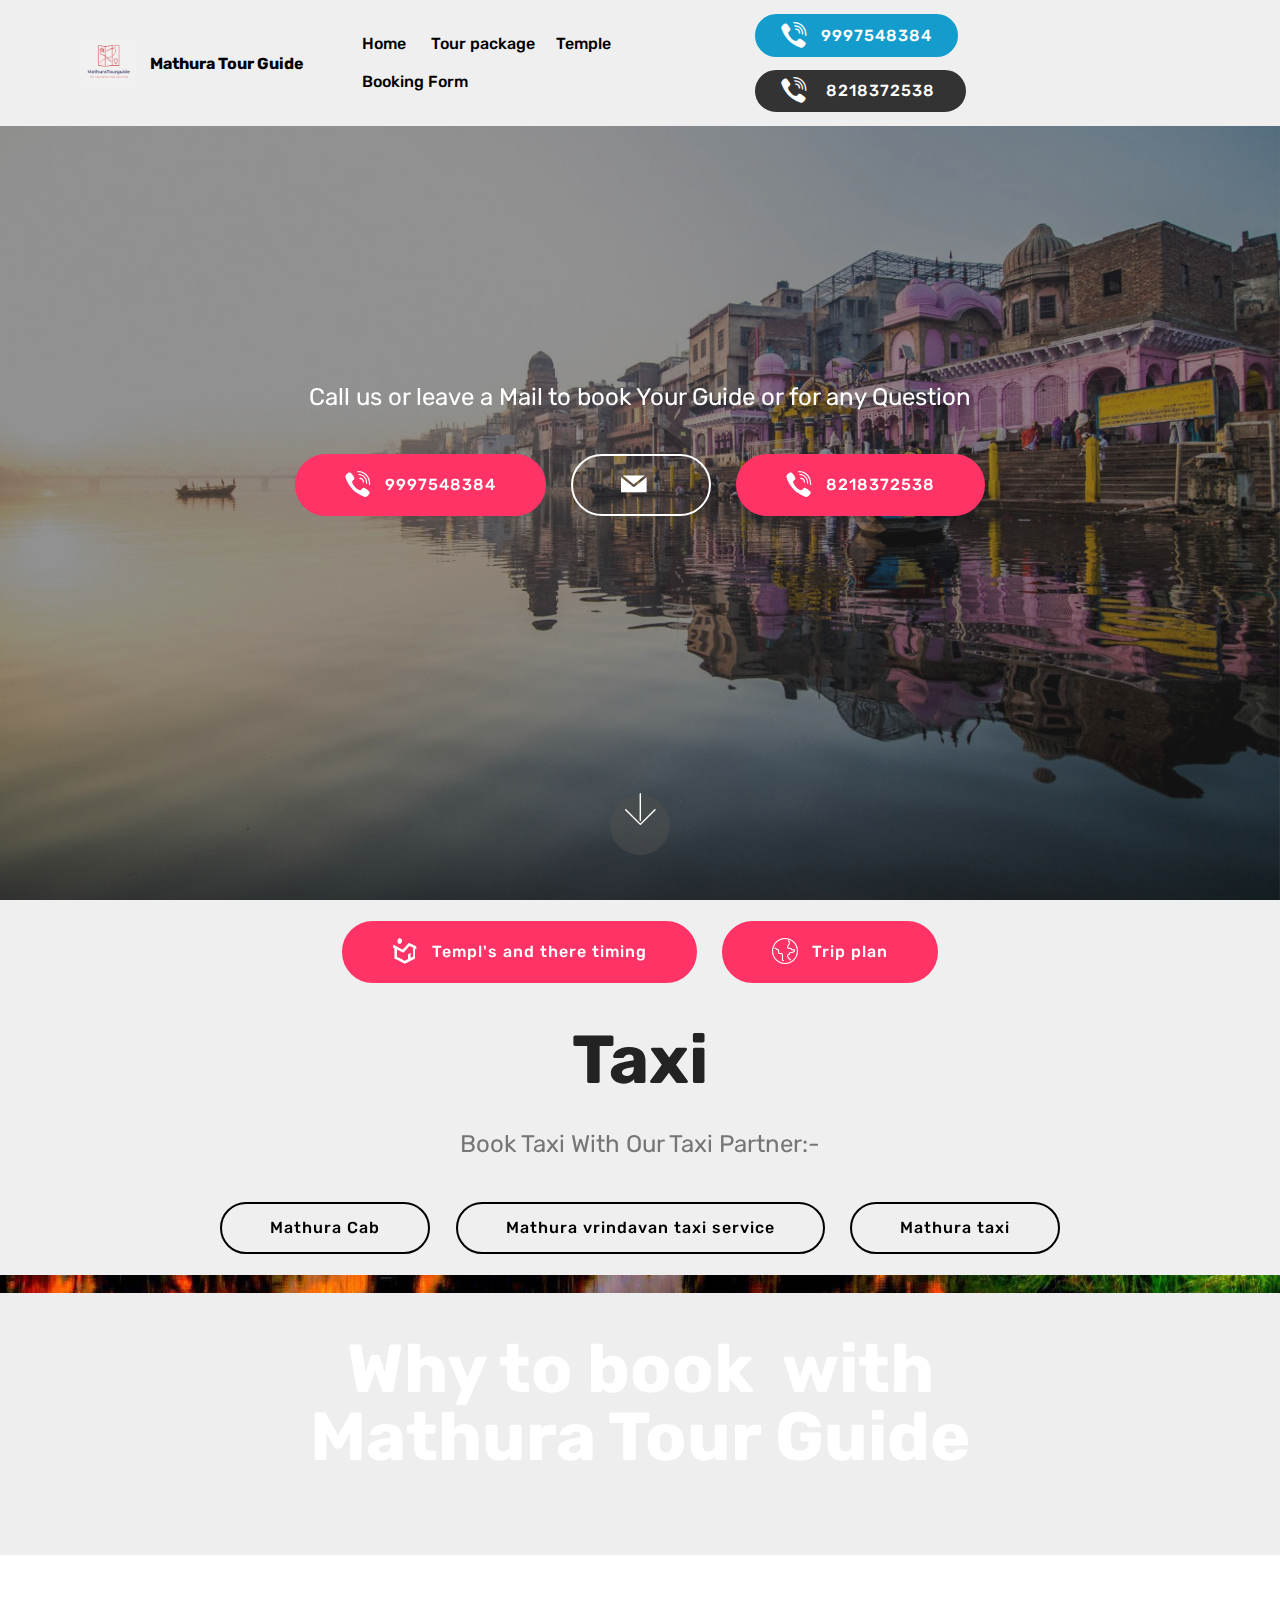
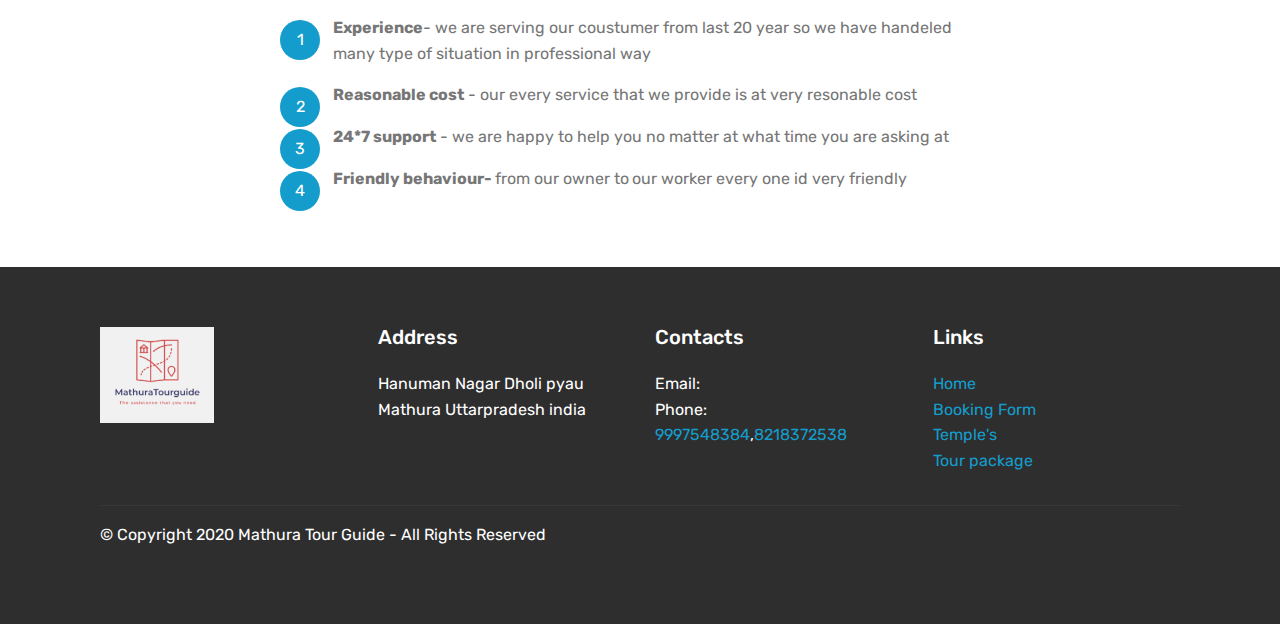
==== commit a89a2284: "Update index.html" ====
--- a/index.html
+++ b/index.html
@@ -70,8 +70,8 @@
                 <li class="nav-item">
                      <a class="nav-link link text-black display-4" href="Bookingform.html">Booking Form</a>       
                 </li></ul>
-            <div class="navbar-buttons mbr-section-btn"><a class="btn btn-sm btn-primary display-7" href="tel:9719049006"><span class="socicon socicon-viber mbr-iconfont mbr-iconfont-btn"></span>
-                    &nbsp;9719049006</a>  <a class="btn btn-sm btn-black display-7" href="tel:7906281005"><span class="socicon socicon-viber mbr-iconfont mbr-iconfont-btn"></span>&nbsp; 7906281005&nbsp;</a></div>
+            <div class="navbar-buttons mbr-section-btn"><a class="btn btn-sm btn-primary display-7" href="tel:9997548384"><span class="socicon socicon-viber mbr-iconfont mbr-iconfont-btn"></span>
+                    &nbsp;9997548384</a>  <a class="btn btn-sm btn-black display-7" href="tel:8218372538"><span class="socicon socicon-viber mbr-iconfont mbr-iconfont-btn"></span>&nbsp; 8218372538&nbsp;</a></div>
         </div>
     </nav>
 </section>
@@ -88,8 +88,8 @@
                 
                 
                 <p class="mbr-text pb-3 mbr-fonts-style display-5">Call us or leave a Mail to book Your Guide or for any Question</p>
-                <div class="mbr-section-btn"><a class="btn btn-md btn-secondary display-4" href="tel:9719049006"><span class="socicon socicon-viber mbr-iconfont mbr-iconfont-btn"></span>9719049006</a> <a class="btn btn-md btn-white-outline display-4" href="Bookingform.html#form1-e"><span class="socicon socicon-mail mbr-iconfont mbr-iconfont-btn"></span></a>  
-                    <a class="btn btn-md btn-secondary display-4" href="tel:7906228105"><span class="socicon socicon-viber mbr-iconfont mbr-iconfont-btn"></span>7906228105</a></div>
+                <div class="mbr-section-btn"><a class="btn btn-md btn-secondary display-4" href="tel:9997548384"><span class="socicon socicon-viber mbr-iconfont mbr-iconfont-btn"></span>9997548384</a> <a class="btn btn-md btn-white-outline display-4" href="Bookingform.html#form1-e"><span class="socicon socicon-mail mbr-iconfont mbr-iconfont-btn"></span></a>  
+                    <a class="btn btn-md btn-secondary display-4" href="tel:7906228105"><span class="socicon socicon-viber mbr-iconfont mbr-iconfont-btn"></span>8218372538</a></div>
             </div>
         </div>
     </div>
@@ -198,7 +198,7 @@
                     Contacts
                 </h5>
                 <p class="mbr-text">
-                    Email: &nbsp; &nbsp; &nbsp; &nbsp; &nbsp; &nbsp; &nbsp; &nbsp; &nbsp; &nbsp; &nbsp;<br>Phone: <a href="tel:9719049006">9719049006</a>,<a href="tel:7906281005">7906281005</a><br></p>
+                    Email: &nbsp; &nbsp; &nbsp; &nbsp; &nbsp; &nbsp; &nbsp; &nbsp; &nbsp; &nbsp; &nbsp;<br>Phone: <a href="tel:9997548384">9997548384</a>,<a href="tel:8218372538">8218372538</a><br></p>
             </div>
             <div class="col-12 col-md-3 mbr-fonts-style display-7">
                 <h5 class="pb-3">
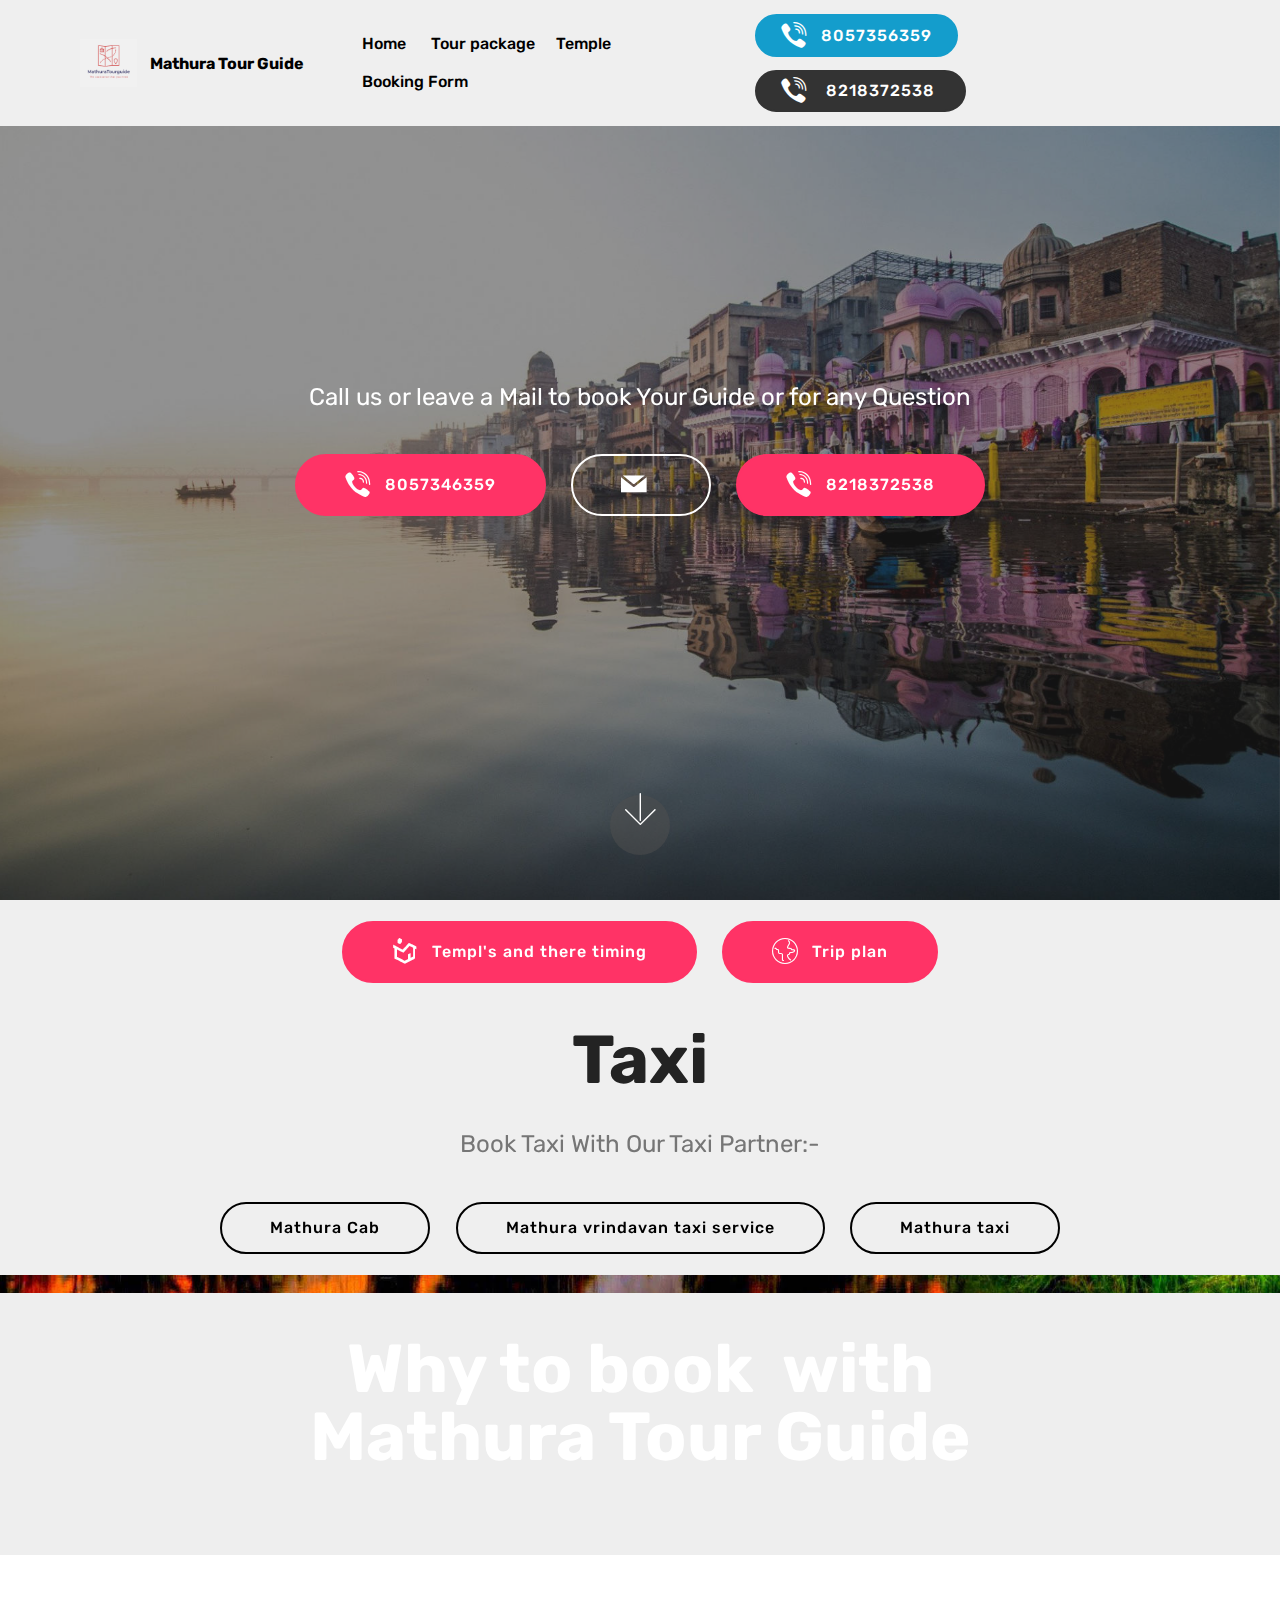
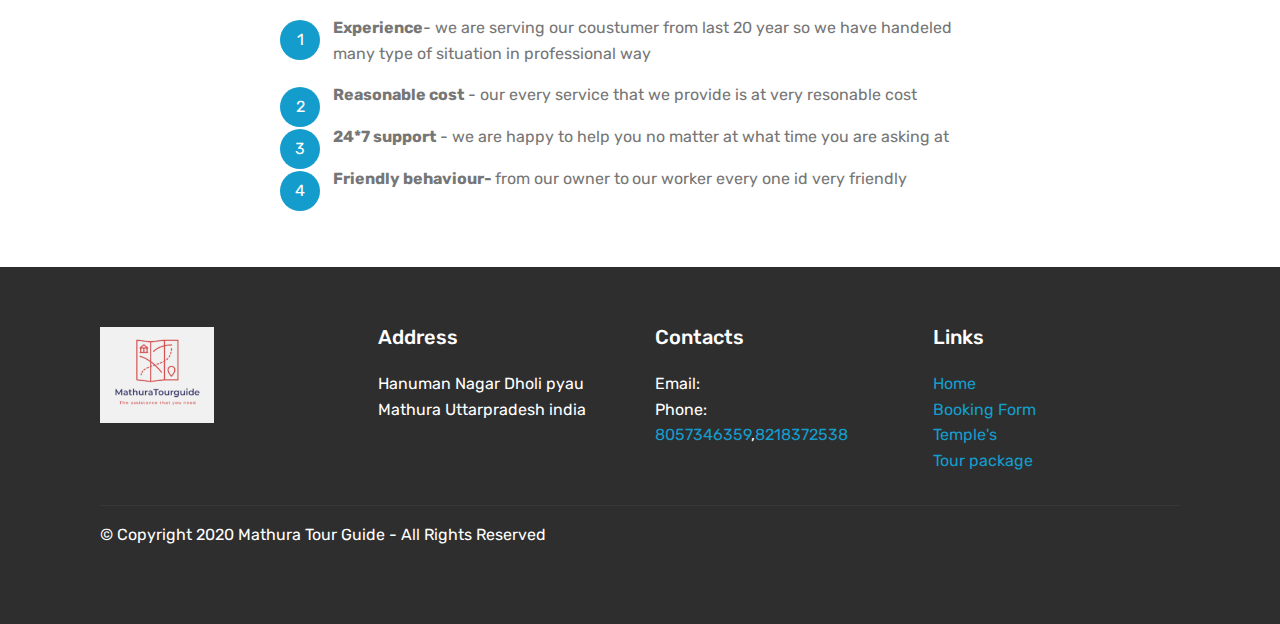
==== commit a520f852: "Update index.html" ====
--- a/index.html
+++ b/index.html
@@ -19,7 +19,7 @@
   <meta name="description" content="MATHURA TOUR GUIDE provide you experienced GUIDE who increase your knowledge about places and we also provide you TOUR PACKAGE at very resonable cost and you can also know TIMING OF TEMPLE.">
   
   <meta name="google-site-verification" content="AHDkwyeRZTc4uZsftqGEpi-cuKgv3kupYVO8ch0wugI" />
-  <title>Mathura Tour Guide.: Book your Guide | on call or online</title>
+  <title>Mathura Tour Guide.: Book your Guide and taxi| on call or online</title>
   <link rel="stylesheet" href="assets/web/assets/mobirise-icons/mobirise-icons.css">
   <link rel="stylesheet" href="assets/bootstrap/css/bootstrap.min.css">
   <link rel="stylesheet" href="assets/bootstrap/css/bootstrap-grid.min.css">
@@ -70,8 +70,8 @@
                 <li class="nav-item">
                      <a class="nav-link link text-black display-4" href="Bookingform.html">Booking Form</a>       
                 </li></ul>
-            <div class="navbar-buttons mbr-section-btn"><a class="btn btn-sm btn-primary display-7" href="tel:9997548384"><span class="socicon socicon-viber mbr-iconfont mbr-iconfont-btn"></span>
-                    &nbsp;9997548384</a>  <a class="btn btn-sm btn-black display-7" href="tel:8218372538"><span class="socicon socicon-viber mbr-iconfont mbr-iconfont-btn"></span>&nbsp; 8218372538&nbsp;</a></div>
+            <div class="navbar-buttons mbr-section-btn"><a class="btn btn-sm btn-primary display-7" href="tel:8057346359"><span class="socicon socicon-viber mbr-iconfont mbr-iconfont-btn"></span>
+                    &nbsp;8057356359</a>  <a class="btn btn-sm btn-black display-7" href="tel:8218372538"><span class="socicon socicon-viber mbr-iconfont mbr-iconfont-btn"></span>&nbsp; 8218372538&nbsp;</a></div>
         </div>
     </nav>
 </section>
@@ -88,8 +88,8 @@
                 
                 
                 <p class="mbr-text pb-3 mbr-fonts-style display-5">Call us or leave a Mail to book Your Guide or for any Question</p>
-                <div class="mbr-section-btn"><a class="btn btn-md btn-secondary display-4" href="tel:9997548384"><span class="socicon socicon-viber mbr-iconfont mbr-iconfont-btn"></span>9997548384</a> <a class="btn btn-md btn-white-outline display-4" href="Bookingform.html#form1-e"><span class="socicon socicon-mail mbr-iconfont mbr-iconfont-btn"></span></a>  
-                    <a class="btn btn-md btn-secondary display-4" href="tel:7906228105"><span class="socicon socicon-viber mbr-iconfont mbr-iconfont-btn"></span>8218372538</a></div>
+                <div class="mbr-section-btn"><a class="btn btn-md btn-secondary display-4" href="tel:8057346359"><span class="socicon socicon-viber mbr-iconfont mbr-iconfont-btn"></span>8057346359</a> <a class="btn btn-md btn-white-outline display-4" href="Bookingform.html#form1-e"><span class="socicon socicon-mail mbr-iconfont mbr-iconfont-btn"></span></a>  
+                    <a class="btn btn-md btn-secondary display-4" href="tel:8218372538"><span class="socicon socicon-viber mbr-iconfont mbr-iconfont-btn"></span>8218372538</a></div>
             </div>
         </div>
     </div>
@@ -198,7 +198,7 @@
                     Contacts
                 </h5>
                 <p class="mbr-text">
-                    Email: &nbsp; &nbsp; &nbsp; &nbsp; &nbsp; &nbsp; &nbsp; &nbsp; &nbsp; &nbsp; &nbsp;<br>Phone: <a href="tel:9997548384">9997548384</a>,<a href="tel:8218372538">8218372538</a><br></p>
+                    Email: &nbsp; &nbsp; &nbsp; &nbsp; &nbsp; &nbsp; &nbsp; &nbsp; &nbsp; &nbsp; &nbsp;<br>Phone: <a href="tel:8057346359">8057346359</a>,<a href="tel:8218372538">8218372538</a><br></p>
             </div>
             <div class="col-12 col-md-3 mbr-fonts-style display-7">
                 <h5 class="pb-3">
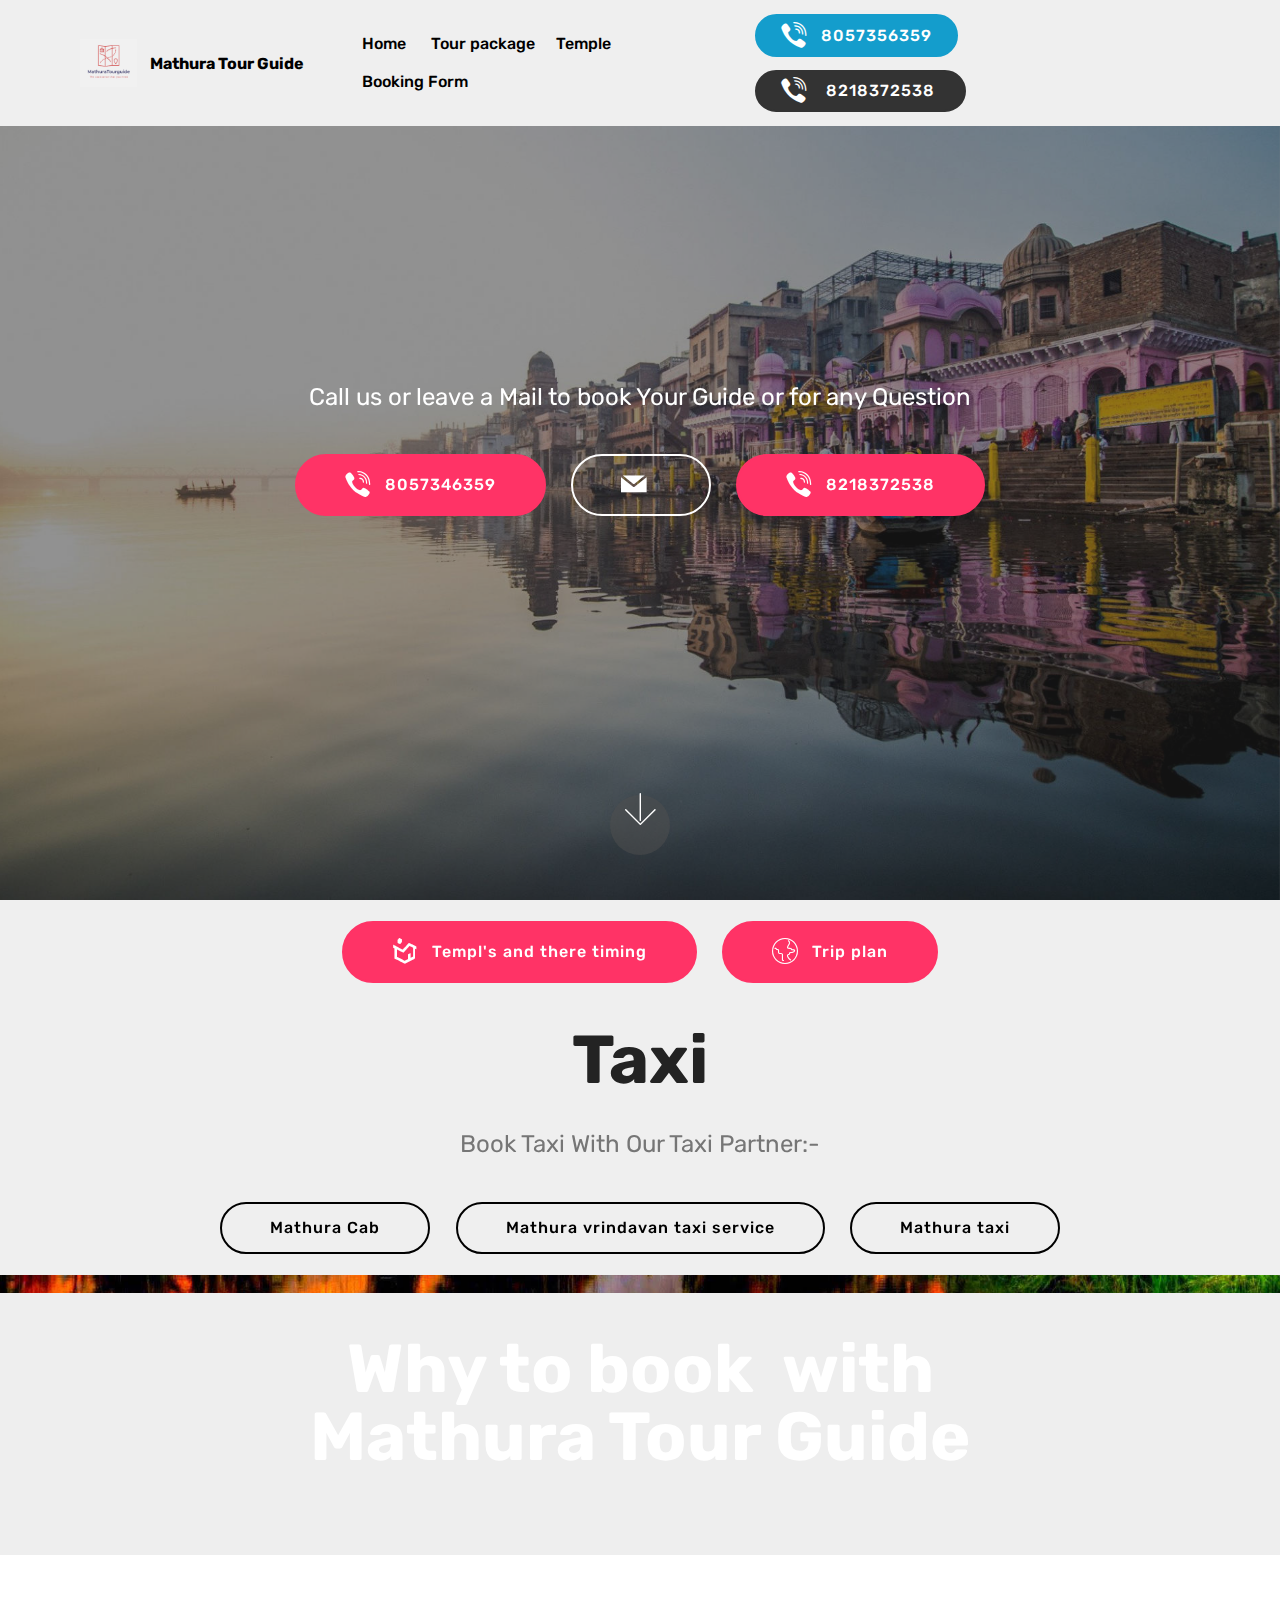
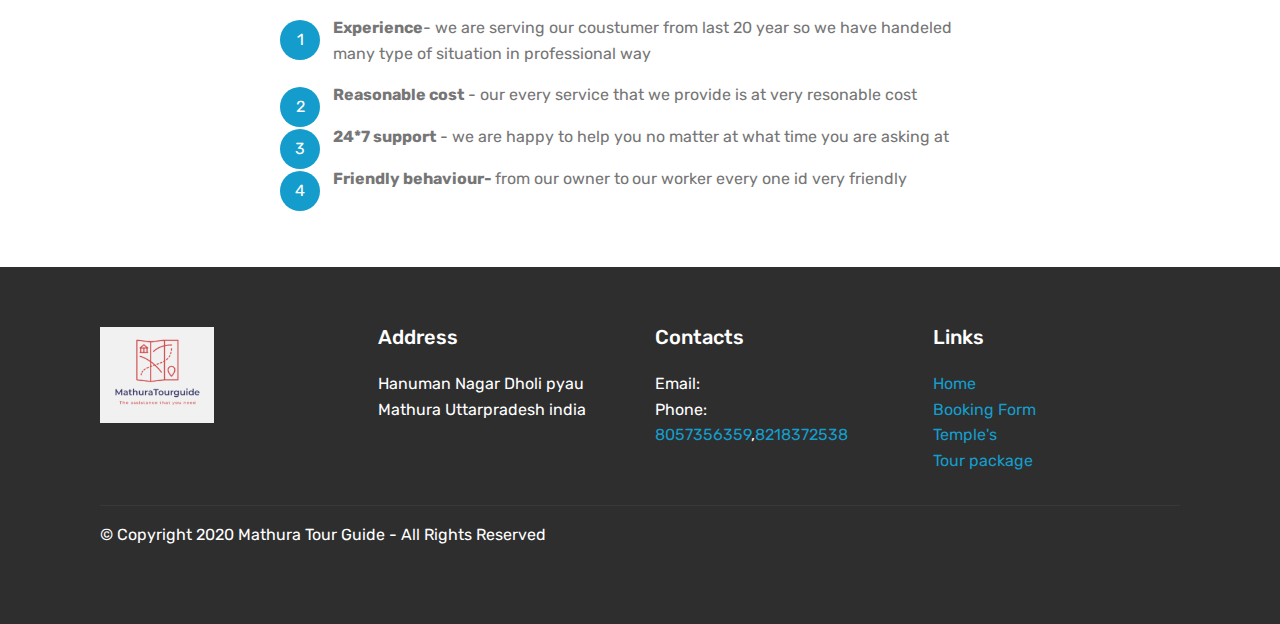
==== commit fd98970a: "Update index.html" ====
--- a/index.html
+++ b/index.html
@@ -70,7 +70,7 @@
                 <li class="nav-item">
                      <a class="nav-link link text-black display-4" href="Bookingform.html">Booking Form</a>       
                 </li></ul>
-            <div class="navbar-buttons mbr-section-btn"><a class="btn btn-sm btn-primary display-7" href="tel:8057346359"><span class="socicon socicon-viber mbr-iconfont mbr-iconfont-btn"></span>
+            <div class="navbar-buttons mbr-section-btn"><a class="btn btn-sm btn-primary display-7" href="tel:8057356359"><span class="socicon socicon-viber mbr-iconfont mbr-iconfont-btn"></span>
                     &nbsp;8057356359</a>  <a class="btn btn-sm btn-black display-7" href="tel:8218372538"><span class="socicon socicon-viber mbr-iconfont mbr-iconfont-btn"></span>&nbsp; 8218372538&nbsp;</a></div>
         </div>
     </nav>
@@ -198,7 +198,7 @@
                     Contacts
                 </h5>
                 <p class="mbr-text">
-                    Email: &nbsp; &nbsp; &nbsp; &nbsp; &nbsp; &nbsp; &nbsp; &nbsp; &nbsp; &nbsp; &nbsp;<br>Phone: <a href="tel:8057346359">8057346359</a>,<a href="tel:8218372538">8218372538</a><br></p>
+                    Email: &nbsp; &nbsp; &nbsp; &nbsp; &nbsp; &nbsp; &nbsp; &nbsp; &nbsp; &nbsp; &nbsp;<br>Phone: <a href="tel:8057356359">8057356359</a>,<a href="tel:8218372538">8218372538</a><br></p>
             </div>
             <div class="col-12 col-md-3 mbr-fonts-style display-7">
                 <h5 class="pb-3">
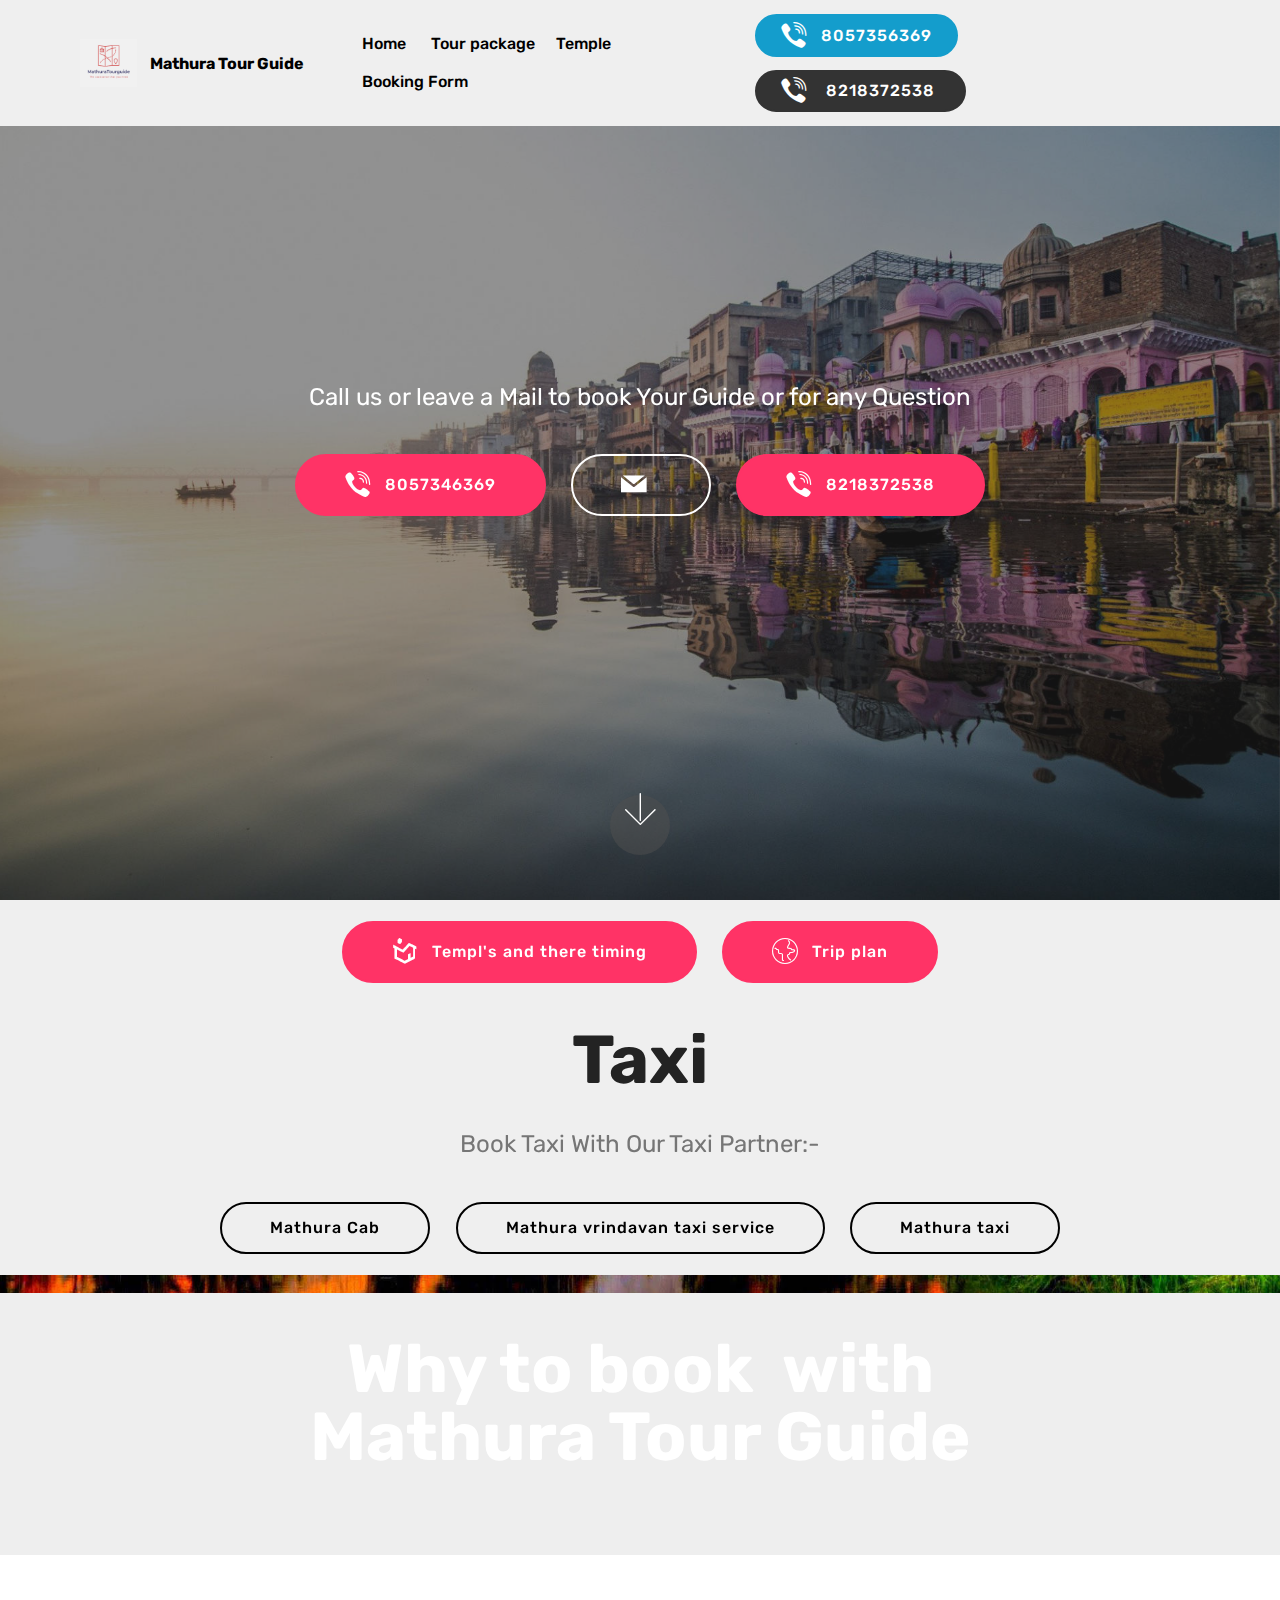
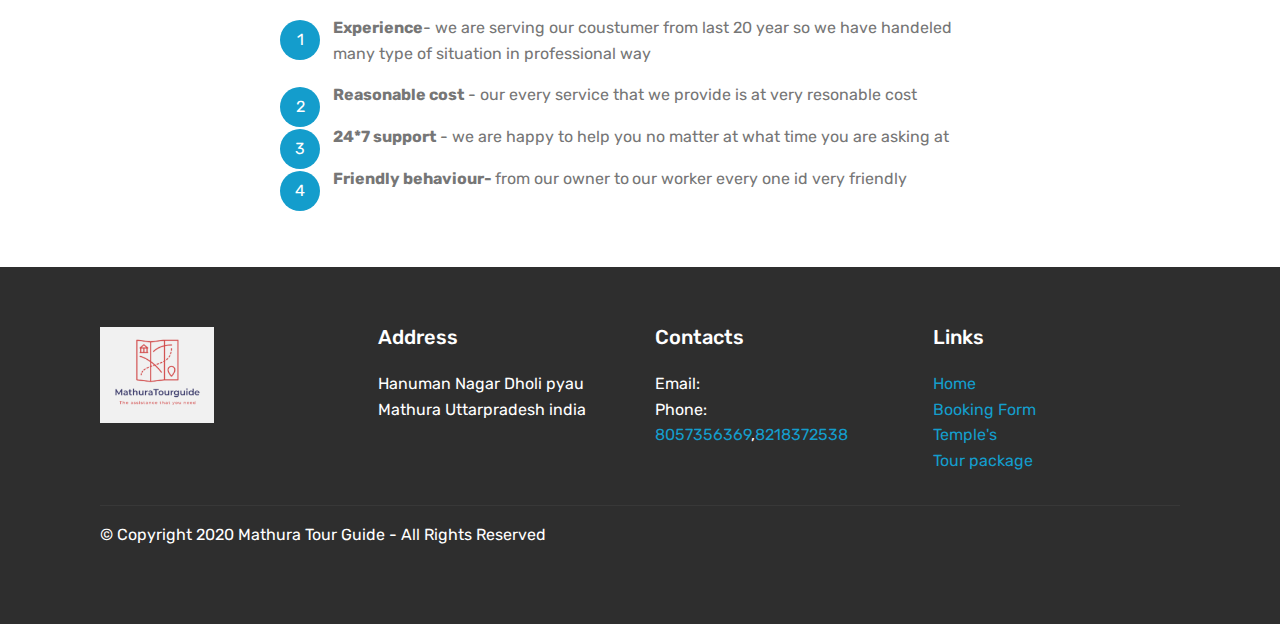
==== commit 716be43c: "Update index.html" ====
--- a/index.html
+++ b/index.html
@@ -70,8 +70,8 @@
                 <li class="nav-item">
                      <a class="nav-link link text-black display-4" href="Bookingform.html">Booking Form</a>       
                 </li></ul>
-            <div class="navbar-buttons mbr-section-btn"><a class="btn btn-sm btn-primary display-7" href="tel:8057356359"><span class="socicon socicon-viber mbr-iconfont mbr-iconfont-btn"></span>
-                    &nbsp;8057356359</a>  <a class="btn btn-sm btn-black display-7" href="tel:8218372538"><span class="socicon socicon-viber mbr-iconfont mbr-iconfont-btn"></span>&nbsp; 8218372538&nbsp;</a></div>
+            <div class="navbar-buttons mbr-section-btn"><a class="btn btn-sm btn-primary display-7" href="tel:8057356369"><span class="socicon socicon-viber mbr-iconfont mbr-iconfont-btn"></span>
+                    &nbsp;8057356369</a>  <a class="btn btn-sm btn-black display-7" href="tel:8218372538"><span class="socicon socicon-viber mbr-iconfont mbr-iconfont-btn"></span>&nbsp; 8218372538&nbsp;</a></div>
         </div>
     </nav>
 </section>
@@ -88,7 +88,7 @@
                 
                 
                 <p class="mbr-text pb-3 mbr-fonts-style display-5">Call us or leave a Mail to book Your Guide or for any Question</p>
-                <div class="mbr-section-btn"><a class="btn btn-md btn-secondary display-4" href="tel:8057346359"><span class="socicon socicon-viber mbr-iconfont mbr-iconfont-btn"></span>8057346359</a> <a class="btn btn-md btn-white-outline display-4" href="Bookingform.html#form1-e"><span class="socicon socicon-mail mbr-iconfont mbr-iconfont-btn"></span></a>  
+                <div class="mbr-section-btn"><a class="btn btn-md btn-secondary display-4" href="tel:8057346369"><span class="socicon socicon-viber mbr-iconfont mbr-iconfont-btn"></span>8057346369</a> <a class="btn btn-md btn-white-outline display-4" href="Bookingform.html#form1-e"><span class="socicon socicon-mail mbr-iconfont mbr-iconfont-btn"></span></a>  
                     <a class="btn btn-md btn-secondary display-4" href="tel:8218372538"><span class="socicon socicon-viber mbr-iconfont mbr-iconfont-btn"></span>8218372538</a></div>
             </div>
         </div>
@@ -198,7 +198,7 @@
                     Contacts
                 </h5>
                 <p class="mbr-text">
-                    Email: &nbsp; &nbsp; &nbsp; &nbsp; &nbsp; &nbsp; &nbsp; &nbsp; &nbsp; &nbsp; &nbsp;<br>Phone: <a href="tel:8057356359">8057356359</a>,<a href="tel:8218372538">8218372538</a><br></p>
+                    Email: &nbsp; &nbsp; &nbsp; &nbsp; &nbsp; &nbsp; &nbsp; &nbsp; &nbsp; &nbsp; &nbsp;<br>Phone: <a href="tel:8057356369">8057356369</a>,<a href="tel:8218372538">8218372538</a><br></p>
             </div>
             <div class="col-12 col-md-3 mbr-fonts-style display-7">
                 <h5 class="pb-3">
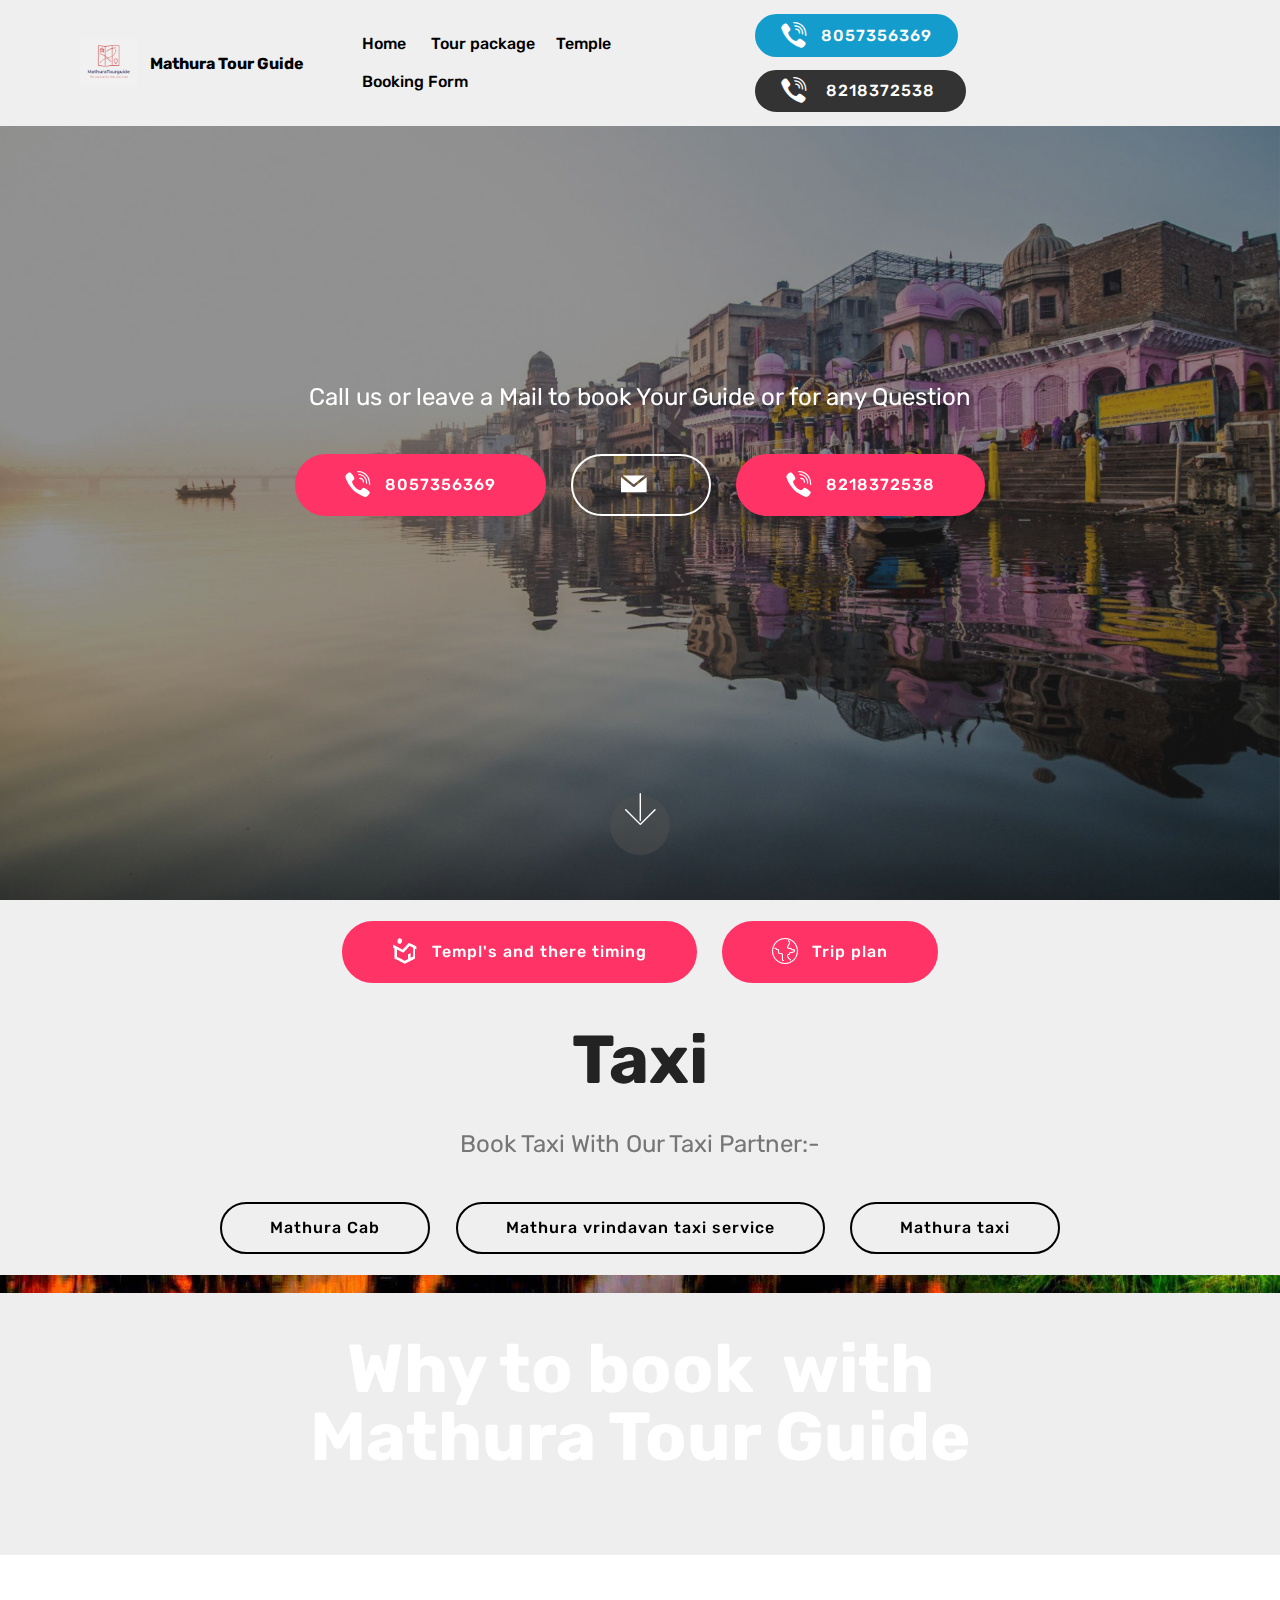
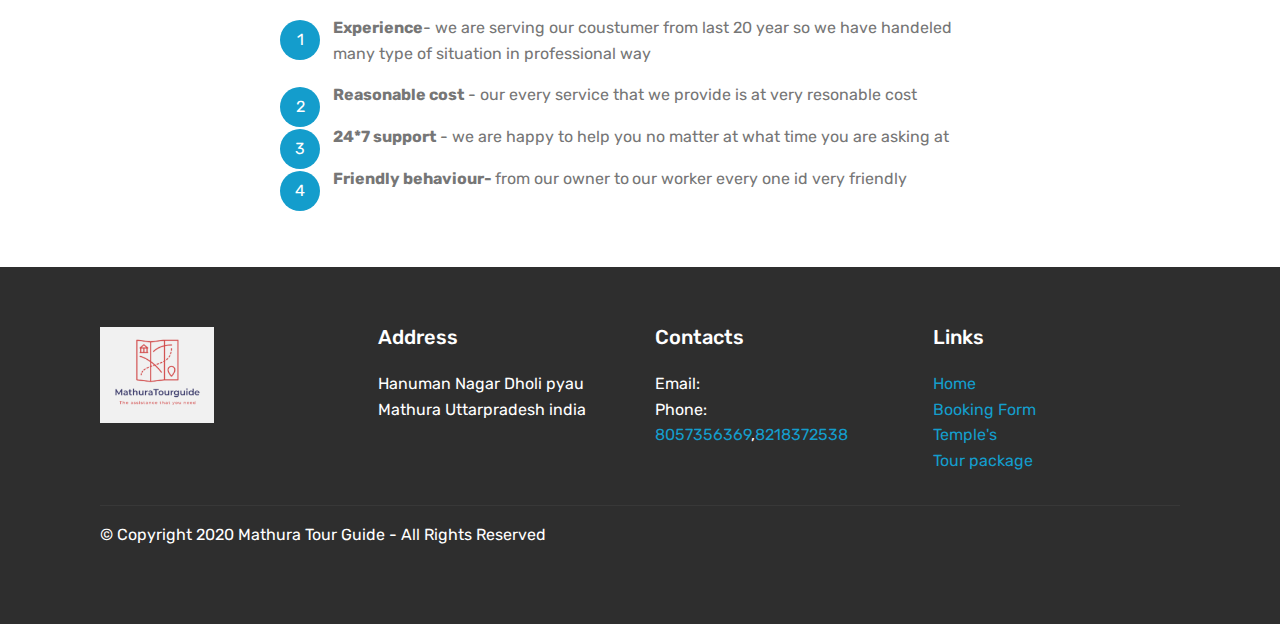
==== commit 0b8cea16: "Update index.html" ====
--- a/index.html
+++ b/index.html
@@ -88,7 +88,7 @@
                 
                 
                 <p class="mbr-text pb-3 mbr-fonts-style display-5">Call us or leave a Mail to book Your Guide or for any Question</p>
-                <div class="mbr-section-btn"><a class="btn btn-md btn-secondary display-4" href="tel:8057346369"><span class="socicon socicon-viber mbr-iconfont mbr-iconfont-btn"></span>8057346369</a> <a class="btn btn-md btn-white-outline display-4" href="Bookingform.html#form1-e"><span class="socicon socicon-mail mbr-iconfont mbr-iconfont-btn"></span></a>  
+                <div class="mbr-section-btn"><a class="btn btn-md btn-secondary display-4" href="tel:8057356369"><span class="socicon socicon-viber mbr-iconfont mbr-iconfont-btn"></span>8057356369</a> <a class="btn btn-md btn-white-outline display-4" href="Bookingform.html#form1-e"><span class="socicon socicon-mail mbr-iconfont mbr-iconfont-btn"></span></a>  
                     <a class="btn btn-md btn-secondary display-4" href="tel:8218372538"><span class="socicon socicon-viber mbr-iconfont mbr-iconfont-btn"></span>8218372538</a></div>
             </div>
         </div>
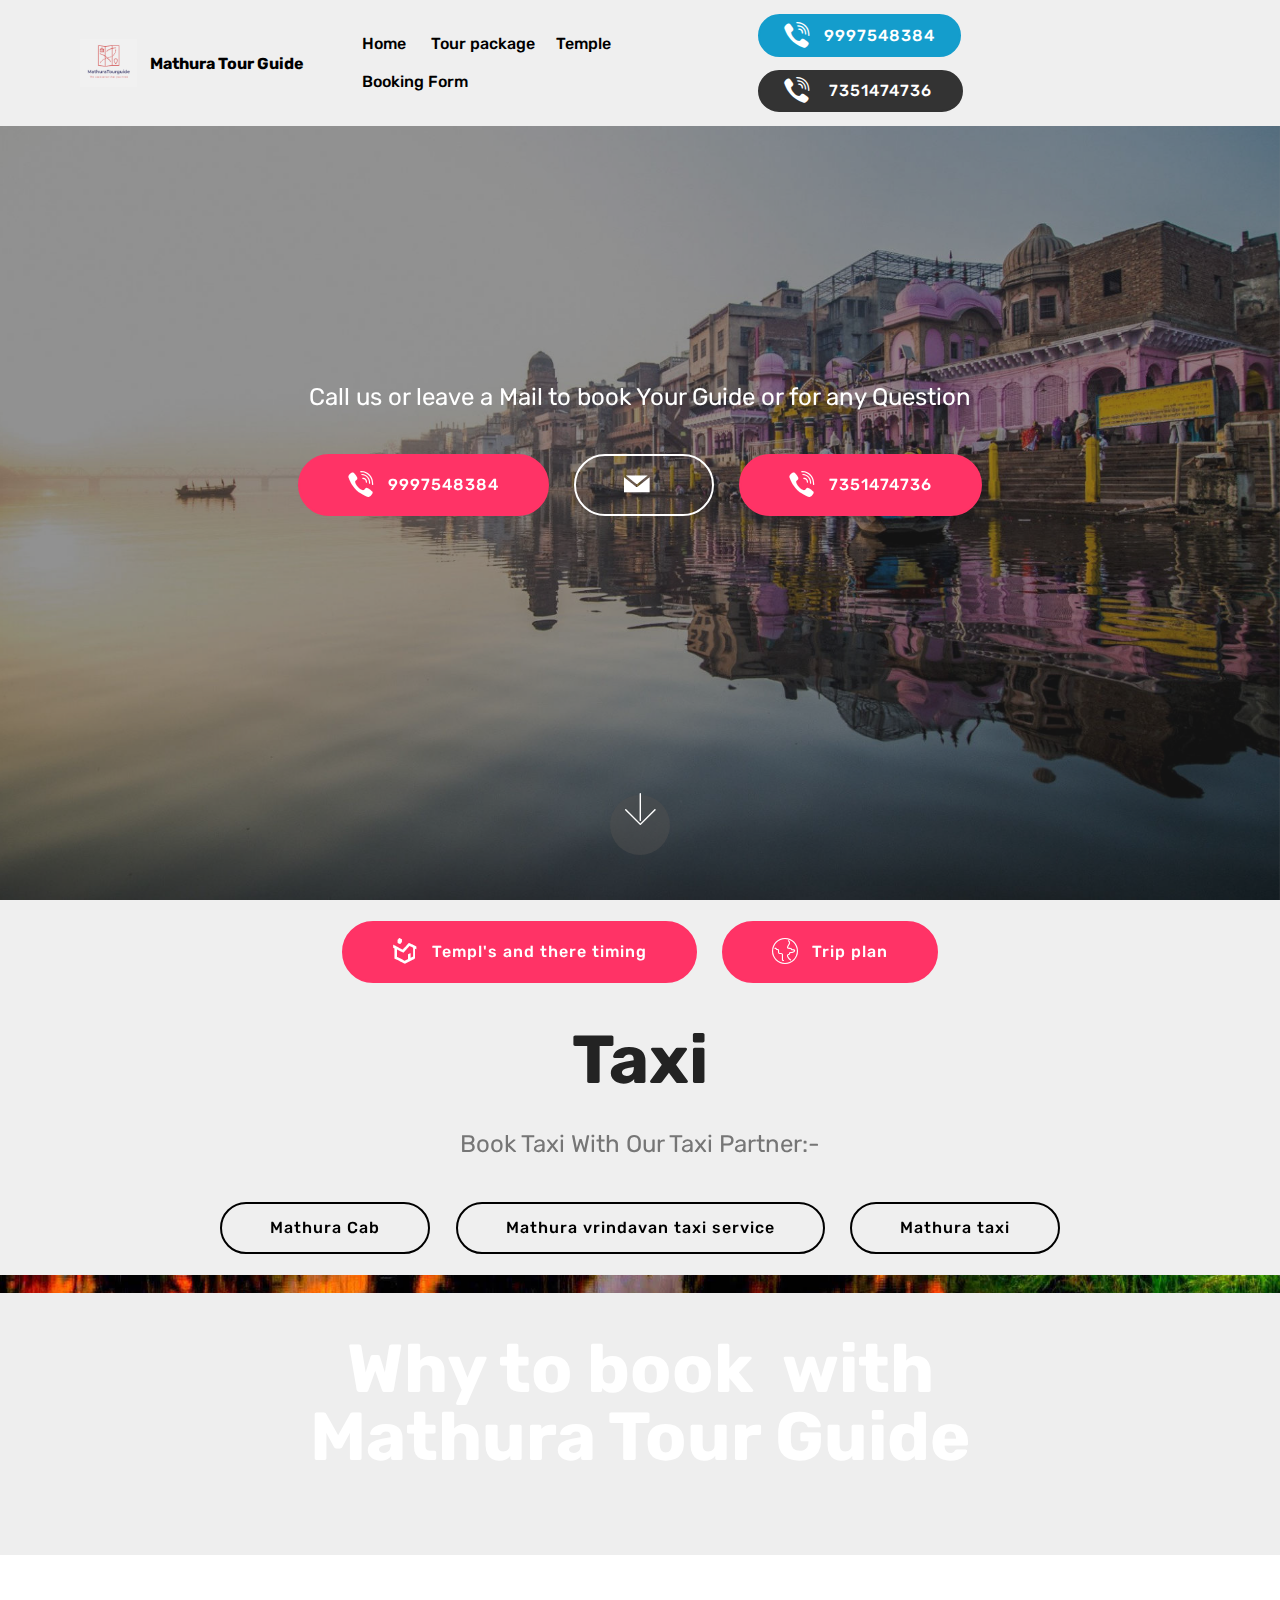
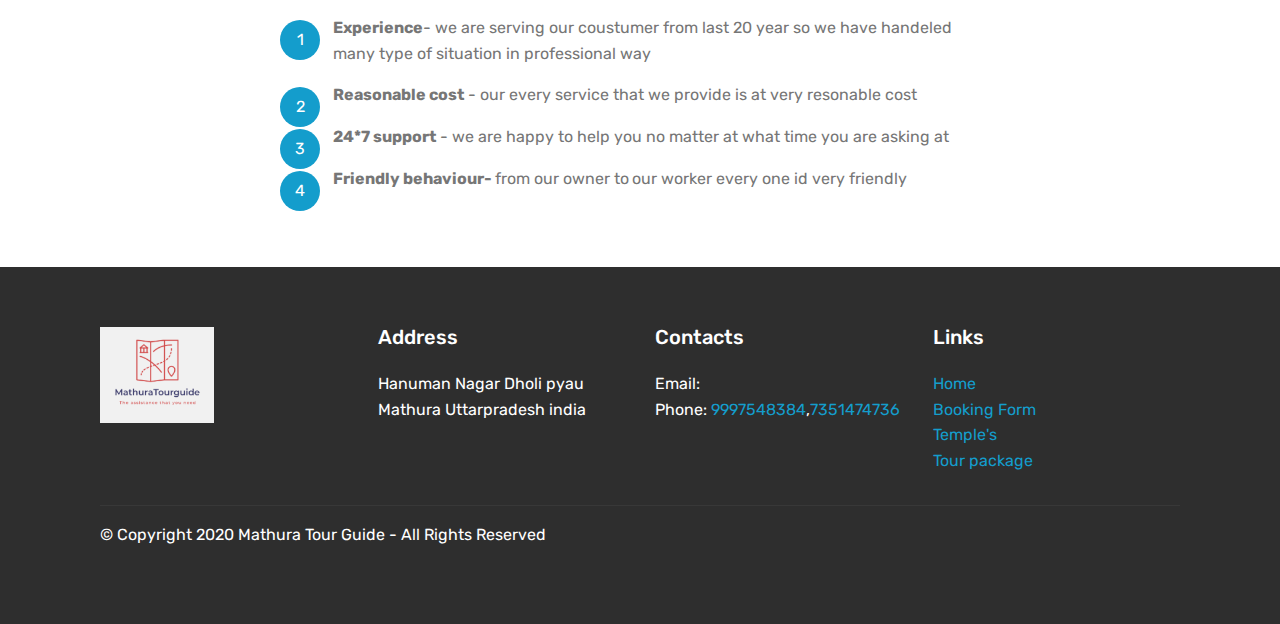
==== commit db8e4ae1: "Update index.html" ====
--- a/index.html
+++ b/index.html
@@ -70,8 +70,8 @@
                 <li class="nav-item">
                      <a class="nav-link link text-black display-4" href="Bookingform.html">Booking Form</a>       
                 </li></ul>
-            <div class="navbar-buttons mbr-section-btn"><a class="btn btn-sm btn-primary display-7" href="tel:8057356369"><span class="socicon socicon-viber mbr-iconfont mbr-iconfont-btn"></span>
-                    &nbsp;8057356369</a>  <a class="btn btn-sm btn-black display-7" href="tel:8218372538"><span class="socicon socicon-viber mbr-iconfont mbr-iconfont-btn"></span>&nbsp; 8218372538&nbsp;</a></div>
+            <div class="navbar-buttons mbr-section-btn"><a class="btn btn-sm btn-primary display-7" href="tel:9997548384"><span class="socicon socicon-viber mbr-iconfont mbr-iconfont-btn"></span>
+                    &nbsp;9997548384</a>  <a class="btn btn-sm btn-black display-7" href="tel:7351474736"><span class="socicon socicon-viber mbr-iconfont mbr-iconfont-btn"></span>&nbsp; 7351474736&nbsp;</a></div>
         </div>
     </nav>
 </section>
@@ -88,8 +88,8 @@
                 
                 
                 <p class="mbr-text pb-3 mbr-fonts-style display-5">Call us or leave a Mail to book Your Guide or for any Question</p>
-                <div class="mbr-section-btn"><a class="btn btn-md btn-secondary display-4" href="tel:8057356369"><span class="socicon socicon-viber mbr-iconfont mbr-iconfont-btn"></span>8057356369</a> <a class="btn btn-md btn-white-outline display-4" href="Bookingform.html#form1-e"><span class="socicon socicon-mail mbr-iconfont mbr-iconfont-btn"></span></a>  
-                    <a class="btn btn-md btn-secondary display-4" href="tel:8218372538"><span class="socicon socicon-viber mbr-iconfont mbr-iconfont-btn"></span>8218372538</a></div>
+                <div class="mbr-section-btn"><a class="btn btn-md btn-secondary display-4" href="tel:9997548384"><span class="socicon socicon-viber mbr-iconfont mbr-iconfont-btn"></span>9997548384</a> <a class="btn btn-md btn-white-outline display-4" href="Bookingform.html#form1-e"><span class="socicon socicon-mail mbr-iconfont mbr-iconfont-btn"></span></a>  
+                    <a class="btn btn-md btn-secondary display-4" href="tel:7351474736"><span class="socicon socicon-viber mbr-iconfont mbr-iconfont-btn"></span>7351474736</a></div>
             </div>
         </div>
     </div>
@@ -198,7 +198,7 @@
                     Contacts
                 </h5>
                 <p class="mbr-text">
-                    Email: &nbsp; &nbsp; &nbsp; &nbsp; &nbsp; &nbsp; &nbsp; &nbsp; &nbsp; &nbsp; &nbsp;<br>Phone: <a href="tel:8057356369">8057356369</a>,<a href="tel:8218372538">8218372538</a><br></p>
+                    Email: &nbsp; &nbsp; &nbsp; &nbsp; &nbsp; &nbsp; &nbsp; &nbsp; &nbsp; &nbsp; &nbsp;<br>Phone: <a href="tel:9997548384">9997548384</a>,<a href="tel:7351474736">7351474736</a><br></p>
             </div>
             <div class="col-12 col-md-3 mbr-fonts-style display-7">
                 <h5 class="pb-3">
